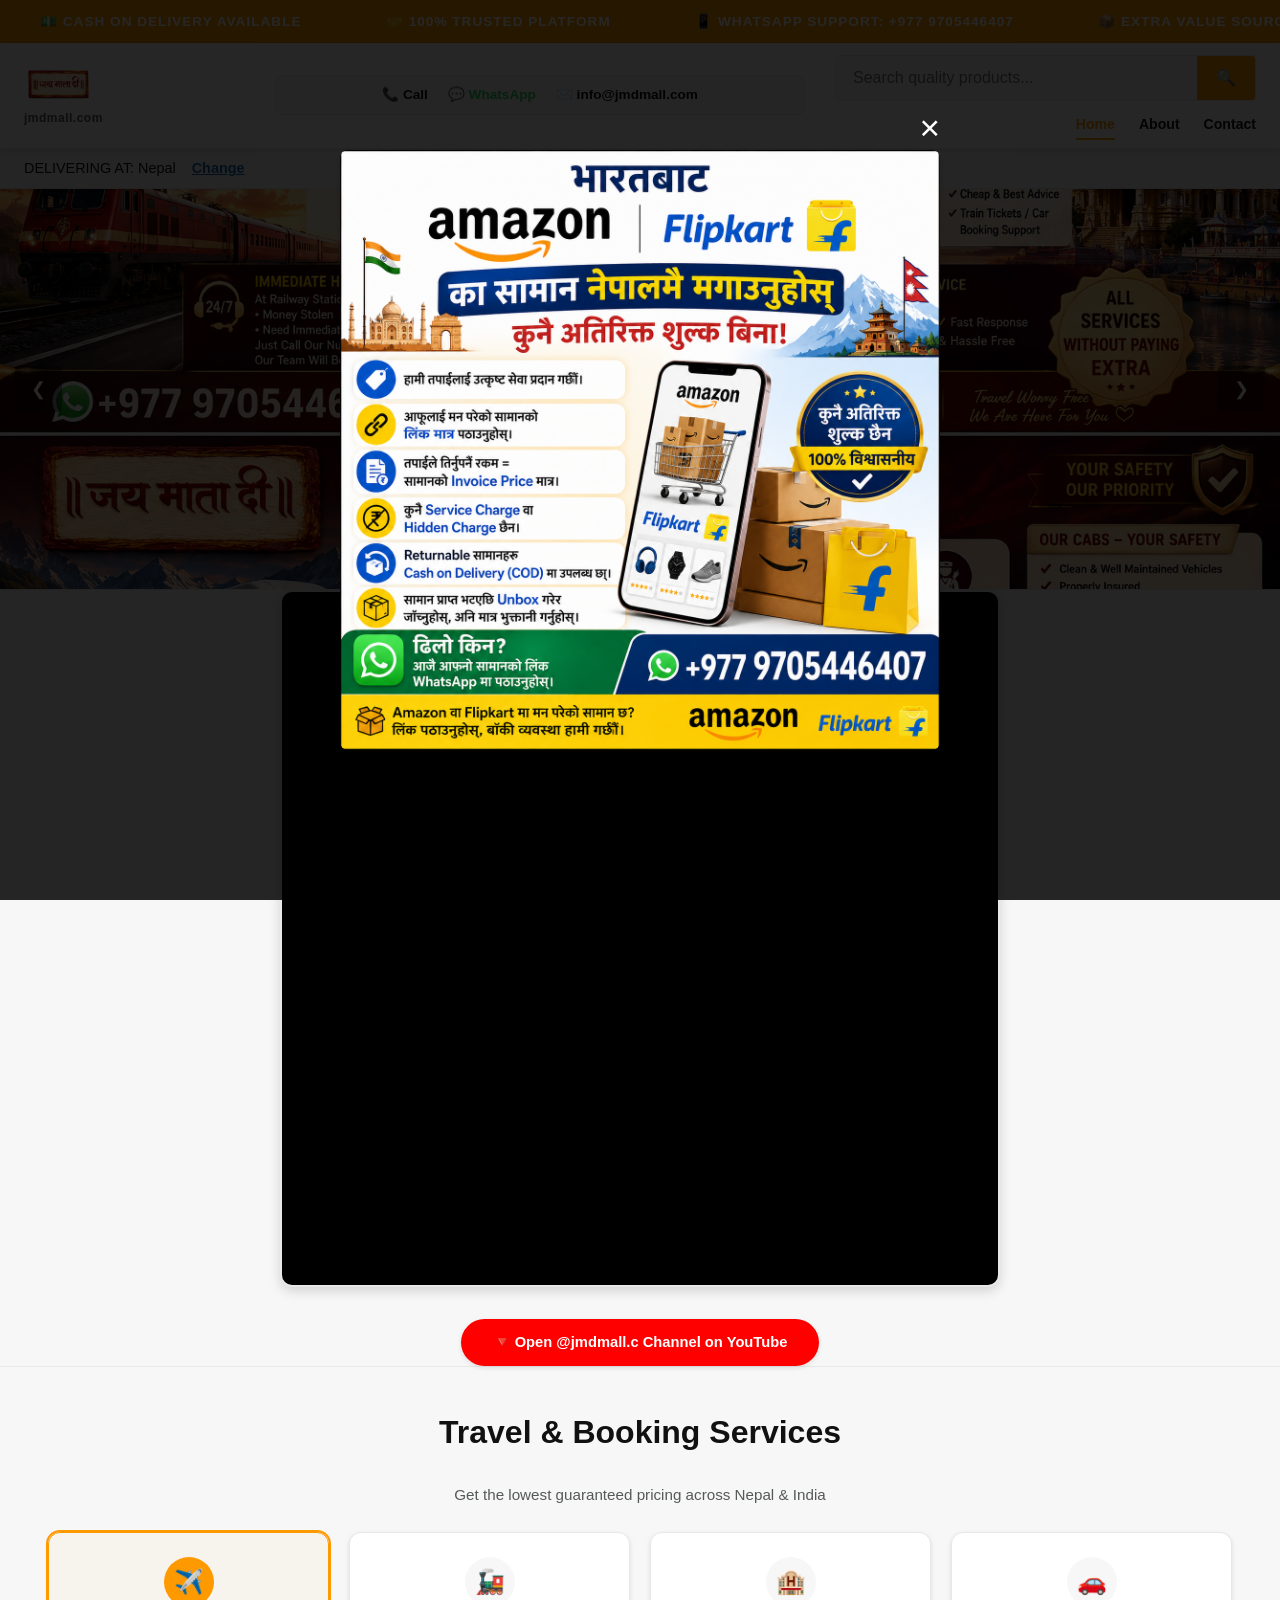
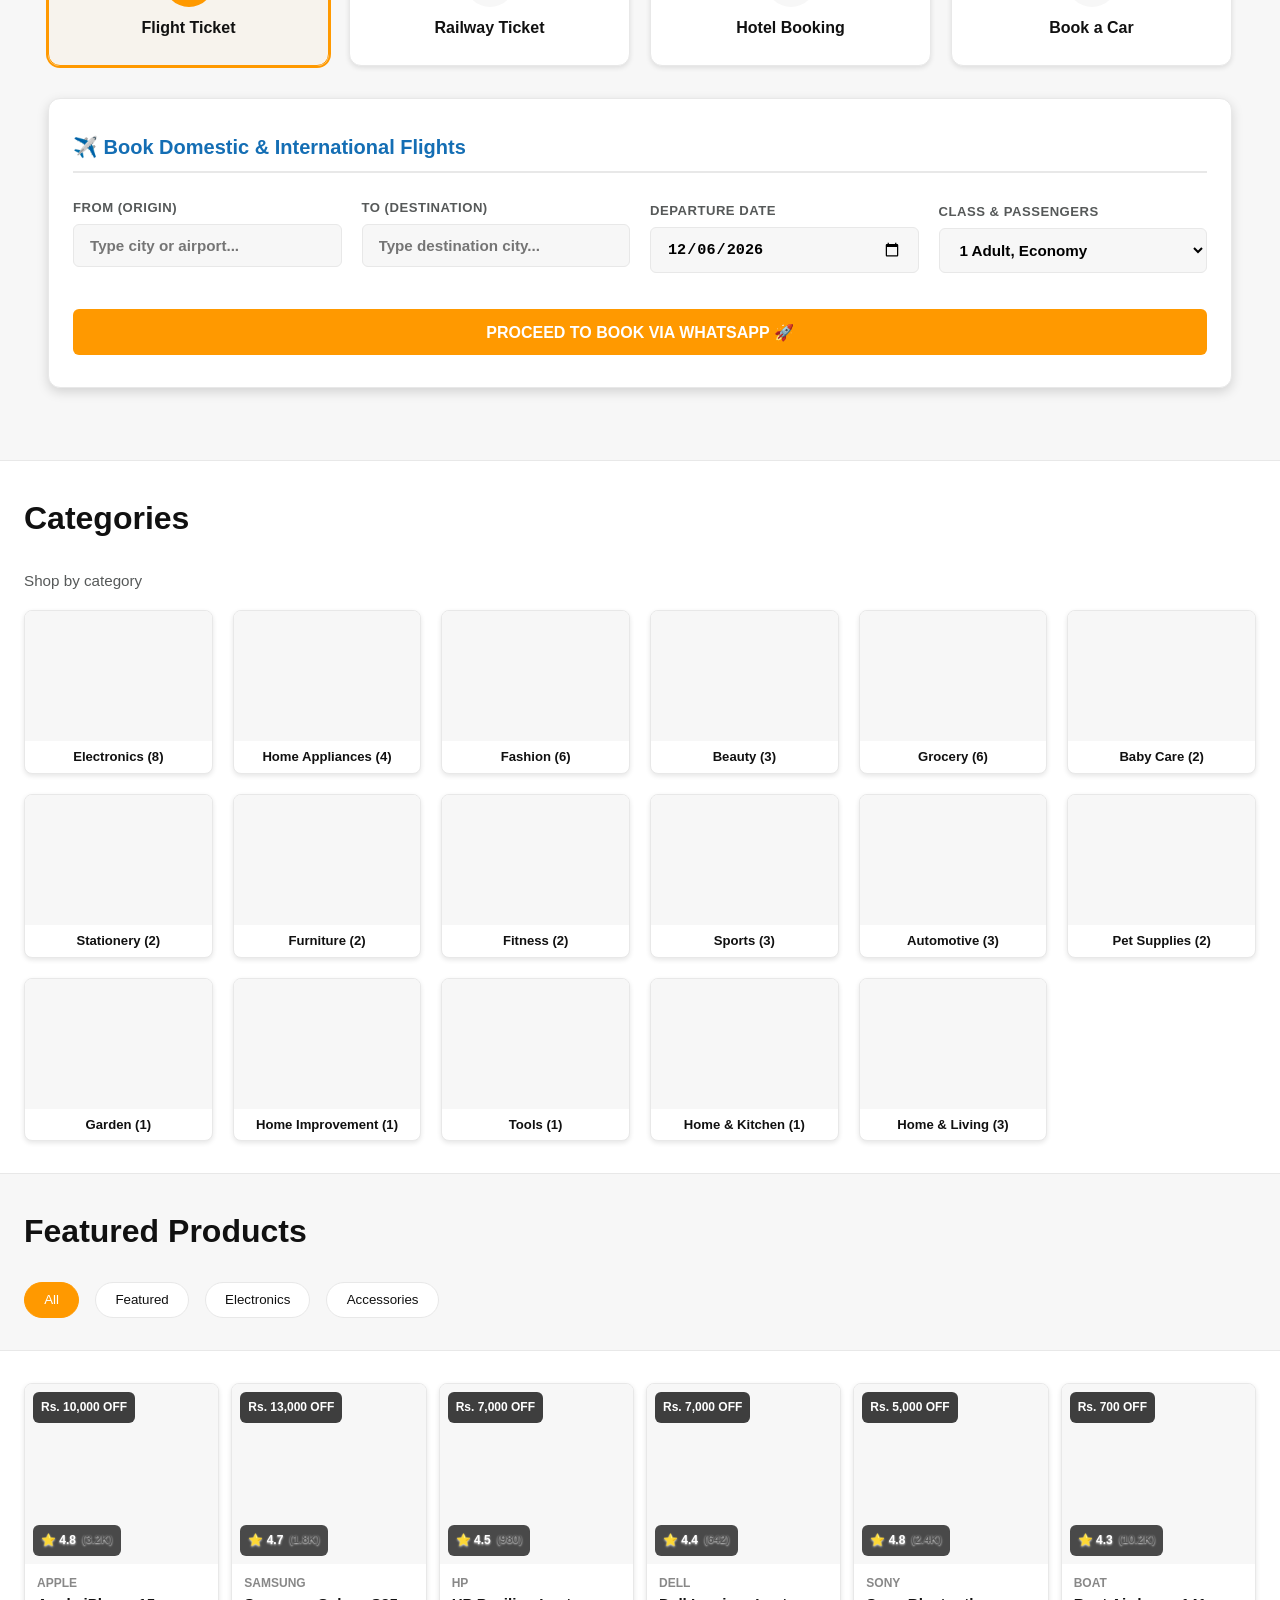
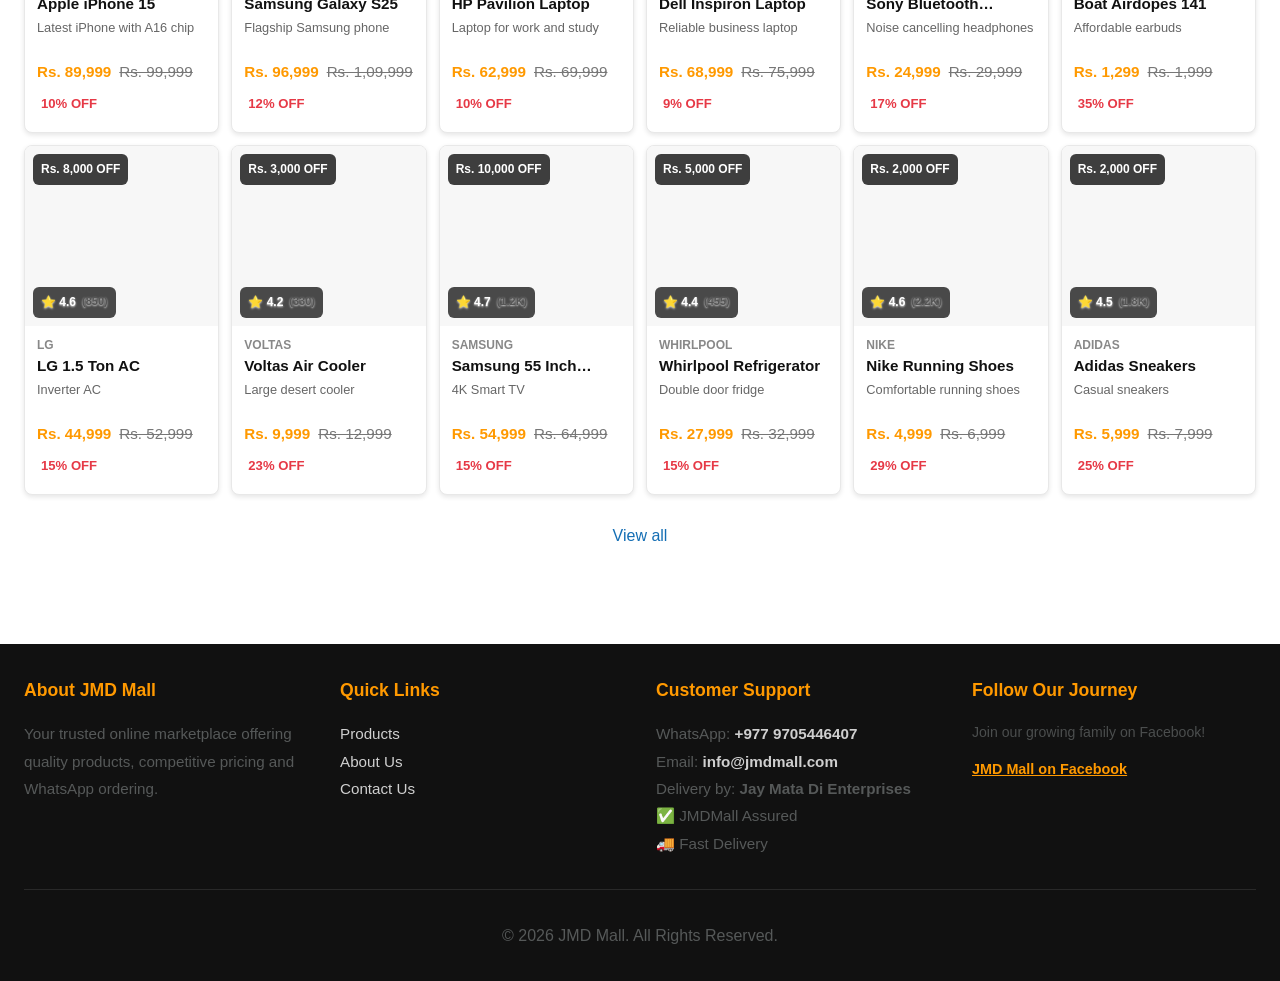
==== index.html @ 08563d74 "space" ====
<!DOCTYPE html>
<html lang="en">
<head>
    <meta charset="UTF-8">
    <meta name="viewport" content="width=device-width, initial-scale=1.0">
    <title>JMD Mall - Online Marketplace</title>
    <meta name="ga-id" content="G-SX4MCKDF7F">
    <link rel="stylesheet" href="css/style.css">
    <link rel="stylesheet" href="css/grid.css">
</head>
<body>
    <div class="jmd-ticker-bar">
        <div class="jmd-ticker-track">
            <span>💵 CASH ON DELIVERY AVAILABLE</span>
            <span>🤝 100% TRUSTED PLATFORM</span>
            <span>📱 WHATSAPP SUPPORT: +977 9705446407</span>
            <span>📦 EXTRA VALUE SOURCING SERVICE</span>
            <span>🛡️ JMDMALL ASSURED QUALITY</span>
            <span>📍 SERVING ALL ACROSS NEPAL</span>
            
            <span>💵 CASH ON DELIVERY AVAILABLE</span>
            <span>🤝 100% TRUSTED PLATFORM</span>
            <span>📱 WHATSAPP SUPPORT: +977 9705446407</span>
            <span>📦 EXTRA VALUE SOURCING SERVICE</span>
            <span>🛡️ JMDMALL ASSURED QUALITY</span>
            <span>📍 SERVING ALL ACROSS NEPAL</span>
        </div>
    </div>

    <div class="top-contact-bar">
        <div class="top-contact-container">
            <a class="top-contact-link" id="topPhone" href="https://wa.me/9779705446407?text=Hello%20JMD%20Mall" target="_blank">📱 +977 9705446407</a>
            <a class="top-contact-link" id="topEmail" href="mailto:info@jmdmall.com">✉️ info@jmdmall.com</a>
        </div>
    </div>

   <nav class="navbar">
        <div class="nav-container">

            <div class="nav-brand-wrapper">
                <a href="index.html" style="display: block; border: none; text-decoration: none;">
                    <img src="images/logo.png" alt="JMD Mall Logo" class="nav-logo-img" onerror="this.style.display='none'">
                </a>
                <span class="nav-logo-subtext">jmdmall.com</span>
            </div>

            <div class="nav-center-contacts">
                <a href="tel:+9779705446407" class="header-contact-link">📞 Call</a>
                <a href="https://wa.me/9779705446407?text=Hello%20JMD%20Mall" target="_blank" class="header-contact-link" style="color: #25D366;">💬 WhatsApp</a>
                <a href="mailto:info@jmdmall.com" class="header-contact-link">✉️ info@jmdmall.com</a>
            </div>

            <div class="nav-right-actions">
                <div class="search-bar">
                    <input type="text" id="searchInput" placeholder="Search quality products..." class="search-input">
                    <button class="search-btn" id="searchBtn">🔍</button>
                </div>
                
                <div class="header-menu-links">
                    <a href="index.html" class="header-menu-link active">Home</a>
                    <a href="about.html" class="header-menu-link">About</a>
                    <a href="contact.html" class="header-menu-link">Contact</a>
                </div>
            </div>

        </div>
    </nav>

    <div class="location-bar">
        <div class="location-container">
            <span class="location-text" id="locationDisplay">📍 Detecting your delivery area...</span>
            <button class="location-edit-btn" id="editLocationBtn">Change</button>
        </div>
    </div>

    <section class="slideshow-container">

        <div class="slides-wrapper" id="slidesWrapper">

            <div class="slide">
                <img src="images/travel.png" alt="Promotion 1">
            </div>

            <div class="slide">
                <img src="images/cake.png" alt="Promotion 2">
            </div>

            <div class="slide">
                <img src="images/mehandi.png" alt="Promotion 3">
            </div>
            
            <div class="slide">
                <img src="images/amazonbanner.png" alt="Promotion 2">
            </div>

            <div class="slide">
                <img src="images/nyka.png" alt="Promotion 3">
            </div>
            
            <div class="slide">
                <img src="images/placeholder.svg" alt="Promotion 3">
            </div>

            <div class="slide">
                <img src="images/placeholder.svg" alt="Promotion 4">
            </div>
            
            <div class="slide">
                <img src="images/placeholder.svg" alt="Promotion 5">
            </div>

            <div class="slide">
                <img src="images/placeholder.svg" alt="Promotion 6">
            </div>

        </div>

        <button class="slide-arrow prev" id="prevSlide">&#10094;</button>
        <button class="slide-arrow next" id="nextSlide">&#10095;</button>

        <div class="slide-dots" id="slideDots"></div>

    </section>

 <section class="youtube-channel-section py-5" style="background-color: var(--bg-gray); border-top: 1px solid var(--border-color); border-bottom: 1px solid var(--border-color);">
        <div class="container text-center">

            <div class="youtube-player-frame-wrapper" style="position: relative; width: 100%; max-width: 720px; margin: 0 auto 2rem auto; padding-top: 56.25%; background-color: #000; border-radius: 12px; overflow: hidden; box-shadow: var(--shadow-medium); border: 2px solid var(--border-color);">
                
                <iframe 
                    style="position: absolute; top: 0; left: 0; width: 100%; height: 100%; border: none;"
                    src="https://www.youtube.com/embed/Gdzh0i2XVPg?rel=0" 
                    title="JMDMall Featured YouTube Video"
                    allow="accelerometer; autoplay; clipboard-write; encrypted-media; gyroscope; picture-in-picture; web-share" 
                    allowfullscreen>
                </iframe>
                
            </div>

            <div class="youtube-actions-row" style="display: flex; gap: 1rem; justify-content: center; flex-wrap: wrap;">
                <a href="https://www.youtube.com/@jmdmall.c" target="_blank" class="yt-subscribe-btn" style="background-color: #FF0000; color: #FFFFFF; font-weight: 700; padding: 0.75rem 2rem; border-radius: 30px; text-decoration: none; display: flex; align-items: center; gap: 8px; font-size: 0.92rem; box-shadow: var(--shadow-light); transition: var(--transition);">
                    🔻 Open @jmdmall.c Channel on YouTube
                </a>
            </div>

        </div>
    </section>

    <section class="services-section">
        <div class="container">
            <h2 class="text-center">Travel & Booking Services</h2>
            <p class="products-subtitle text-center">Get the lowest guaranteed pricing across Nepal & India</p>
            
            <div class="services-tabs-grid" id="servicesTabsGrid">
                <div class="service-tab-card active-tab" data-service="flight">
                    <div class="service-icon-circle">✈️</div>
                    <h3 style="font-size: 1rem; font-weight: 700;">Flight Ticket</h3>
                </div>
                <div class="service-tab-card" data-service="railway">
                    <div class="service-icon-circle">🚂</div>
                    <h3 style="font-size: 1rem; font-weight: 700;">Railway Ticket</h3>
                </div>
                <div class="service-tab-card" data-service="hotel">
                    <div class="service-icon-circle">🏨</div>
                    <h3 style="font-size: 1rem; font-weight: 700;">Hotel Booking</h3>
                </div>
                <div class="service-tab-card" data-service="car">
                    <div class="service-icon-circle">🚗</div>
                    <h3 style="font-size: 1rem; font-weight: 700;">Book a Car</h3>
                </div>
            </div>

            <div class="booking-dashboard-panel" id="bookingDashboardPanel">
                <h3 id="bookingPanelTitle" style="color: var(--secondary-color); font-weight: 700; border-bottom: 2px solid var(--border-color); padding-bottom: 0.5rem; margin-bottom: 1.5rem;">✈️ Book Domestic & International Flights</h3>
                
                <form id="travelBookingForm" onsubmit="event.preventDefault();">
                    <div class="booking-form-grid" id="dynamicFieldsContainer">
                        </div>
                </form>
            </div>

        </div>
    </section>

    <section class="categories-section">
        <div class="filter-container">
            <h2>Categories</h2>
            <p class="products-subtitle">Shop by category</p>
            <div class="categories-grid" id="categoriesGrid">
                </div>
        </div>
    </section>

    <section class="filter-section">
        <div class="filter-container">
            <h2>Featured Products</h2>
            <div class="category-filters">
                <button class="filter-btn active" data-filter="all">All</button>
                <button class="filter-btn" data-filter="featured">Featured</button>
                <button class="filter-btn" data-filter="Electronics">Electronics</button>
                <button class="filter-btn" data-filter="Accessories">Accessories</button>
            </div>
        </div>
    </section>

    <main class="products-container">
        <div class="products-grid" id="productsGrid">
            <div class="loading">
                Loading products...
            </div>
        </div>
        <div class="view-all-wrapper" id="viewAllWrapper" style="display:none;text-align:center;margin-top:12px;">
            <a id="viewAllLink" class="action-btn" href="all-products.html">View all</a>
        </div>
    </main>

   <div class="location-modal" id="locationModal">
        <div class="location-modal-content">
            <h3>Enter Delivery Location</h3>
            <p>Search your city or neighborhood in Nepal:</p>
            
            <button class="modal-btn save" id="modalDetectBtn" style="width:100%; margin-bottom: 1rem; display: flex; align-items: center; justify-content: center; gap: 8px;">
                📍 Detect My Location
            </button>

            <div style="border-top: 1px solid var(--border-color); margin-bottom: 1rem; padding-top: 1rem; text-align: center; font-size: 0.85rem; color: var(--text-light);">OR SEARCH MANUALLY</div>

            <div class="autocomplete-wrapper" style="position: relative; margin-bottom: 1.5rem;">
                <input type="text" id="manualLocationInput" placeholder="Type your town or city..." autocomplete="off" style="margin-bottom: 0;">
                <div id="autocompleteResults" class="autocomplete-results" style="position: absolute; top: 100%; left: 0; width: 100%; background: #fff; border: 1px solid var(--border-color); border-top: none; max-height: 200px; overflow-y: auto; z-index: 3000; display: none; box-shadow: var(--shadow-medium); border-radius: 0 0 4px 4px;"></div>
            </div>

            <div id="locationErrorMsg" style="color: #e63946; font-size: 0.85rem; font-weight: 600; margin-bottom: 1rem; text-align: center; display: none;"></div>

            <div class="location-modal-actions">
                <button class="modal-btn cancel" id="closeLocationModal">Cancel</button>
                <button class="modal-btn save" id="saveLocationBtn" disabled style="opacity: 0.5; cursor: not-allowed;">Save Location</button>
            </div>
        </div>
    </div>

    <div class="announcement-modal" id="noticeModal">
        <div class="notice-content">
            <button class="notice-close-btn" id="closeNoticeBtn" aria-label="Close Notice">&times;</button>
            <a href="all-products.html" id="noticeLink">
                <img src="images/amazonbanner.png" alt="Special Sale Notice" class="notice-image">
            </a>
        </div>
    </div>

    <div id="productModal"></div>

    <footer class="footer">
        <div class="footer-container">
            
            <div class="footer-section">
                <h4>About JMD Mall</h4>
                <p>
                    Your trusted online marketplace offering quality products,
                    competitive pricing and WhatsApp ordering.
                </p>
            </div>

            <div class="footer-section">
                <h4>Quick Links</h4>
                <ul>
                    <li><a href="index.html">Products</a></li>
                    <li><a href="about.html">About Us</a></li>
                    <li><a href="contact.html">Contact Us</a></li>
                </ul>
            </div>

            <div class="footer-section">
                <h4>Customer Support</h4>
                <p>WhatsApp: <strong><a href="https://wa.me/9779705446407?text=Hello%20JMD%20Mall" target="_blank">+977 9705446407</a></strong></p>
                <p>Email: <strong><a href="mailto:info@jmdmall.com">info@jmdmall.com</a></strong></p>
                <p>Delivery by: <strong>Jay Mata Di Enterprises</strong></p>
                <p>
                    ✅ JMDMall Assured<br>
                    🚚 Fast Delivery
                </p>
            </div>
            <div class="footer-section">
                <h4>Follow Our Journey</h4>
                <p style="font-size: 0.88rem; margin-bottom: 0.75rem; opacity: 0.85;">
                    Join our growing family on Facebook!
                </p>
                
                <div class="fb-page" 
                     data-href="https://www.facebook.com/jmdmall" 
                     data-tabs="" 
                     data-width="260" 
                     data-height="100" 
                     data-small-header="false" 
                     data-adapt-container-width="true" 
                     data-hide-cover="true"    
                     data-show-facepile="false">
                     <blockquote class="fb-xfbml-parse-ignore" style="font-size: 0.9rem;">
                         <a href="javascript:void(0);" onclick="openFacebookApp()" style="color: var(--primary-color); font-weight: 700; text-decoration: underline;">JMD Mall on Facebook</a>
                     </blockquote>
                </div>
            </div>
        </div>

        <div class="footer-bottom">
            <p>&copy; 2026 JMD Mall. All Rights Reserved.</p>
        </div>
    </footer>

    <div id="fb-root"></div>
    <script async defer crossorigin="anonymous" src="https://connect.facebook.net/en_US/sdk.js#xfbml=1&version=v18.0"></script>

    <script src="js/script.js?v=3"></script>

</body>
</html>
---- css/style.css ----
/* ==========================================================================
   1. GLOBAL STYLES & RESET
   ========================================================================== */
* {
    margin: 0;
    padding: 0;
    box-sizing: border-box;
}

:root {
    --primary-color: #FF9900;
    --secondary-color: #146EB4;
    --text-dark: #111;
    --text-light: #565959;
    --bg-light: #FFFFFF;
    --bg-gray: #F7F7F7;
    --border-color: #E8E8E8;
    --shadow-light: 0 2px 5px rgba(0, 0, 0, 0.1);
    --shadow-medium: 0 4px 12px rgba(0, 0, 0, 0.15);
    --transition: all 0.3s ease;
}

html, body {
    height: 100%;
}

body {
    font-family: -apple-system, BlinkMacSystemFont, 'Segoe UI', Roboto, 'Helvetica Neue', Arial, sans-serif;
    line-height: 1.6;
    color: var(--text-dark);
    background-color: var(--bg-light);
}

/* ==========================================================================
   2. TYPOGRAPHY
   ========================================================================== */
h1 {
    font-size: 2.5rem;
    font-weight: 600;
    margin-bottom: 1rem;
}

h2 {
    font-size: 2rem;
    font-weight: 600;
    margin-bottom: 1.5rem;
    color: var(--text-dark);
}

h3 {
    font-size: 1.25rem;
    font-weight: 500;
    color: var(--text-dark);
}

h4 {
    font-size: 1.1rem;
    font-weight: 600;
    margin-bottom: 0.8rem;
}

p {
    font-size: 1rem;
    color: var(--text-light);
    line-height: 1.7;
}

a {
    color: var(--secondary-color);
    text-decoration: none;
    transition: var(--transition);
}

a:hover {
    color: var(--primary-color);
}

/* ==========================================================================
   3. TOP CONTACT BAR
   ========================================================================== */
.top-contact-bar {
    background-color: var(--secondary-color);
    padding: 0.8rem 1.5rem;
    text-align: center;
}

.top-contact-container {
    max-width: 1400px;
    margin: 0 auto;
    display: flex;
    justify-content: center;
    gap: 2rem;
    flex-wrap: wrap;
}

.top-contact-link {
    color: var(--bg-light);
    font-size: 0.95rem;
    font-weight: 500;
    transition: var(--transition);
}

.top-contact-link:hover {
    color: var(--primary-color);
}

/* ==========================================================================
   4. NEW PREMIUM RESPONSIVE HEADER ENGINE
   ========================================================================== */
.navbar {
    background-color: var(--bg-light);
    border-bottom: 1px solid var(--border-color);
    position: sticky;
    top: 0;
    z-index: 1000;
    box-shadow: var(--shadow-light);
    padding: 0.75rem 0;
}

.nav-container {
    max-width: 1400px;
    margin: 0 auto;
    padding: 0 1.5rem;
    display: grid;
    grid-template-columns: 1fr; /* Stacks vertically on mobile by default */
    gap: 1rem;
    align-items: center;
}

/* Desktop 3-Column Grid Transformation */
@media (min-width: 992px) {
    .nav-container {
        grid-template-columns: 220px 1fr auto;
        gap: 1.5rem;
    }
}

/* Column 1: Logo & Text Combo */
.nav-brand-wrapper {
    display: flex;
    flex-direction: column;
    align-items: center;
}
@media (min-width: 992px) {
    .nav-brand-wrapper {
        align-items: flex-start; /* Align left on desktop */
    }
}

.nav-logo-img {
    height: 45px; /* Clean, professional corporate scaling */
    width: auto;
    object-fit: contain;
    display: block;
}

.nav-logo-subtext {
    font-size: 0.75rem;
    color: var(--text-light);
    font-weight: 600;
    letter-spacing: 0.5px;
    margin-top: 2px;
}

/* Column 2: Center Contact Cluster Dashboard */
.nav-center-contacts {
    display: flex;
    justify-content: center;
    align-items: center;
    gap: 1.25rem;
    flex-wrap: wrap;
    background-color: var(--bg-gray);
    padding: 0.5rem 1rem;
    border-radius: 6px;
    border: 1px solid var(--border-color);
}

.header-contact-link {
    font-size: 0.85rem;
    font-weight: 600;
    color: var(--text-dark);
    display: flex;
    align-items: center;
    gap: 5px;
    transition: var(--transition);
}

.header-contact-link:hover {
    color: var(--secondary-color);
}

/* Column 3: Search Box & Nav Links Cluster */
.nav-right-actions {
    display: flex;
    flex-direction: column;
    gap: 0.75rem;
    width: 100%;
}
@media (min-width: 992px) {
    .nav-right-actions {
        width: 420px; /* Precise layout containment width */
    }
}

.search-bar {
    width: 100%;
    display: flex;
    align-items: center;
    background-color: var(--bg-gray);
    border-radius: 4px;
    border: 1px solid var(--border-color);
    overflow: hidden;
}

.search-input {
    flex: 1;
    padding: 0.5rem 0.75rem;
    border: none;
    background: transparent;
    outline: none;
    font-size: 0.9rem;
}

.search-btn {
    padding: 0.5rem 1rem;
    background-color: var(--primary-color);
    color: var(--bg-light);
    border: none;
    cursor: pointer;
    font-size: 0.9rem;
    transition: var(--transition);
}

.search-btn:hover {
    background-color: #ff8c3b;
}

/* Inline Compact Row Links Layout */
.header-menu-links {
    display: flex;
    justify-content: center;
    gap: 1.5rem;
}
@media (min-width: 992px) {
    .header-menu-links {
        justify-content: flex-end; /* Align right on desktop */
    }
}

.header-menu-link {
    font-size: 0.88rem;
    font-weight: 600;
    color: var(--text-dark);
    position: relative;
    transition: var(--transition);
}

.header-menu-link:hover,
.header-menu-link.active {
    color: var(--primary-color);
}

.header-menu-link.active::after {
    content: '';
    position: absolute;
    bottom: -4px;
    left: 0;
    right: 0;
    height: 2px;
    background-color: var(--primary-color);
}

/* Hide old top contact bar utility class rules since it's merged inside navigation */
.top-contact-bar { display: none !important; }

.search-bar {
    flex: 1;
    display: flex;
    align-items: center;
    background-color: var(--bg-gray);
    border-radius: 4px;
    border: 1px solid var(--border-color);
    overflow: hidden;
}

.search-input {
    flex: 1;
    padding: 0.8rem 1rem;
    border: none;
    background: transparent;
    outline: none;
    font-size: 1rem;
}

.search-btn {
    padding: 0.8rem 1.2rem;
    background-color: var(--primary-color);
    color: var(--bg-light);
    border: none;
    cursor: pointer;
    font-size: 1rem;
    transition: var(--transition);
}

.search-btn:hover {
    background-color: #ff8c3b;
}

.nav-links {
    display: flex;
    gap: 2rem;
    align-items: center;
}

.nav-link {
    color: var(--text-dark);
    font-weight: 500;
    transition: var(--transition);
    position: relative;
}

.nav-link:hover,
.nav-link.active {
    color: var(--primary-color);
}

.nav-link.active::after {
    content: '';
    position: absolute;
    bottom: -8px;
    left: 0;
    right: 0;
    height: 3px;
    background-color: var(--primary-color);
}

/* ==========================================================================
   5. RESPONSIVE GEOLOCATION BAR & PICKER MODAL
   ========================================================================== */
.location-bar {
    background-color: var(--bg-gray);
    border-bottom: 1px solid var(--border-color);
    padding: 0.5rem 1.5rem;
}

.location-container {
    max-width: 1400px;
    margin: 0 auto;
    display: flex;
    align-items: center;
    gap: 1rem;
}

.location-text {
    font-size: 0.9rem;
    font-weight: 500;
    color: var(--text-dark);
}

.location-edit-btn {
    background: none;
    border: none;
    color: var(--secondary-color);
    font-weight: 600;
    font-size: 0.9rem;
    cursor: pointer;
    padding: 0;
    text-decoration: underline;
    transition: var(--transition);
}

.location-edit-btn:hover {
    color: var(--primary-color);
}

/* Location Selector Modal Overlays */
.location-modal {
    position: fixed;
    top: 0;
    left: 0;
    width: 100%;
    height: 100%;
    background-color: rgba(0, 0, 0, 0.5);
    display: none;
    justify-content: center;
    align-items: center;
    z-index: 2000;
    padding: 1rem;
}

.location-modal-content {
    background-color: var(--bg-light);
    padding: 2rem;
    border-radius: 8px;
    max-width: 450px;
    width: 100%;
    box-shadow: var(--shadow-medium);
}

.location-modal-content h3 {
    margin-bottom: 0.5rem;
    color: var(--text-dark);
}

.location-modal-content p {
    font-size: 0.9rem;
    margin-bottom: 1.2rem;
}

.location-modal-content input {
    width: 100%;
    padding: 0.8rem;
    border: 1px solid var(--border-color);
    border-radius: 4px;
    font-size: 1rem;
    margin-bottom: 1.5rem;
    outline: none;
}

.location-modal-content input:focus {
    border-color: var(--primary-color);
}

.location-modal-actions {
    display: flex;
    justify-content: flex-end;
    gap: 1rem;
}

.modal-btn {
    padding: 0.6rem 1.2rem;
    border: none;
    border-radius: 4px;
    font-weight: 600;
    cursor: pointer;
    font-size: 0.95rem;
    transition: var(--transition);
}

.modal-btn.cancel {
    background-color: var(--bg-gray);
    color: var(--text-dark);
}

.modal-btn.cancel:hover {
    background-color: #e0e0e0;
}

.modal-btn.save {
    background-color: var(--primary-color);
    color: var(--bg-light);
}

.modal-btn.save:hover {
    background-color: #ff8c3b;
}

/* ==========================================================================
   6. CATEGORIES SECTION (Upgraded Flipkart-Style Edge-to-Edge Compact Layout)
   ========================================================================== */
.categories-section {
    background-color: var(--bg-light);
    padding: 2rem 1.5rem;
    border-bottom: 1px solid var(--border-color);
}

.categories-grid {
    display: grid;
    grid-template-columns: repeat(2, 1fr);
    gap: 1rem;
    margin-top: 1rem;
    width: 100%;
}

.category-tile {
    background: #ffffff;
    border: 1px solid var(--border-color) !important;
    border-radius: 8px;
    padding: 0 !important; /* Strips old padding box frames so imagery touches card boundaries */
    text-align: center;
    cursor: pointer;
    transition: transform 0.2s ease, box-shadow 0.2s ease;
    display: flex;
    flex-direction: column;
    overflow: hidden; /* Encapsulates asset content safely within border corner radius limits */
    box-shadow: var(--shadow-light);
}

.category-tile:hover {
    transform: translateY(-3px);
    box-shadow: var(--shadow-medium);
    border-color: var(--secondary-color);
}

.category-image {
    width: 100% !important;
    height: 130px !important; /* Fixed responsive block height aspect tracking */
    background-color: var(--bg-gray);
    overflow: hidden;
    padding: 0 !important;
    margin: 0 !important;
}

.category-image img {
    width: 100% !important;
    height: 100% !important;
    object-fit: cover !important; /* Forces asset block space filling seamlessly without squishing */
    display: block !important;
}

.category-name {
    padding: 8px 6px !important;
    font-size: 0.82rem !important; /* Downscaled compact text design size */
    font-weight: 600;
    color: var(--text-dark);
    white-space: nowrap !important; /* Constrains typography explicitly down to a single row line */
    overflow: hidden !important; /* Cleans layout breaking text overflow anomalies */
    text-overflow: ellipsis !important; /* Implements trailing (...) truncation for long names */
    line-height: 1.2 !important;
}

/* ==========================================================================
   7. FILTER SECTION
   ========================================================================== */
.filter-section {
    background-color: var(--bg-gray);
    padding: 2rem 1.5rem;
    border-bottom: 1px solid var(--border-color);
}

.filter-container {
    max-width: 1400px;
    margin: 0 auto;
}

.products-subtitle {
    color: var(--text-light);
    font-size: 0.95rem;
    margin-bottom: 1rem;
}

.category-filters {
    display: flex;
    gap: 1rem;
    flex-wrap: wrap;
}

.filter-btn {
    padding: 0.6rem 1.2rem;
    background-color: var(--bg-light);
    color: var(--text-dark);
    border: 1px solid var(--border-color);
    border-radius: 20px;
    cursor: pointer;
    font-weight: 500;
    transition: var(--transition);
}

.filter-btn:hover,
.filter-btn.active {
    background-color: var(--primary-color);
    color: var(--bg-light);
    border-color: var(--primary-color);
}

/* ==========================================================================
   8. VALUE TRUST BAR
   ========================================================================== */
.trust-bar {
    display: grid;
    grid-template-columns: repeat(auto-fit, minmax(200px, 1fr));
    gap: 2rem;
    background-color: var(--bg-gray);
    padding: 2rem 1.5rem;
    text-align: center;
    max-width: 1400px;
    margin: 0 auto;
    font-size: 1rem;
    font-weight: 500;
    color: var(--text-dark);
}

/* ==========================================================================
   9. FLIPKART-STYLE COMPACT PRODUCT CARD ENGINE
   ========================================================================== */
.products-container {
    max-width: 1400px;
    margin: 0 auto;
    padding: 2rem 1.5rem;
}

.products-grid {
    display: grid;
    grid-template-columns: repeat(2, 1fr);
    gap: 1rem;
}

.loading {
    grid-column: 1 / -1;
    text-align: center;
    padding: 2rem;
    color: var(--text-light);
    font-size: 1.1rem;
}

.product-card {
    background-color: var(--bg-light);
    border: 1px solid var(--border-color);
    border-radius: 8px;
    overflow: hidden;
    transition: var(--transition);
    box-shadow: var(--shadow-light);
    display: flex;
    flex-direction: column;
    position: relative;
}

.product-card:hover {
    box-shadow: var(--shadow-medium);
    transform: translateY(-4px);
}

.product-image-wrapper {
    width: 100%;
    height: 250px;
    background-color: var(--bg-gray);
    display: flex;
    align-items: center;
    justify-content: center;
    overflow: hidden;
    position: relative;
}

.product-image {
    width: 100%;
    height: 100%;
    object-fit: cover;
    transition: var(--transition);
}

.product-card:hover .product-image {
    transform: scale(1.05);
}

/* Floating discount-off overlay badge styling rules */
.flat-image-badge {
    position: absolute;
    top: 8px;
    left: 8px;
    background: rgba(0, 0, 0, 0.75);
    color: #fff;
    padding: 4px 6px;
    border-radius: 6px;
    font-size: 11px;
    font-weight: 700;
    z-index: 6;
}

/* Overlaid absolute rating elements layout styling rules */
.image-rating-badge {
    position: absolute;
    bottom: 8px;
    left: 8px;
    background: transparent;
    color: #f39c12;
    font-size: 11px;
    font-weight: 700;
    z-index: 6;
    display: flex;
    align-items: center;
    gap: 6px;
    text-shadow: 0 1px 2px rgba(255, 255, 255, 0.8);
}

.image-rating-badge .rating-count {
    font-weight: 600;
    color: #555;
    font-size: 11px;
}

.product-info.compact {
    padding: 10px 12px;
    flex-grow: 1;
    display: flex;
    flex-direction: column;
}

.grid-product-name {
    font-size: 0.95rem;
    font-weight: 600;
    margin: 0 0 4px 0;
    line-height: 1.2;
    display: -webkit-box;
    -webkit-line-clamp: 1;
    -webkit-box-orient: vertical;
    overflow: hidden;
    text-overflow: ellipsis;
    color: var(--text-dark);
}

.grid-product-desc {
    font-size: 0.80rem;
    color: #666;
    margin: 4px 0;
    line-height: 1.1;
    display: -webkit-box;
    -webkit-line-clamp: 2;
    -webkit-box-orient: vertical;
    overflow: hidden;
    min-height: calc(1.1rem * 2);
}

.price-row-grid {
    display: flex;
    gap: 8px;
    align-items: baseline;
    flex-wrap: wrap;
    margin-top: auto;
    padding-bottom: 8px;
}

.price-row-grid .selling-price {
    font-size: 0.95rem;
    font-weight: 700;
    color: #e63946;
    white-space: nowrap;
}

.price-row-grid .mrp-price {
    font-size: 0.95rem;
    color: #777;
    text-decoration: line-through;
}

.price-row-grid .discount-percent {
    font-size: 0.82rem;
    color: #28a745;
    font-weight: 700;
}

.buy-now-btn {
    display: block;
    width: 100%;
    text-align: center;
    padding: 10px 5px;
    background-color: var(--primary-color);
    color: var(--bg-light);
    font-size: 0.9rem;
    font-weight: 600;
    border-radius: 4px;
    transition: var(--transition);
}

.buy-now-btn:hover {
    background-color: #ff8c3b;
}

.product-category, .discount-badge { display: none !important; }

/* ==========================================================================
   10. HERO CAROUSEL / SLIDESHOW
   ========================================================================== */
.slideshow-container {
    position: relative;
    max-width: 100%;
    overflow: hidden;
    background: #f0f0f0;
}

.slides-wrapper {
    display: flex;
    transition: transform 0.5s ease-in-out;
}

.slide {
    min-width: 100%;
}

.slide img {
    width: 100%;
    height: 400px;
    object-fit: cover;
    display: block;
}

.slide-arrow {
    position: absolute;
    top: 50%;
    transform: translateY(-50%);
    background: rgba(0, 0, 0, 0.4);
    color: #fff;
    border: none;
    font-size: 18px;
    padding: 12px 16px;
    cursor: pointer;
    border-radius: 4px;
    transition: background 0.3s;
    z-index: 10;
}

.slide-arrow:hover {
    background: rgba(0, 0, 0, 0.7);
}

.slide-arrow.prev { left: 15px; }
.slide-arrow.next { right: 15px; }

.slide-dots {
    position: absolute;
    bottom: 15px;
    left: 50%;
    transform: translateX(-50%);
    display: flex;
    gap: 8px;
    z-index: 10;
}

.dot {
    width: 10px;
    height: 10px;
    border-radius: 50%;
    background: rgba(255, 255, 255, 0.6);
    cursor: pointer;
    transition: background 0.3s;
}

.dot.active {
    background: #fff;
}

/* ==========================================================================
   11. TEXT-CONTENT PAGES LAYOUT (ABOUT, CONTACT, CTA, FAQ)
   ========================================================================== */
.about-container,
.contact-container {
    max-width: 1000px;
    margin: 0 auto;
    padding: 0 1.5rem;
}

.about-hero,
.contact-hero {
    text-align: center;
    padding: 3rem 0;
    border-bottom: 1px solid var(--border-color);
    margin-bottom: 3rem;
}

.about-hero h1,
.contact-hero h1 {
    color: var(--secondary-color);
}

.about-content,
.contact-content {
    margin-bottom: 3rem;
}

.about-section,
.contact-info,
.contact-form-section {
    margin-bottom: 2.5rem;
    padding: 2rem;
    background-color: var(--bg-gray);
    border-radius: 8px;
}

.about-section h2,
.contact-form-section h2 {
    color: var(--secondary-color);
    margin-bottom: 1.5rem;
}

.about-list {
    list-style: none;
    margin-left: 0;
}

.about-list li {
    padding: 0.6rem 0;
    font-size: 1rem;
    line-height: 1.6;
}

.contact-content {
    display: grid;
    grid-template-columns: 1fr 1fr;
    gap: 2rem;
    margin-bottom: 3rem;
}

.info-card {
    background-color: var(--bg-light);
    padding: 1.5rem;
    border-radius: 8px;
    border: 1px solid var(--border-color);
    margin-bottom: 1.5rem;
    transition: var(--transition);
}

.info-card:hover {
    box-shadow: var(--shadow-medium);
    transform: translateY(-2px);
}

.info-card h3 {
    margin-bottom: 0.8rem;
    color: var(--primary-color);
}

.info-card p {
    margin-bottom: 0.8rem;
}

.info-card ul {
    list-style: none;
    margin-left: 0;
}

.info-card li {
    padding: 0.4rem 0;
}

.contact-link {
    display: inline-block;
    color: var(--secondary-color);
    font-weight: 600;
    transition: var(--transition);
}

.contact-link:hover {
    color: var(--primary-color);
}

.contact-form {
    background-color: var(--bg-light);
    padding: 2rem;
    border-radius: 8px;
    border: 1px solid var(--border-color);
}

.form-group {
    margin-bottom: 1.5rem;
}

.form-group label {
    display: block;
    margin-bottom: 0.5rem;
    font-weight: 600;
    color: var(--text-dark);
}

.form-group input,
.form-group textarea {
    width: 100%;
    padding: 0.8rem;
    border: 1px solid var(--border-color);
    border-radius: 4px;
    font-family: inherit;
    font-size: 1rem;
    transition: var(--transition);
}

.form-group input:focus,
.form-group textarea:focus {
    outline: none;
    border-color: var(--primary-color);
    box-shadow: 0 0 0 3px rgba(255, 153, 0, 0.1);
}

.form-message {
    margin-top: 1rem;
    padding: 1rem;
    border-radius: 4px;
    text-align: center;
    display: none;
}

.form-message.success {
    display: block;
    background-color: #d4edda;
    color: #155724;
    border: 1px solid #c3e6cb;
}

.form-message.error {
    display: block;
    background-color: #f8d7da;
    color: #721c24;
    border: 1px solid #f5c6cb;
}

.faq-section {
    max-width: 1000px;
    margin: 0 auto;
    padding: 3rem 1.5rem;
}

.faq-section h2 {
    text-align: center;
    margin-bottom: 2rem;
    color: var(--secondary-color);
}

.faq-item {
    background-color: var(--bg-gray);
    padding: 1.5rem;
    margin-bottom: 1.5rem;
    border-radius: 8px;
    border-left: 4px solid var(--primary-color);
    transition: var(--transition);
}

.faq-item:hover {
    box-shadow: var(--shadow-medium);
    transform: translateX(4px);
}

.faq-item h3 {
    margin-bottom: 0.8rem;
    color: var(--secondary-color);
}

.faq-item p {
    margin: 0;
}

.cta-section {
    text-align: center;
    padding: 3rem 1.5rem;
    background: linear-gradient(135deg, #667eea 0%, #764ba2 100%);
    color: var(--bg-light);
    border-radius: 8px;
    margin-bottom: 3rem;
    max-width: 1000px;
    margin-left: auto;
    margin-right: auto;
}

.cta-section h2 {
    color: var(--bg-light);
    margin-bottom: 1rem;
}

.cta-section p {
    color: rgba(255, 255, 255, 0.9);
    margin-bottom: 1.5rem;
}

.cta-btn {
    display: inline-block;
    background-color: var(--primary-color);
    color: var(--bg-light);
    padding: 1rem 2.5rem;
    border: none;
    border-radius: 4px;
    font-size: 1.1rem;
    font-weight: 600;
    cursor: pointer;
    transition: var(--transition);
    text-decoration: none;
}

.cta-btn:hover {
    background-color: #ff8c3b;
    transform: translateY(-2px);
    box-shadow: var(--shadow-medium);
}

/* ==========================================================================
   12. FOOTER DEFINITIONS
   ========================================================================== */
.footer {
    background-color: var(--text-dark);
    color: var(--bg-light);
    padding: 2rem 1.5rem;
    margin-top: 3rem;
}

.footer-container {
    max-width: 1400px;
    margin: 0 auto;
    display: grid;
    grid-template-columns: repeat(auto-fit, minmax(250px, 1fr));
    gap: 2rem;
    margin-bottom: 2rem;
}

.footer-section h4 {
    color: var(--primary-color);
    margin-bottom: 1rem;
}

.footer-section p,
.footer-section ul {
    font-size: 0.95rem;
    line-height: 1.8;
}

.footer-section ul {
    list-style: none;
    margin-left: 0;
}

.footer-section a {
    color: rgba(255, 255, 255, 0.8);
    transition: var(--transition);
}

.footer-section a:hover {
    color: var(--primary-color);
}

.footer-bottom {
    text-align: center;
    padding-top: 2rem;
    border-top: 1px solid rgba(255, 255, 255, 0.1);
    color: rgba(255, 255, 255, 0.7);
}

.view-all-wrapper {
    grid-column: 1 / -1;
    text-align: center;
    margin-top: 2rem;
    padding: 1rem 0;
}

.container {
    max-width: 1400px;
    margin: 0 auto;
    padding: 0 1.5rem;
}

.text-center {
    text-align: center;
}

/* ==========================================================================
   13. MULTI-PLATFORM RESPONSIVE HOOK BREAKPOINTS
   ========================================================================== */
@media (min-width: 768px) {
    .nav-container {
        flex-direction: row;
        gap: 2rem;
    }
    .categories-grid {
        grid-template-columns: repeat(4, 1fr);
    }
    .products-grid {
        grid-template-columns: repeat(4, 1fr);
        gap: 1rem;
    }
}

@media (min-width: 1024px) {
    .categories-grid {
        grid-template-columns: repeat(6, 1fr);
        gap: 1.25rem;
    }
}

@media (min-width: 1200px) {
    .products-grid {
        grid-template-columns: repeat(6, 1fr);
        gap: 0.75rem;
    }
    .product-image-wrapper { height: 180px; }
    .product-info.compact { padding: 8px 10px; }
    .grid-product-name { font-size: 0.93rem; }
    .grid-product-desc { font-size: 0.78rem; }
    .price-row-grid .mrp-price, .price-row-grid .selling-price { font-size: 0.92rem; }
}

@media (max-width: 768px) {
    h1 { font-size: 2rem; }
    h2 { font-size: 1.5rem; }
    
    .nav-container {
        flex-direction: column;
        gap: 1rem;
        padding: 0.8rem 1rem;
    }
    .search-bar { width: 100%; }
    .nav-links {
        width: 100%;
        justify-content: space-around;
        gap: 0.5rem;
    }
    .nav-link { font-size: 0.9rem; }
    .category-filters { gap: 0.5rem; }
    .filter-btn { padding: 0.5rem 1rem; font-size: 0.9rem; }
    
    .slide img { height: 220px; }
    .contact-content { grid-template-columns: 1fr; }
    .about-section, .contact-form-section, .info-card, .contact-form { padding: 1.5rem; }
}

@media (max-width: 576px) {
    .top-contact-container {
        flex-direction: column;
        gap: 0.5rem;
    }
    .top-contact-link { font-size: 0.85rem; }
}

@media (max-width: 480px) {
    h1 { font-size: 1.5rem; }
    h2 { font-size: 1.25rem; }
    
    .nav-container { padding: 0.6rem 0.8rem; gap: 0.8rem; }
    .nav-logo a { font-size: 1.3rem; }
    .search-input { font-size: 0.9rem; padding: 0.6rem 0.8rem; }
    .search-btn { padding: 0.6rem; font-size: 0.9rem; }
    .nav-links { flex-direction: column; gap: 0.3rem; }
    .nav-link { font-size: 0.8rem; }
    
    .filter-section { padding: 1.5rem 1rem; }
    .filter-container h2 { font-size: 1.3rem; margin-bottom: 1rem; }
    .category-filters { gap: 0.4rem; }
    .filter-btn { padding: 0.4rem 0.8rem; font-size: 0.85rem; }
    
    .categories-grid { grid-template-columns: repeat(2, 1fr); gap: 0.8rem; }
    .products-container { padding: 1rem; }
    .products-grid { grid-template-columns: repeat(2, 1fr); gap: 0.8rem; }
    
    .grid-product-name { font-size: 0.92rem; }
    .grid-product-desc { font-size: 0.78rem; }
    .price-row-grid .selling-price { font-size: 0.92rem; }
    .flat-image-badge { font-size: 11px; padding: 5px 7px; }
    .image-rating-badge { font-size: 11px; padding: 0; gap: 4px; bottom: 6px; left: 6px; }
    
    .action-btn { padding: 0.6rem; font-size: 0.85rem; }
    .footer-container { grid-template-columns: 1fr; gap: 1.5rem; }
    .cta-section { margin: 2rem 1rem 3rem 1rem; padding: 2rem 1rem; }
}

/* ==========================================================================
   14. ENTRY FULL-SCREEN ANNOUNCEMENT NOTICE MODAL POPUP (AD-BLOCK IMMUNE)
   ========================================================================== */
.announcement-modal {
    position: fixed;
    top: 0;
    left: 0;
    width: 100%;
    height: 100%;
    background-color: rgba(0, 0, 0, 0.85); /* Solid deep shadow opacity */
    display: none; /* Injected and manipulated cleanly by script.js runtime values */
    justify-content: center;
    align-items: center;
    z-index: 5000; /* Stays fixed cleanly over top nav menus and product card relative wrappers */
    padding: 1.5rem;
}

.notice-content {
    position: relative;
    max-width: 600px;
    width: 100%;
    background-color: transparent;
    display: flex;
    justify-content: center;
    align-items: center;
}

.notice-image {
    width: 100%;
    height: auto;
    max-height: 80vh; /* Prevents overflow clipping on small screen heights */
    object-fit: contain;
    border-radius: 8px;
    box-shadow: var(--shadow-medium);
    display: block;
}

.notice-close-btn {
    position: absolute;
    top: -40px; /* Aligned beautifully floating directly over the target media layout */
    right: 0;
    background: none;
    border: none;
    color: #ffffff;
    font-size: 2.2rem;
    font-weight: 300;
    cursor: pointer;
    line-height: 1;
    transition: var(--transition);
}

.notice-close-btn:hover {
    color: var(--primary-color);
    transform: scale(1.1);
}

@media (max-width: 480px) {
    .announcement-modal { padding: 1rem; }
    .notice-close-btn {
        top: -35px;
        font-size: 1.8rem;
    }
}

/* ==========================================================================
   15. AUTOCOMPLETE LOCATION SELECTOR DROPDOWN ROW ITEMS
   ========================================================================== */
.autocomplete-item {
    padding: 10px 12px;
    font-size: 0.9rem;
    cursor: pointer;
    border-bottom: 1px solid var(--border-color);
    color: var(--text-dark);
    text-align: left;
    transition: background 0.2s ease;
}

.autocomplete-item:last-child {
    border-bottom: none;
}

.autocomplete-item:hover {
    background-color: var(--bg-gray);
    color: var(--secondary-color);
}

/* ==========================================================================
   16. TRAVEL & BOOKING SERVICES DASHBOARD UI
   ========================================================================== */
.services-section {
    background-color: var(--bg-gray);
    padding: 2.5rem 1.5rem;
    border-bottom: 1px solid var(--border-color);
}

.services-tabs-grid {
    display: grid;
    grid-template-columns: repeat(2, 1fr);
    gap: 1rem;
    max-width: 1400px;
    margin: 1.5rem auto 0 auto;
}

@media (min-width: 768px) {
    .services-tabs-grid {
        grid-template-columns: repeat(4, 1fr);
        gap: 1.25rem;
    }
}

.service-tab-card {
    background: #ffffff;
    border: 1px solid var(--border-color);
    border-radius: 12px;
    padding: 1.5rem 1rem;
    text-align: center;
    cursor: pointer;
    transition: all 0.25s ease;
    box-shadow: var(--shadow-light);
    display: flex;
    flex-direction: column;
    align-items: center;
    gap: 8px;
}

.service-tab-card:hover {
    transform: translateY(-4px);
    box-shadow: var(--shadow-medium);
    border-color: var(--secondary-color);
}

.service-tab-card.active-tab {
    border-color: var(--primary-color);
    background-color: rgba(255, 153, 0, 0.04);
    box-shadow: 0 0 0 2px var(--primary-color);
}

.service-icon-circle {
    width: 50px;
    height: 50px;
    border-radius: 50%;
    background-color: var(--bg-gray);
    display: flex;
    align-items: center;
    justify-content: center;
    font-size: 1.5rem;
    transition: var(--transition);
}

.service-tab-card.active-tab .service-icon-circle {
    background-color: var(--primary-color);
    color: white;
}

/* Master Booking Panel Layout */
.booking-dashboard-panel {
    max-width: 1400px;
    margin: 2rem auto;
    background: #ffffff;
    border: 1px solid var(--border-color);
    border-radius: 12px;
    padding: 2rem 1.5rem;
    box-shadow: var(--shadow-medium);
}

.booking-form-grid {
    display: grid;
    grid-template-columns: 1fr;
    gap: 1.25rem;
    margin-top: 1rem;
}

@media (min-width: 992px) {
    .booking-form-grid {
        grid-template-columns: repeat(4, 1fr);
        align-items: end;
    }
}

.input-field-block {
    position: relative;
    display: flex;
    flex-direction: column;
    gap: 6px;
}

.input-field-block label {
    font-size: 0.82rem;
    font-weight: 700;
    text-transform: uppercase;
    color: var(--text-light);
    letter-spacing: 0.5px;
}

.input-field-block input, 
.input-field-block select {
    width: 100%;
    padding: 0.75rem 1rem;
    border: 1px solid var(--border-color);
    border-radius: 6px;
    font-size: 0.95rem;
    font-weight: 600;
    outline: none;
    background-color: var(--bg-gray);
    transition: var(--transition);
}

.input-field-block input:focus {
    border-color: var(--secondary-color);
    background-color: #ffffff;
}

.book-submit-btn {
    width: 100%;
    padding: 0.85rem;
    background-color: var(--primary-color);
    color: white;
    border: none;
    border-radius: 6px;
    font-size: 1rem;
    font-weight: 700;
    cursor: pointer;
    transition: var(--transition);
    text-transform: uppercase;
}

.book-submit-btn:hover {
    background-color: #ff8c3b;
}

/* ==========================================================================
   HIGH-PERFORMANCE ENDLESS SCROLLING TEXT TICKER BAR
   ========================================================================== */
.jmd-ticker-bar {
    background-color: #FF9900; /* Vibrant Orange Background matching your theme */
    border-bottom: 1px solid rgba(0, 0, 0, 0.05);
    overflow: hidden;
    white-space: nowrap;
    padding: 0.5rem 0;
    width: 100%;
    box-shadow: 0 2px 4px rgba(0, 0, 0, 0.05);
}

.jmd-ticker-track {
    display: inline-block;
    white-space: nowrap;
    animation: endlessTickerMovement 30s linear infinite; /* Controls the scroll speed */
}

.jmd-ticker-track span {
    font-size: 0.85rem;
    font-weight: 700;
    color: #FFFFFF; /* Crisp white text */
    letter-spacing: 1px;
    padding: 0 2.5rem; /* Spacious padding separator between metrics statements */
    display: inline-block;
}

/* Cinematic Hardware-Accelerated Smooth Movement keyframes */
@keyframes endlessTickerMovement {
    0% {
        transform: translate3d(0, 0, 0);
    }
    100% {
        transform: translate3d(-50%, 0, 0); /* Slides cleanly halfway through the duplicated string track */
    }
}

/* ==========================================================================
   17. YOUTUBE VIDEO SECTION ACTIONS HOVER EFFECTS
   ========================================================================== */
.yt-subscribe-btn:hover {
    background-color: #cc0000 !important;
    transform: scale(1.05);
    box-shadow: var(--shadow-medium) !important;
    color: #ffffff !important;
}
---- css/grid.css ----
/* Compact grid card (Flipkart-like) */
.product-image-wrapper .product-category { display: none !important; } /* remove category badge */

.product-info.compact {
  padding: 10px 12px; /* reduced padding */
}

.grid-product-name {
  font-size: 0.95rem;   /* smaller first-line name */
  font-weight: 600;
  margin: 0 0 4px 0;    /* minimal spacing */
  line-height: 1.2;
  display: -webkit-box;
  -webkit-line-clamp: 1;
  -webkit-box-orient: vertical;
  overflow: hidden;
  text-overflow: ellipsis;
}

.grid-product-desc {
  font-size: 0.80rem;
  color: #666;
  margin: 4px 0;
  line-height: 1.1;
  display: -webkit-box;
  -webkit-line-clamp: 2;
  -webkit-box-orient: vertical;
  overflow: hidden;
  min-height: calc(1.1rem * 2);
}

.price-row-grid {
  display: flex;
  gap: 8px;
  align-items: baseline;
  flex-wrap: wrap;
  margin-top: 6px;
}

/* Make MRP and selling price the same smaller size */
.price-row-grid .mrp-price {
  font-size: 0.95rem; /* reduced and same as selling-price */
  color: #777;
  text-decoration: line-through;
}

.price-row-grid .selling-price {
  font-size: 0.95rem; /* same size as MRP */
  font-weight: 700;
  color: var(--primary-color);
  white-space: nowrap;
}

.price-row-grid .discount-percent {
  font-size: 0.82rem;
  color: #e63946;
  font-weight: 700;
  margin-left: 4px;
}

/* small rupee-off badge over image */
.flat-image-badge{
  position:absolute;
  top:8px;
  left:8px;
  background:rgba(0,0,0,0.75);
  color:#fff;
  padding:6px 8px;
  border-radius:6px;
  font-size:12px;
  font-weight:700;
  z-index:6;
}

/* hide old circular discount badge */
.discount-badge{ display:none !important; }

.product-rating.small {
  margin-top:6px;
  color:#f39c12;
  font-size:0.85rem;
  font-weight:600;
}

/* Rating badge over image (moved from price area) */
.image-rating-badge{
  position:absolute;
  bottom:8px;
  left:8px; /* below corner of the image */
  background:rgba(0,0,0,0.7);
  color:#fff;
  padding:6px 8px;
  border-radius:6px;
  font-size:12px;
  font-weight:700;
  z-index:6;
  display:flex;
  align-items:center;
  gap:6px;
}

/* responsive tweaks */
@media (max-width:480px) {
  .grid-product-name { font-size:0.92rem; }
  .grid-product-desc { font-size:0.78rem; }
  .price-row-grid .selling-price { font-size:0.92rem; }
  .flat-image-badge { font-size:11px; padding:5px 7px; }
  .image-rating-badge{ font-size:11px; padding:5px 7px; bottom:6px; left:6px; }
}
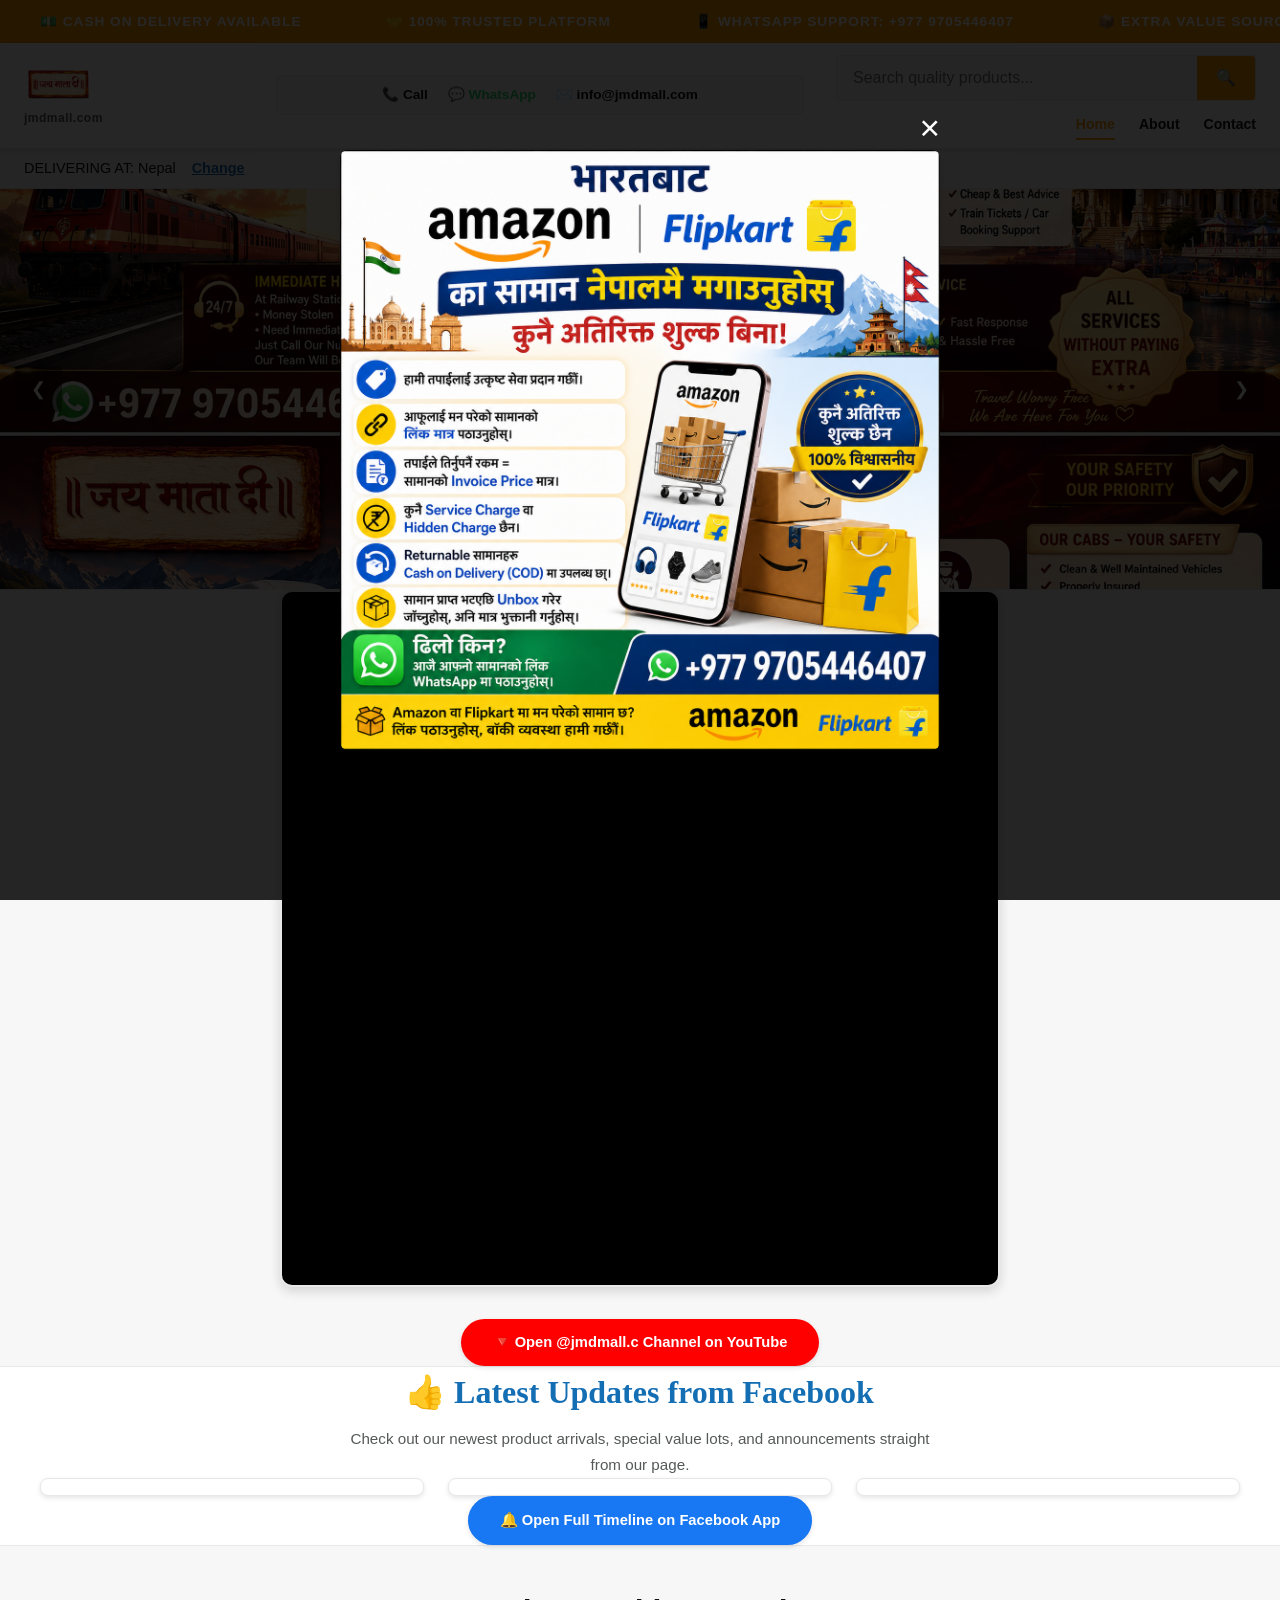
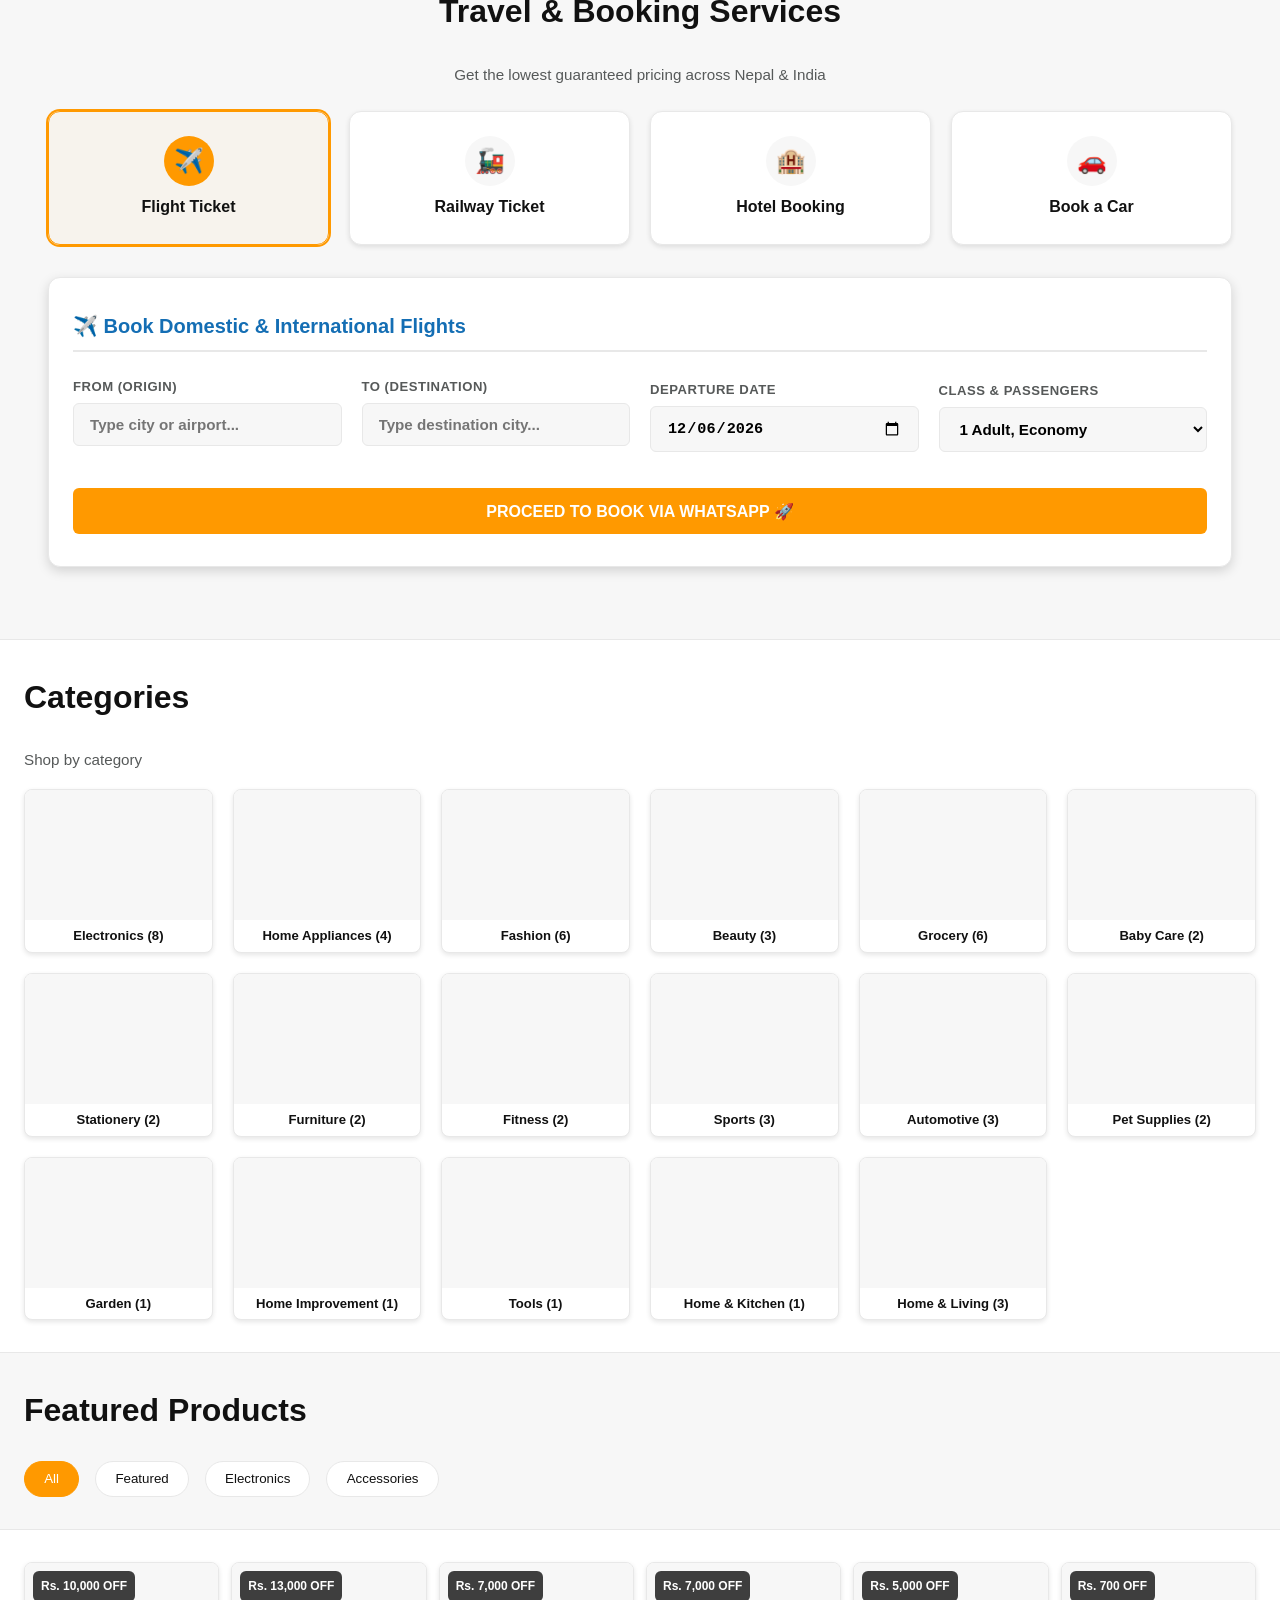
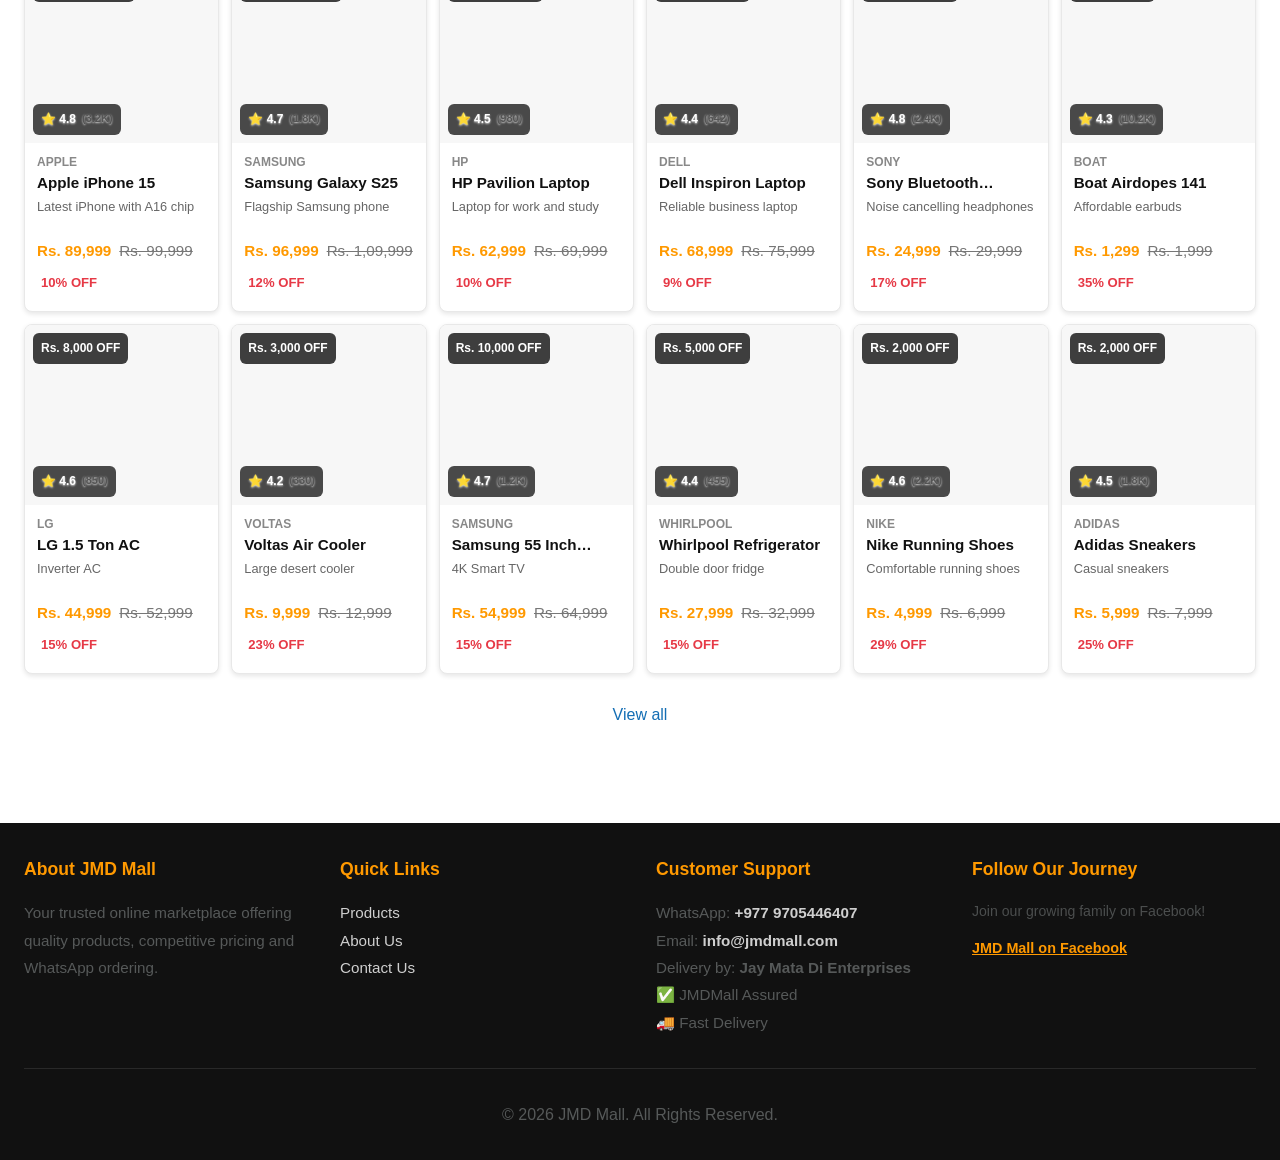
==== commit 479db7c2: "facebook" ====
--- a/index.html
+++ b/index.html
@@ -146,6 +146,55 @@
         </div>
     </section>
 
+    <section class="facebook-posts-grid-section py-5" style="background-color: var(--bg-light); border-bottom: 1px solid var(--border-color);">
+        <div class="container">
+            
+            <div class="text-center mb-5">
+                <h2 style="font-family: 'Cinzel', serif; color: var(--secondary-color); font-weight: 700; margin-bottom: 0.5rem;">
+                    👍 Latest Updates from Facebook
+                </h2>
+                <p style="font-size: 0.95rem; color: var(--text-light); max-width: 600px; margin: 0 auto;">
+                    Check out our newest product arrivals, special value lots, and announcements straight from our page.
+                </p>
+            </div>
+
+            <div class="fb-cards-marketplace-grid">
+                
+                <div class="fb-post-wrapper-card">
+                    <div class="fb-post" 
+                         data-href="https://www.facebook.com/jmdmall/posts/pfbid02RmjAEvM9YxKk6w3U8S5Z7N8L9m8X7P7Q4K5m3n9q2r1" 
+                         data-width="auto" 
+                         data-show-text="true">
+                    </div>
+                </div>
+
+                <div class="fb-post-wrapper-card">
+                    <div class="fb-post" 
+                         data-href="https://www.facebook.com/jmdmall/posts/pfbid03RmjAEvM9YxKk6w3U8S5Z7N8L9m8X7P7Q4K5m3n9q2r2" 
+                         data-width="auto" 
+                         data-show-text="true">
+                    </div>
+                </div>
+
+                <div class="fb-post-wrapper-card">
+                    <div class="fb-post" 
+                         data-href="https://www.facebook.com/jmdmall/posts/pfbid04RmjAEvM9YxKk6w3U8S5Z7N8L9m8X7P7Q4K5m3n9q2r3" 
+                         data-width="auto" 
+                         data-show-text="true">
+                    </div>
+                </div>
+
+            </div>
+
+            <div class="text-center mt-5">
+                <a href="javascript:void(0);" onclick="openFacebookApp()" class="fb-grid-action-btn">
+                    🔔 Open Full Timeline on Facebook App
+                </a>
+            </div>
+
+        </div>
+    </section>
+
     <section class="services-section">
         <div class="container">
             <h2 class="text-center">Travel & Booking Services</h2>
--- a/css/style.css
+++ b/css/style.css
@@ -1510,4 +1510,64 @@
     transform: scale(1.05);
     box-shadow: var(--shadow-medium) !important;
     color: #ffffff !important;
+}
+
+/* ==========================================================================
+   18. FACEBOOK RECENT POSTS MARKETPLACE GRID LAYOUT
+   ========================================================================== */
+.fb-cards-marketplace-grid {
+    display: grid;
+    grid-template-columns: 1fr;
+    gap: 1.5rem;
+    max-width: 1200px;
+    margin: 0 auto;
+}
+
+@media (min-width: 768px) {
+    .fb-cards-marketplace-grid {
+        grid-template-columns: repeat(2, 1fr);
+    }
+}
+
+@media (min-width: 992px) {
+    .fb-cards-marketplace-grid {
+        grid-template-columns: repeat(3, 1fr);
+    }
+}
+
+.fb-post-wrapper-card {
+    background: #ffffff;
+    border: 1px solid var(--border-color);
+    border-radius: 8px;
+    padding: 0.5rem;
+    box-shadow: var(--shadow-light);
+    transition: var(--transition);
+    overflow: hidden;
+    display: flex;
+    justify-content: center;
+}
+
+.fb-post-wrapper-card:hover {
+    transform: translateY(-4px);
+    border-color: var(--primary-color);
+    box-shadow: var(--shadow-medium);
+}
+
+.fb-grid-action-btn {
+    display: inline-block;
+    background-color: #1877F2; /* Official Facebook Identity Blue */
+    color: #FFFFFF !important;
+    font-weight: 700;
+    font-size: 0.92rem;
+    padding: 0.8rem 2rem;
+    border-radius: 30px;
+    text-decoration: none;
+    box-shadow: var(--shadow-light);
+    transition: var(--transition);
+}
+
+.fb-grid-action-btn:hover {
+    background-color: #166FE5;
+    transform: scale(1.03);
+    box-shadow: var(--shadow-medium);
 }
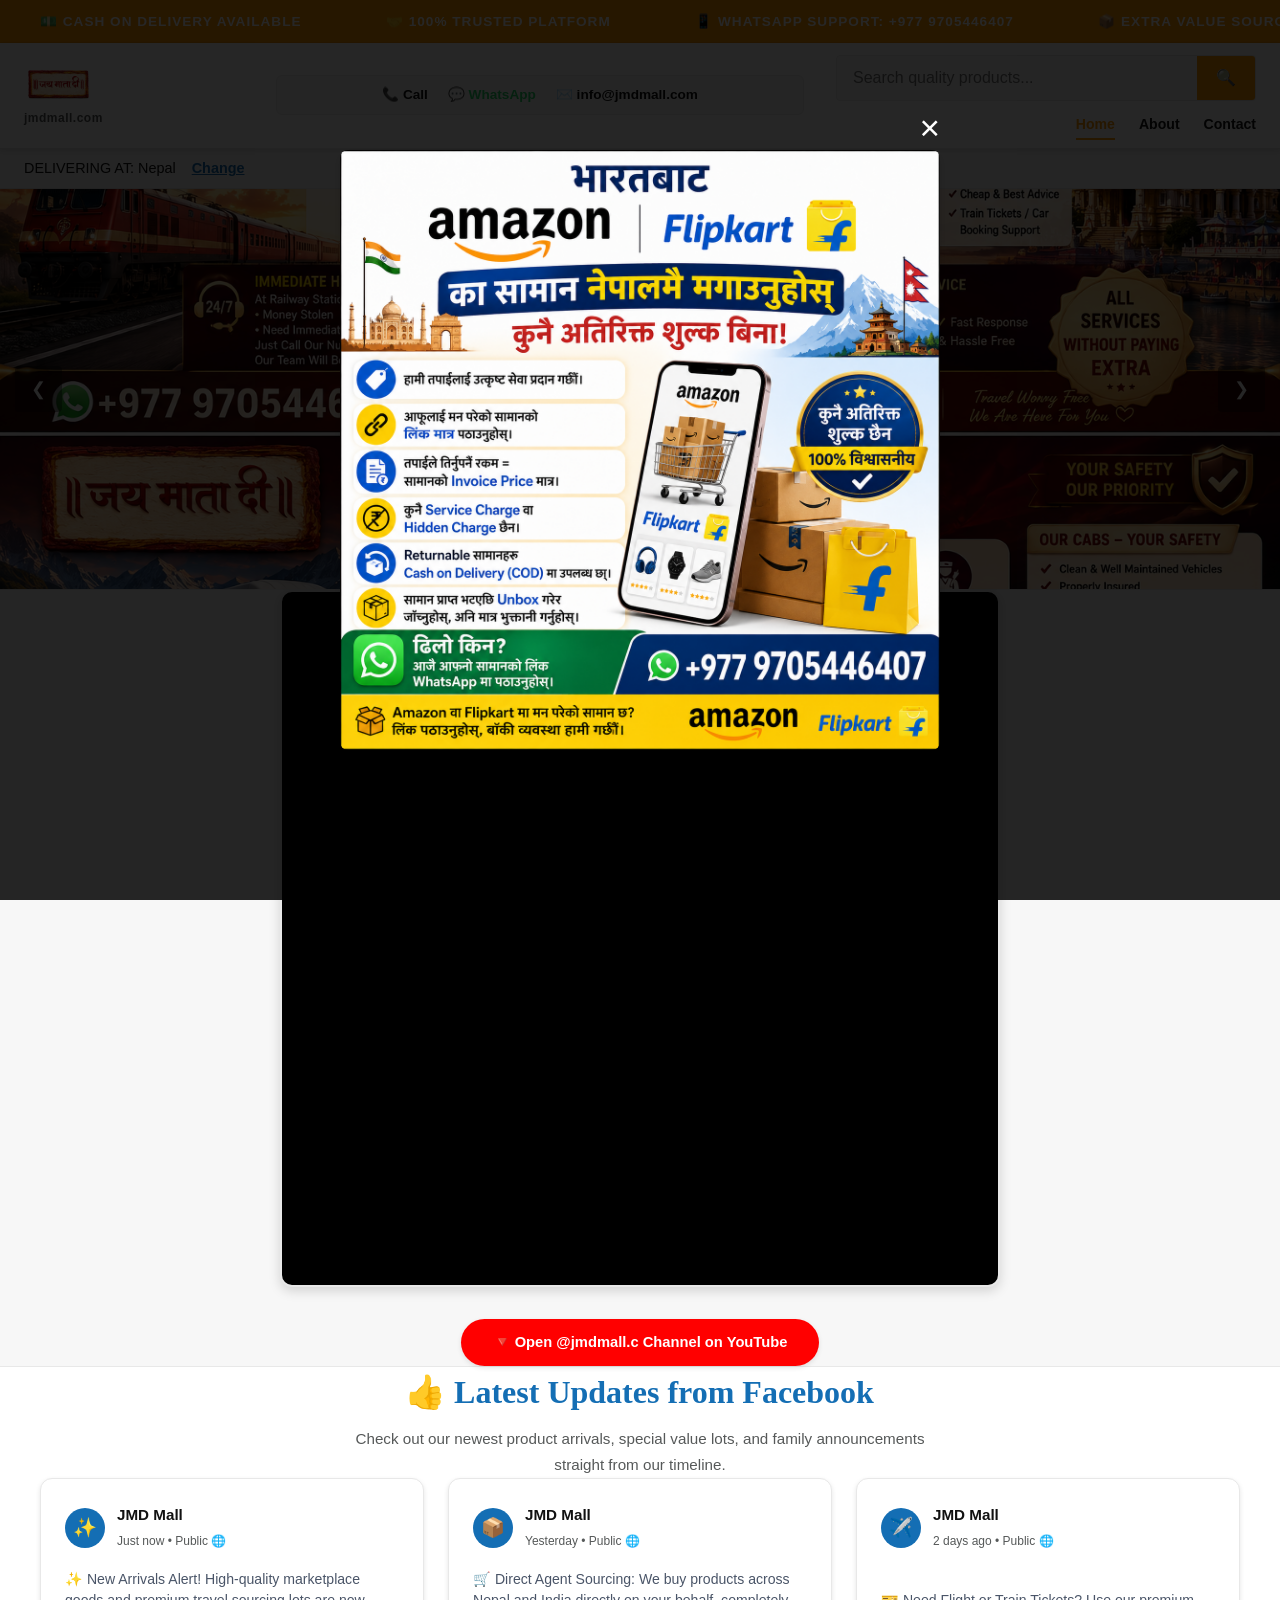
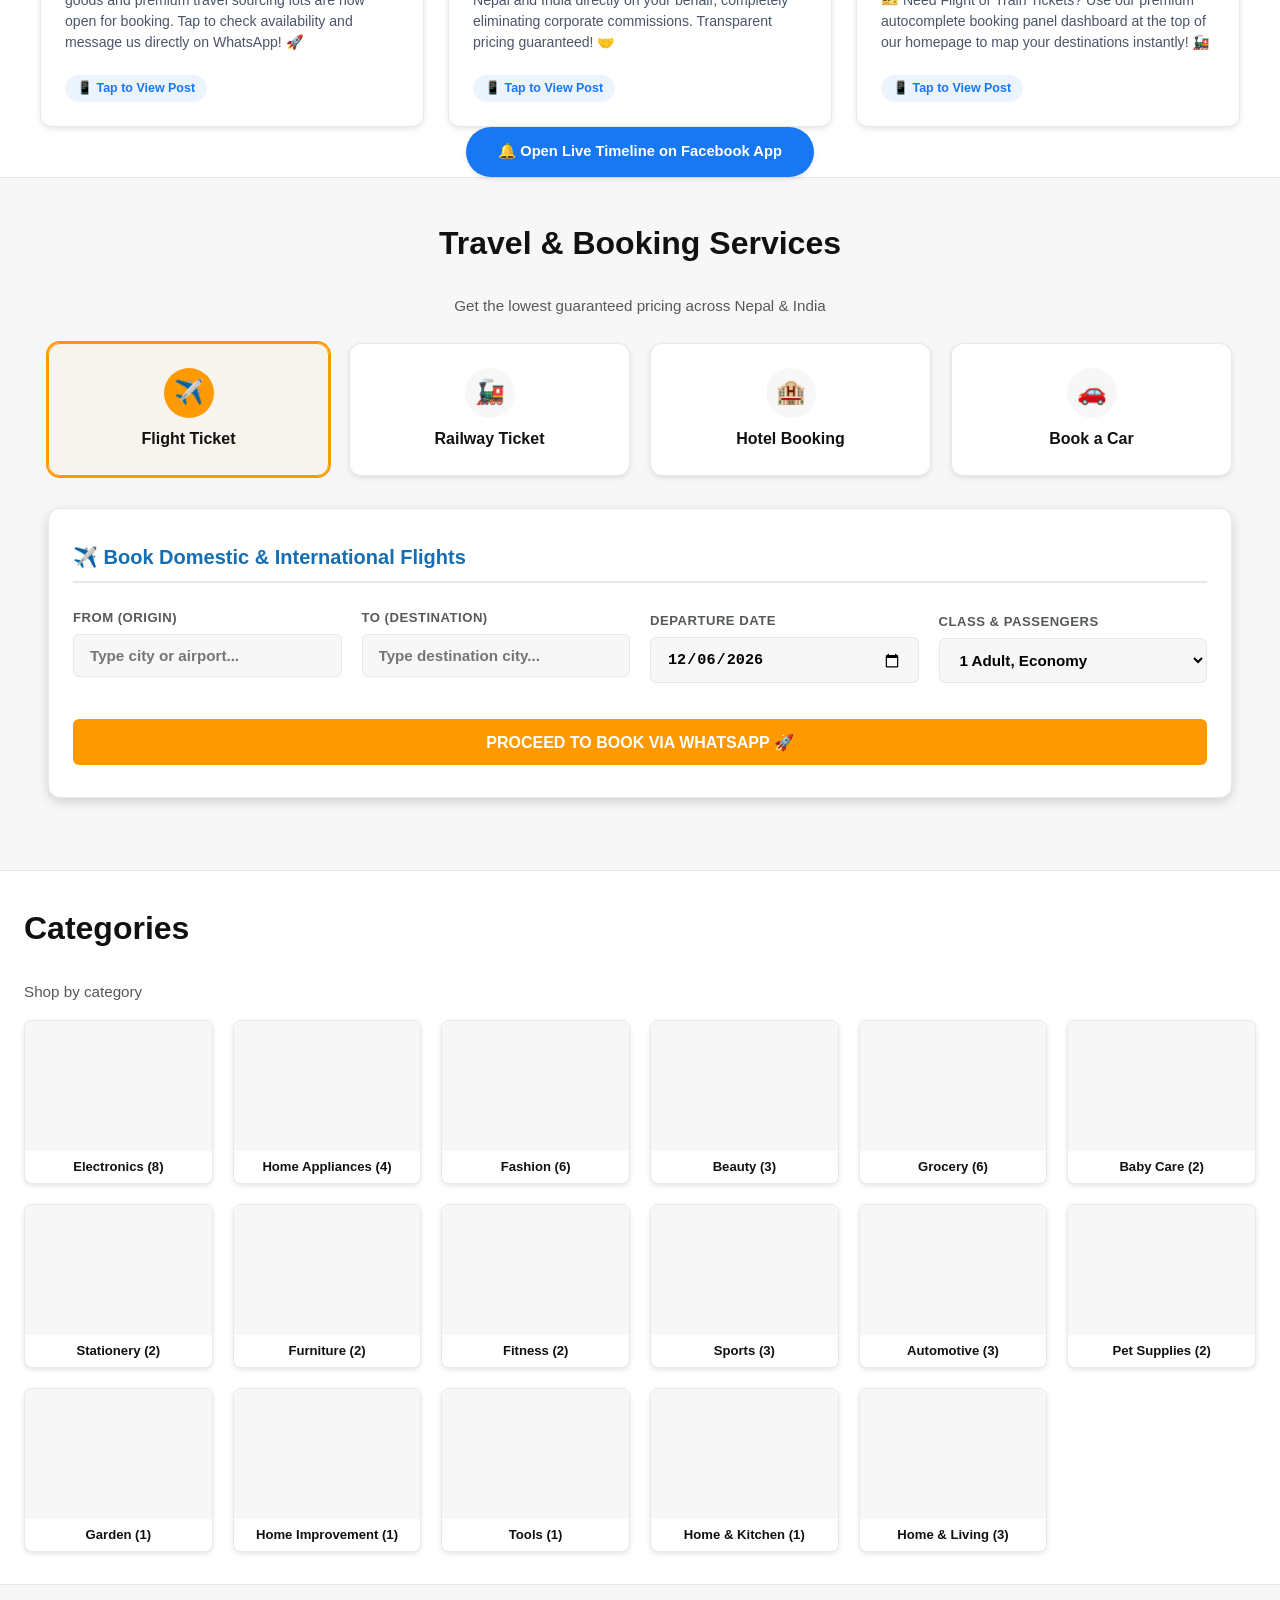
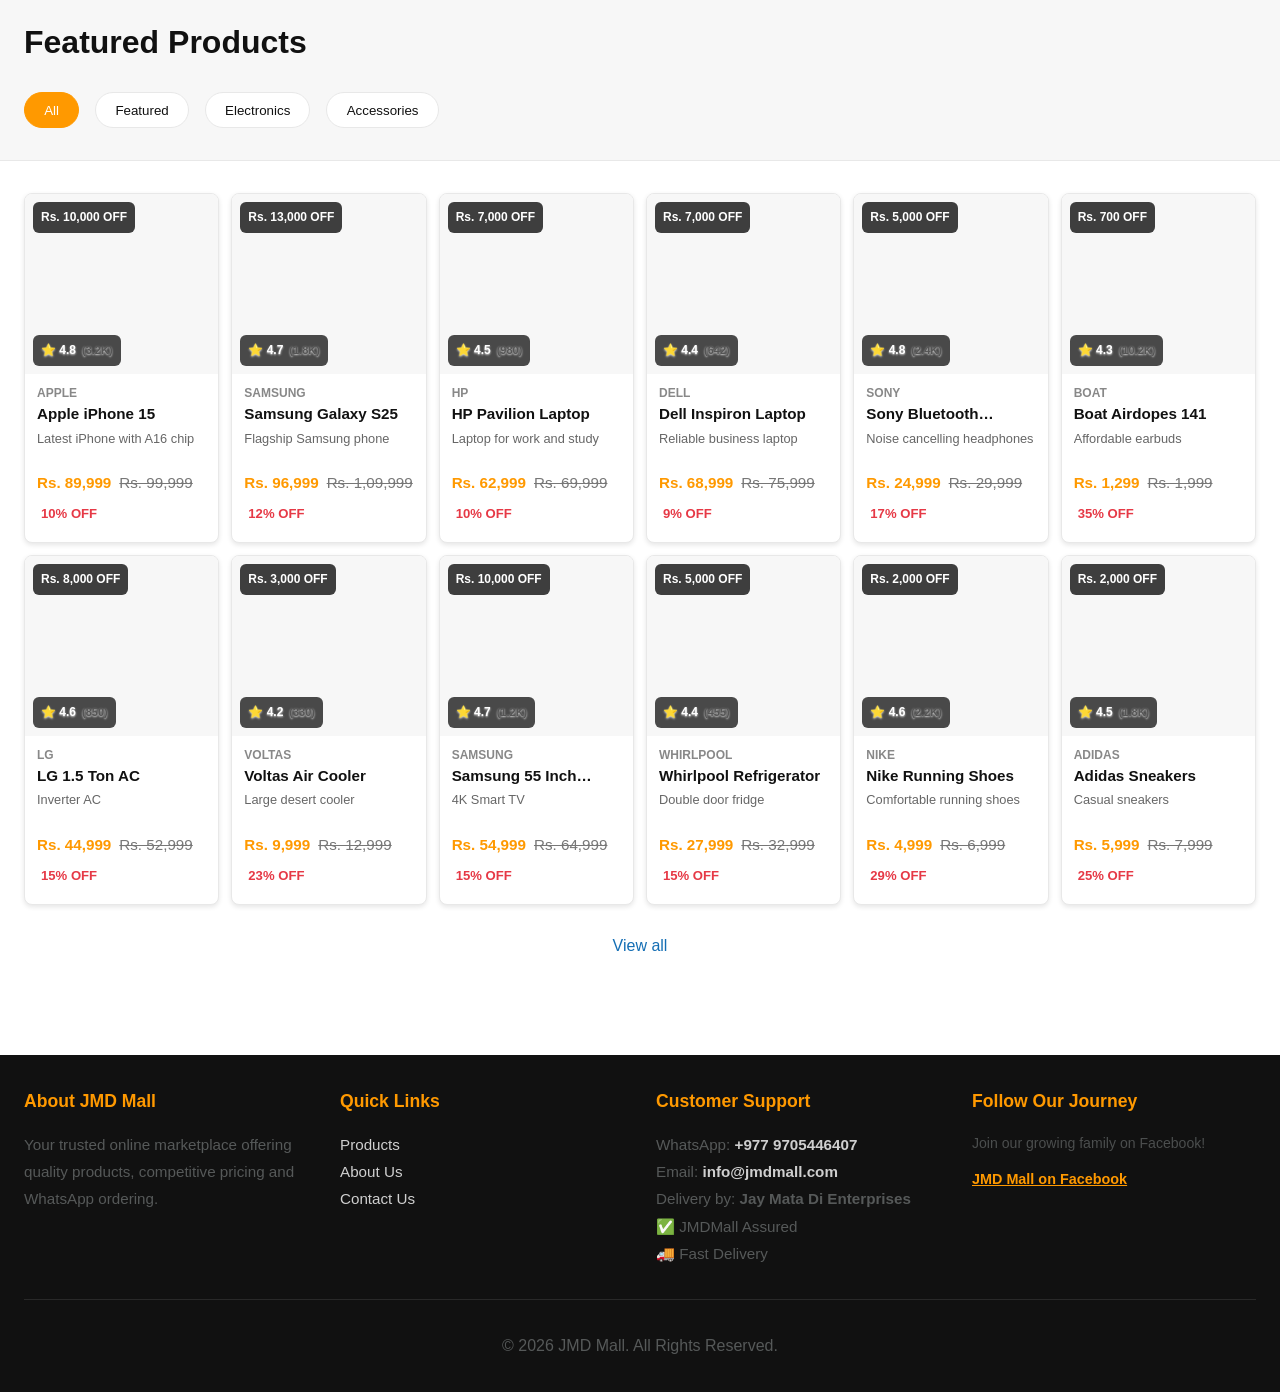
==== commit 4d6e5085: "fb" ====
--- a/index.html
+++ b/index.html
@@ -154,33 +154,51 @@
                     👍 Latest Updates from Facebook
                 </h2>
                 <p style="font-size: 0.95rem; color: var(--text-light); max-width: 600px; margin: 0 auto;">
-                    Check out our newest product arrivals, special value lots, and announcements straight from our page.
+                    Check out our newest product arrivals, special value lots, and family announcements straight from our timeline.
                 </p>
             </div>
 
             <div class="fb-cards-marketplace-grid">
                 
-                <div class="fb-post-wrapper-card">
-                    <div class="fb-post" 
-                         data-href="https://www.facebook.com/jmdmall/posts/pfbid02RmjAEvM9YxKk6w3U8S5Z7N8L9m8X7P7Q4K5m3n9q2r1" 
-                         data-width="auto" 
-                         data-show-text="true">
-                    </div>
-                </div>
-
-                <div class="fb-post-wrapper-card">
-                    <div class="fb-post" 
-                         data-href="https://www.facebook.com/jmdmall/posts/pfbid03RmjAEvM9YxKk6w3U8S5Z7N8L9m8X7P7Q4K5m3n9q2r2" 
-                         data-width="auto" 
-                         data-show-text="true">
-                    </div>
-                </div>
-
-                <div class="fb-post-wrapper-card">
-                    <div class="fb-post" 
-                         data-href="https://www.facebook.com/jmdmall/posts/pfbid04RmjAEvM9YxKk6w3U8S5Z7N8L9m8X7P7Q4K5m3n9q2r3" 
-                         data-width="auto" 
-                         data-show-text="true">
+                <div class="market-social-post-card" onclick="openFacebookApp()">
+                    <div class="social-card-header">
+                        <div class="social-profile-avatar">✨</div>
+                        <div>
+                            <h5>JMD Mall</h5>
+                            <span>Just now • Public 🌐</span>
+                        </div>
+                    </div>
+                    <div class="social-card-body">
+                        <p>✨ New Arrivals Alert! High-quality marketplace goods and premium travel sourcing lots are now open for booking. Tap to check availability and message us directly on WhatsApp! 🚀</p>
+                        <div class="social-body-badge">📱 Tap to View Post</div>
+                    </div>
+                </div>
+
+                <div class="market-social-post-card" onclick="openFacebookApp()">
+                    <div class="social-card-header">
+                        <div class="social-profile-avatar">📦</div>
+                        <div>
+                            <h5>JMD Mall</h5>
+                            <span>Yesterday • Public 🌐</span>
+                        </div>
+                    </div>
+                    <div class="social-card-body">
+                        <p>🛒 Direct Agent Sourcing: We buy products across Nepal and India directly on your behalf, completely eliminating corporate commissions. Transparent pricing guaranteed! 🤝</p>
+                        <div class="social-body-badge">📱 Tap to View Post</div>
+                    </div>
+                </div>
+
+                <div class="market-social-post-card" onclick="openFacebookApp()">
+                    <div class="social-card-header">
+                        <div class="social-profile-avatar">✈️</div>
+                        <div>
+                            <h5>JMD Mall</h5>
+                            <span>2 days ago • Public 🌐</span>
+                        </div>
+                    </div>
+                    <div class="social-card-body">
+                        <p>🎫 Need Flight or Train Tickets? Use our premium autocomplete booking panel dashboard at the top of our homepage to map your destinations instantly! 🚂</p>
+                        <div class="social-body-badge">📱 Tap to View Post</div>
                     </div>
                 </div>
 
@@ -188,7 +206,7 @@
 
             <div class="text-center mt-5">
                 <a href="javascript:void(0);" onclick="openFacebookApp()" class="fb-grid-action-btn">
-                    🔔 Open Full Timeline on Facebook App
+                    🔔 Open Live Timeline on Facebook App
                 </a>
             </div>
 
--- a/css/style.css
+++ b/css/style.css
@@ -1511,9 +1511,8 @@
     box-shadow: var(--shadow-medium) !important;
     color: #ffffff !important;
 }
-
-/* ==========================================================================
-   18. FACEBOOK RECENT POSTS MARKETPLACE GRID LAYOUT
+/* ==========================================================================
+   18. PREMIUM RESPONSIVE SOCIAL WALL CARDS TUNING
    ========================================================================== */
 .fb-cards-marketplace-grid {
     display: grid;
@@ -1524,38 +1523,82 @@
 }
 
 @media (min-width: 768px) {
-    .fb-cards-marketplace-grid {
-        grid-template-columns: repeat(2, 1fr);
-    }
-}
-
+    .fb-cards-marketplace-grid { grid-template-columns: repeat(2, 1fr); }
+}
 @media (min-width: 992px) {
-    .fb-cards-marketplace-grid {
-        grid-template-columns: repeat(3, 1fr);
-    }
-}
-
-.fb-post-wrapper-card {
+    .fb-cards-marketplace-grid { grid-template-columns: repeat(3, 1fr); }
+}
+
+.market-social-post-card {
     background: #ffffff;
     border: 1px solid var(--border-color);
-    border-radius: 8px;
-    padding: 0.5rem;
+    border-radius: 12px;
+    padding: 1.5rem;
     box-shadow: var(--shadow-light);
-    transition: var(--transition);
-    overflow: hidden;
-    display: flex;
+    cursor: pointer;
+    transition: all 0.3s cubic-bezier(0.165, 0.84, 0.44, 1);
+    display: flex;
+    flex-direction: column;
+    justify-content: space-between;
+}
+
+.market-social-post-card:hover {
+    transform: translateY(-5px);
+    border-color: #1877F2; /* Highlights with Facebook Blue on hover */
+    box-shadow: var(--shadow-medium);
+}
+
+.social-card-header {
+    display: flex;
+    align-items: center;
+    gap: 12px;
+    margin-bottom: 1rem;
+}
+
+.social-profile-avatar {
+    width: 40px;
+    height: 40px;
+    background: var(--secondary-color);
+    color: white;
+    border-radius: 50%;
+    display: flex;
+    align-items: center;
     justify-content: center;
-}
-
-.fb-post-wrapper-card:hover {
-    transform: translateY(-4px);
-    border-color: var(--primary-color);
-    box-shadow: var(--shadow-medium);
+    font-size: 1.2rem;
+}
+
+.social-card-header h5 {
+    font-size: 0.95rem;
+    font-weight: 700;
+    margin: 0;
+    color: var(--text-dark);
+}
+
+.social-card-header span {
+    font-size: 0.75rem;
+    color: var(--text-light);
+}
+
+.social-card-body p {
+    font-size: 0.88rem;
+    line-height: 1.5;
+    color: #4a5568;
+    margin-bottom: 1.25rem;
+}
+
+.social-body-badge {
+    display: inline-block;
+    font-size: 0.78rem;
+    font-weight: 700;
+    color: #1877F2;
+    background-color: rgba(24, 119, 242, 0.08);
+    padding: 4px 12px;
+    border-radius: 20px;
 }
 
 .fb-grid-action-btn {
     display: inline-block;
-    background-color: #1877F2; /* Official Facebook Identity Blue */
+    background-color: #1877F2;
     color: #FFFFFF !important;
     font-weight: 700;
     font-size: 0.92rem;
@@ -1569,5 +1612,4 @@
 .fb-grid-action-btn:hover {
     background-color: #166FE5;
     transform: scale(1.03);
-    box-shadow: var(--shadow-medium);
 }
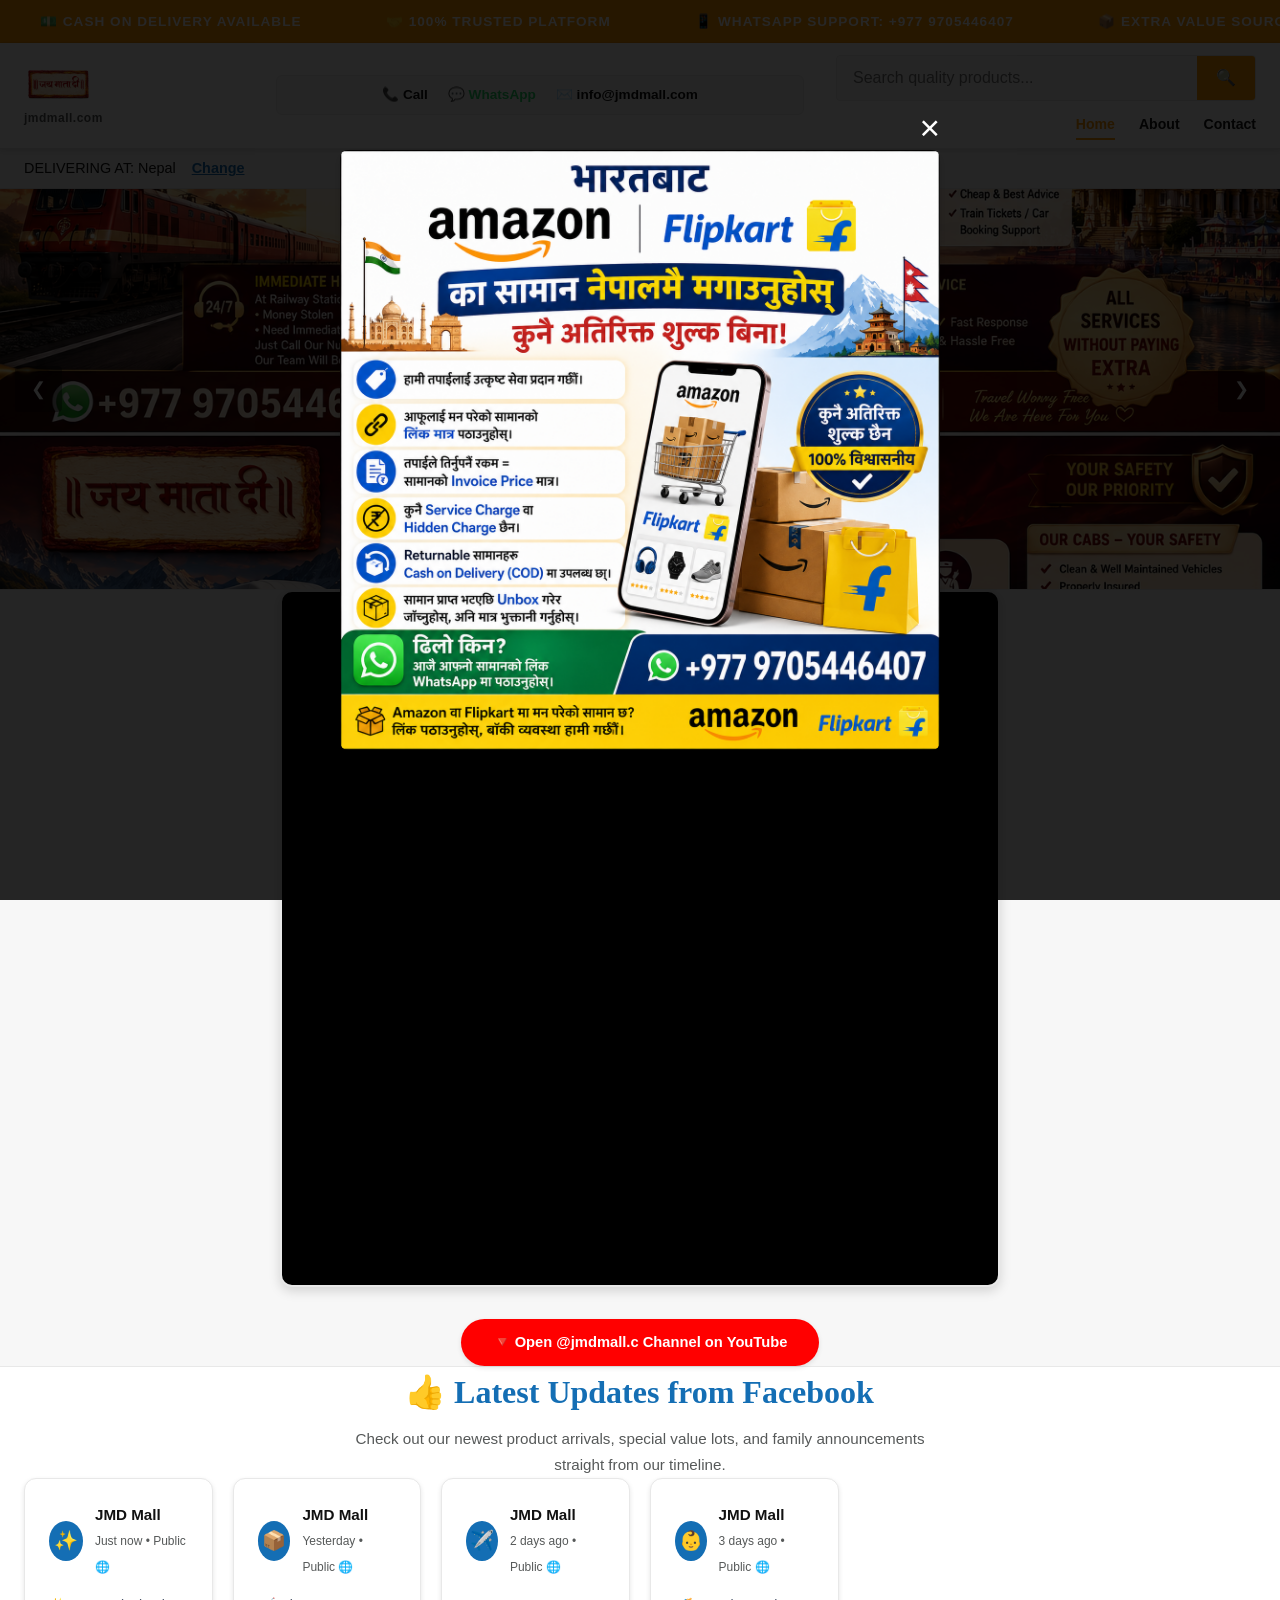
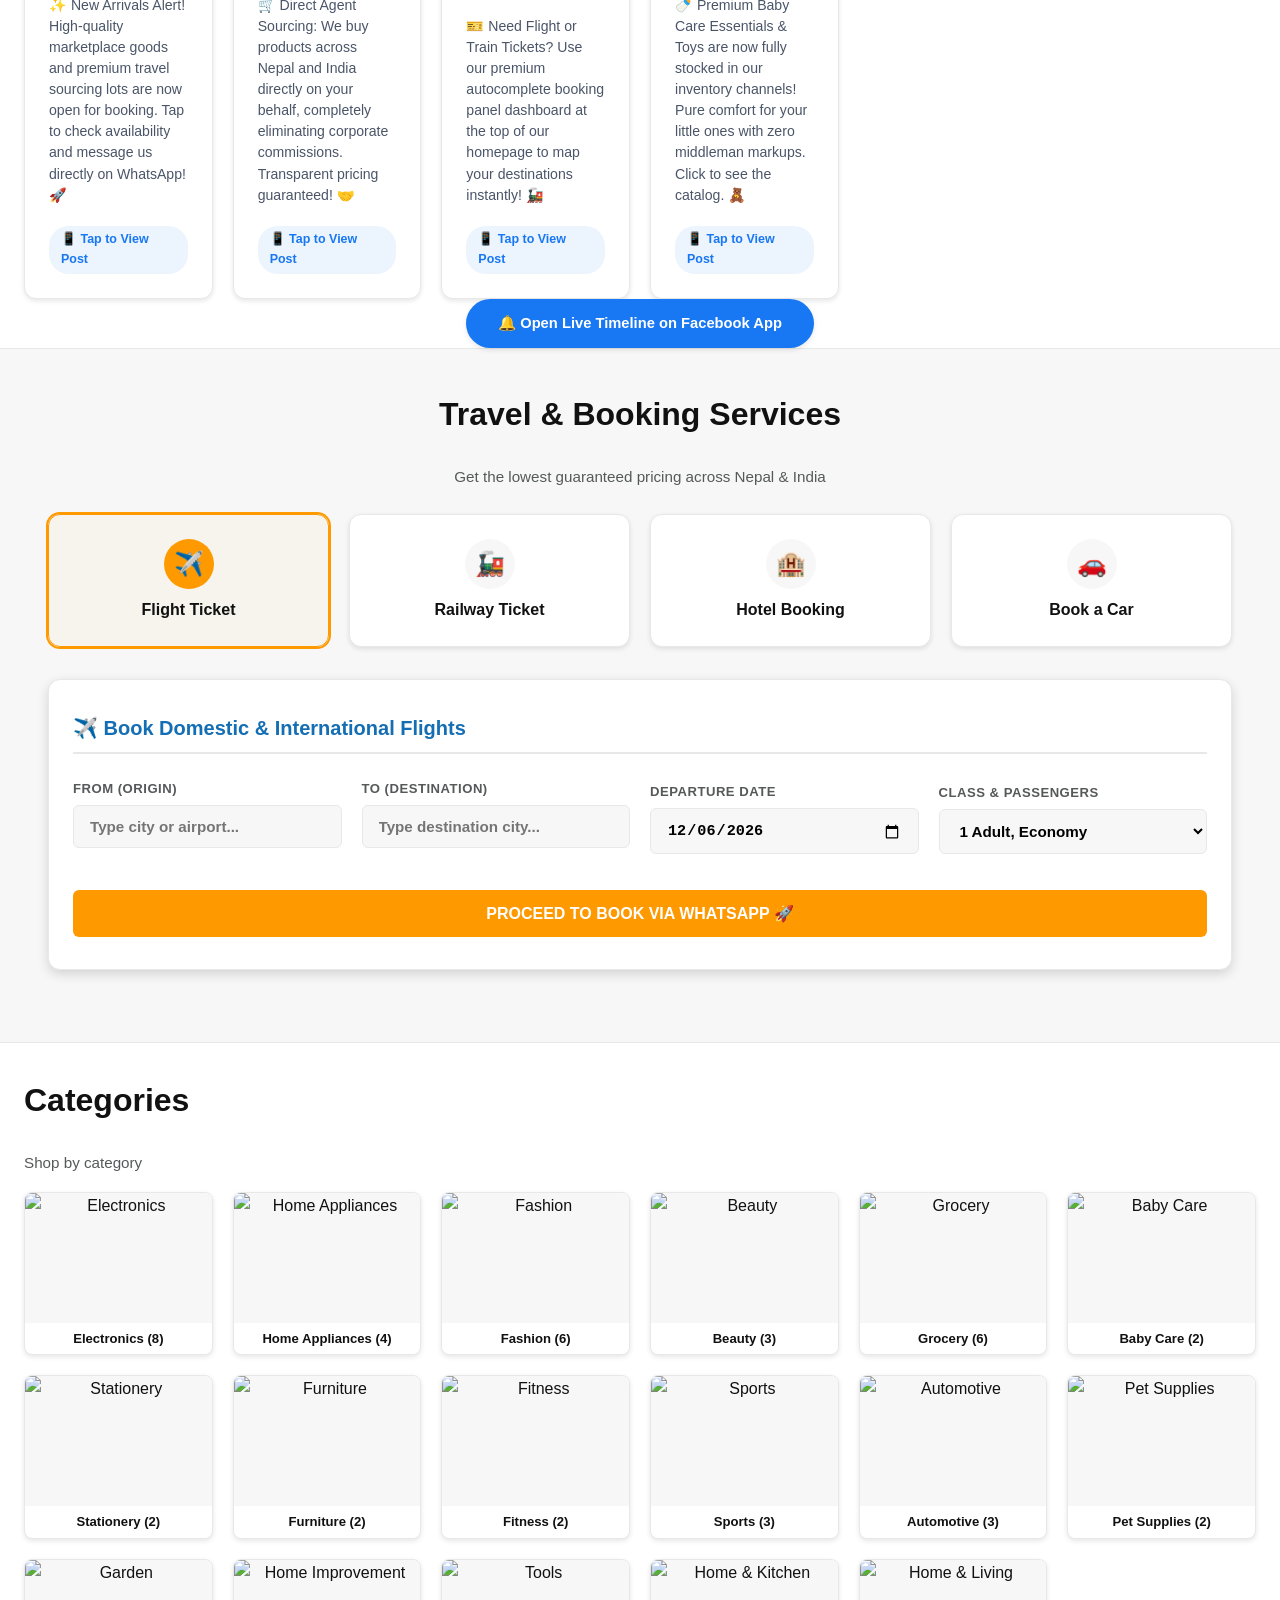
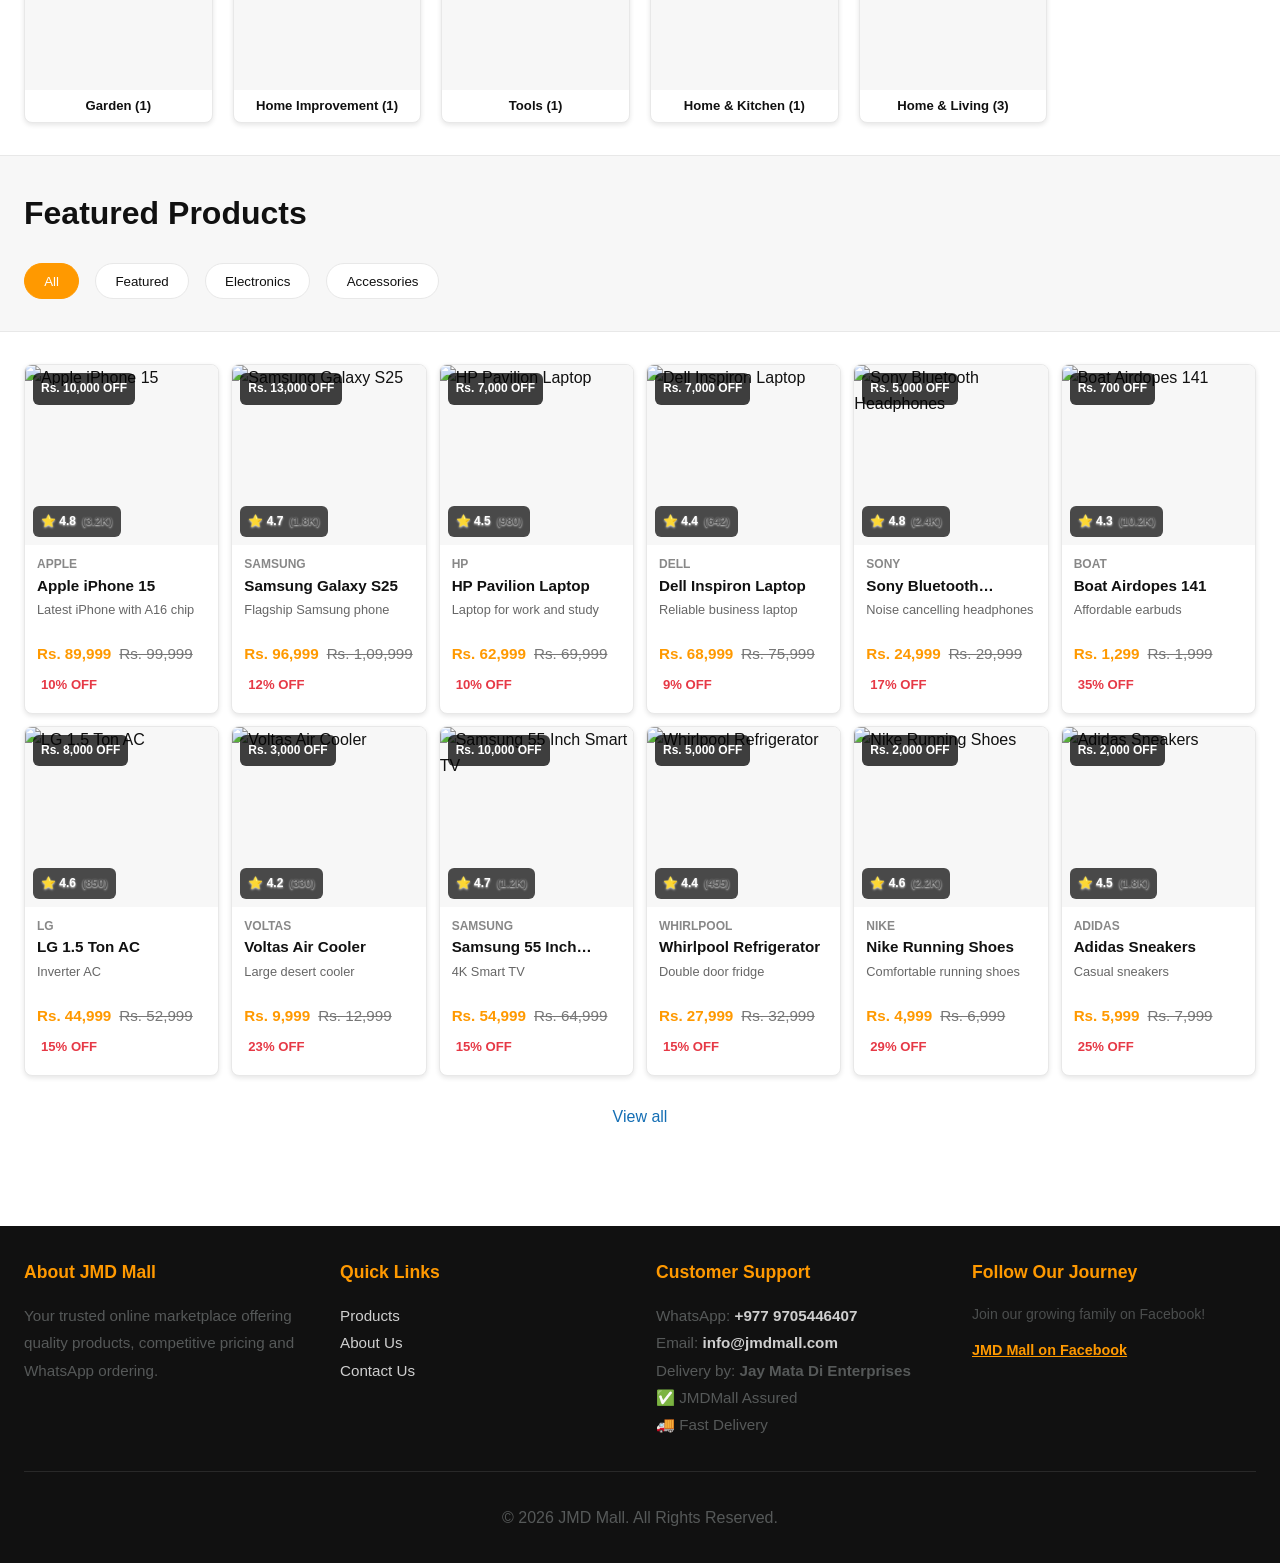
==== commit e3f89b5d: "fb" ====
--- a/index.html
+++ b/index.html
@@ -158,7 +158,7 @@
                 </p>
             </div>
 
-            <div class="fb-cards-marketplace-grid">
+            <div class="fb-cards-marketplace-grid text-start">
                 
                 <div class="market-social-post-card" onclick="openFacebookApp()">
                     <div class="social-card-header">
@@ -198,6 +198,20 @@
                     </div>
                     <div class="social-card-body">
                         <p>🎫 Need Flight or Train Tickets? Use our premium autocomplete booking panel dashboard at the top of our homepage to map your destinations instantly! 🚂</p>
+                        <div class="social-body-badge">📱 Tap to View Post</div>
+                    </div>
+                </div>
+
+                <div class="market-social-post-card" onclick="openFacebookApp()">
+                    <div class="social-card-header">
+                        <div class="social-profile-avatar">👶</div>
+                        <div>
+                            <h5>JMD Mall</h5>
+                            <span>3 days ago • Public 🌐</span>
+                        </div>
+                    </div>
+                    <div class="social-card-body">
+                        <p>🍼 Premium Baby Care Essentials & Toys are now fully stocked in our inventory channels! Pure comfort for your little ones with zero middleman markups. Click to see the catalog. 🧸</p>
                         <div class="social-body-badge">📱 Tap to View Post</div>
                     </div>
                 </div>
--- a/css/style.css
+++ b/css/style.css
@@ -1516,17 +1516,26 @@
    ========================================================================== */
 .fb-cards-marketplace-grid {
     display: grid;
-    grid-template-columns: 1fr;
-    gap: 1.5rem;
-    max-width: 1200px;
+    /* 2 Columns on small mobile viewports by default */
+    grid-template-columns: repeat(2, 1fr);
+    gap: 1rem;
+    max-width: 1600px; /* Wider container bounds to support 6 cards horizontally */
     margin: 0 auto;
 }
 
+/* Medium Devices (Tablets, 768px and up) */
 @media (min-width: 768px) {
-    .fb-cards-marketplace-grid { grid-template-columns: repeat(2, 1fr); }
-}
-@media (min-width: 992px) {
-    .fb-cards-marketplace-grid { grid-template-columns: repeat(3, 1fr); }
+    .fb-cards-marketplace-grid {
+        grid-template-columns: repeat(4, 1fr); /* 4 Columns on medium devices */
+        gap: 1.25rem;
+    }
+}
+
+/* Large Devices / Laptops (1200px and up) */
+@media (min-width: 1200px) {
+    .fb-cards-marketplace-grid {
+        grid-template-columns: repeat(6, 1fr); /* 6 Columns on laptops */
+    }
 }
 
 .market-social-post-card {
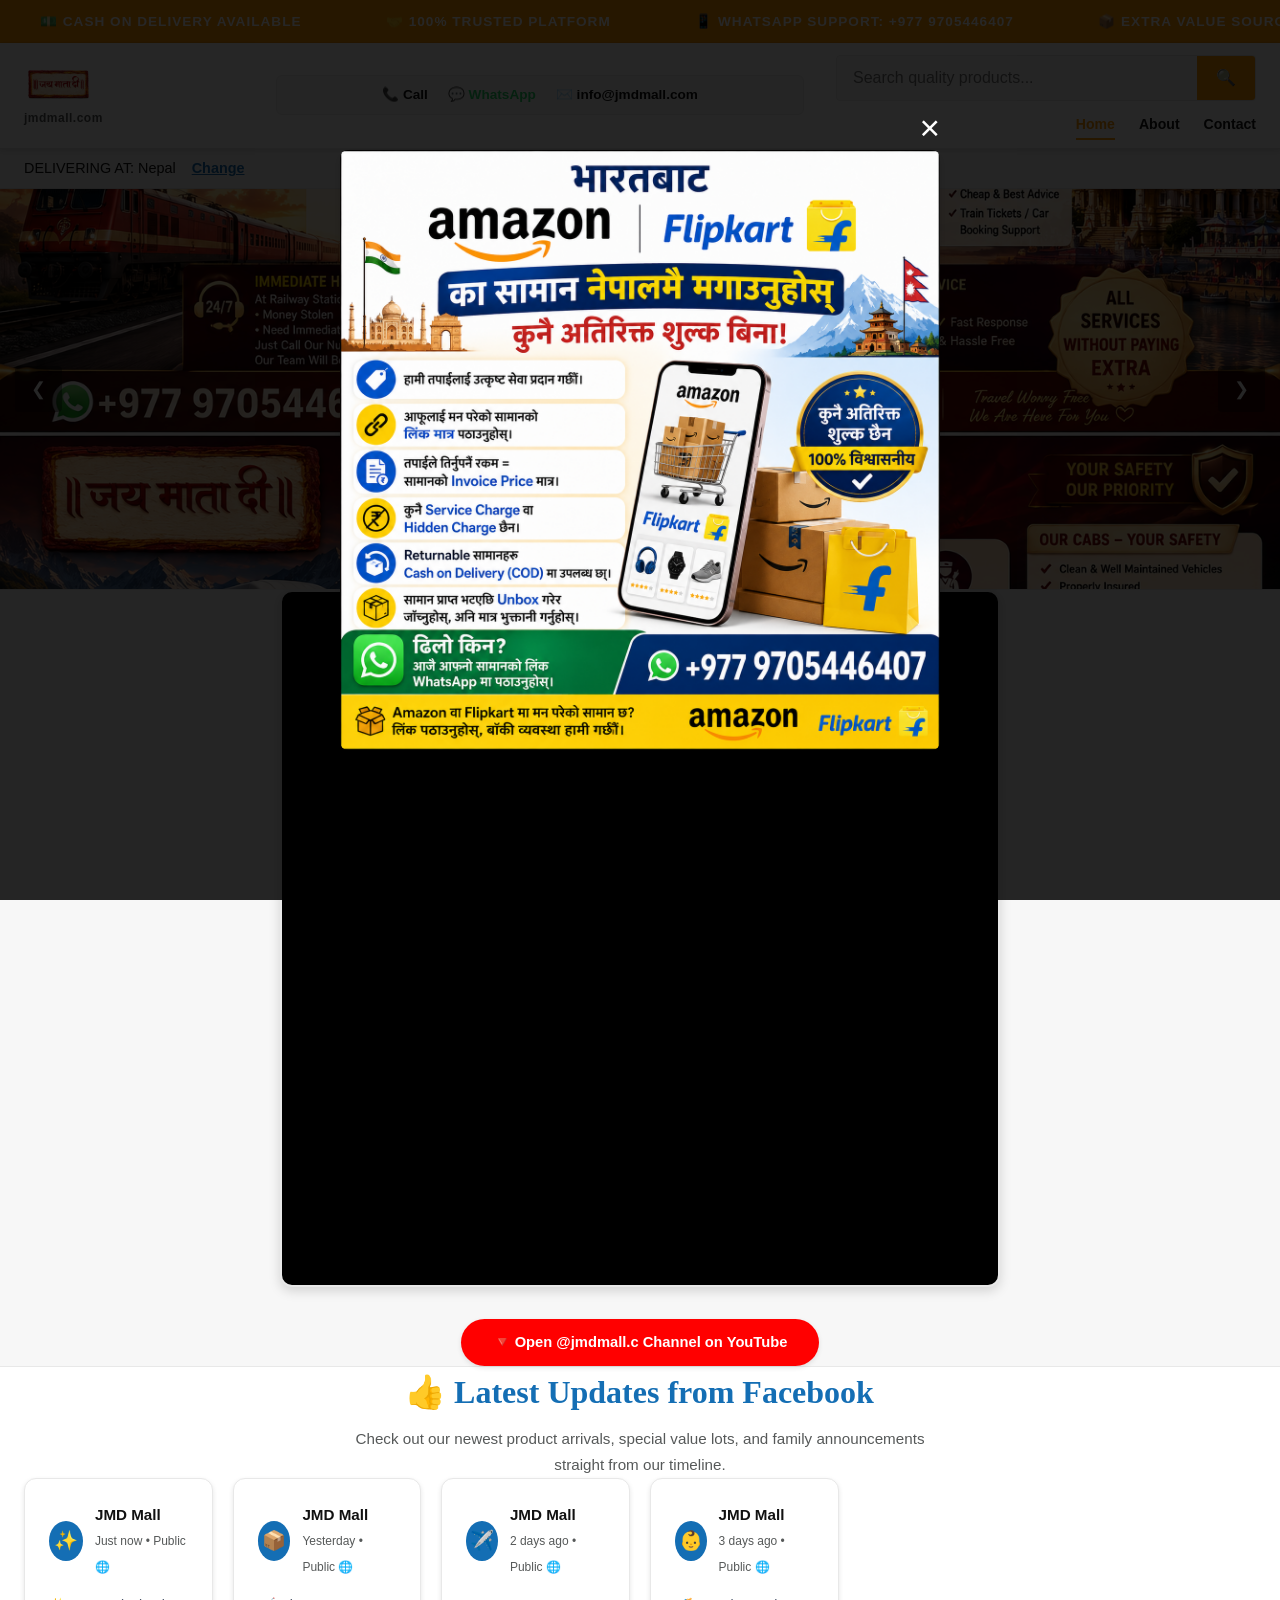
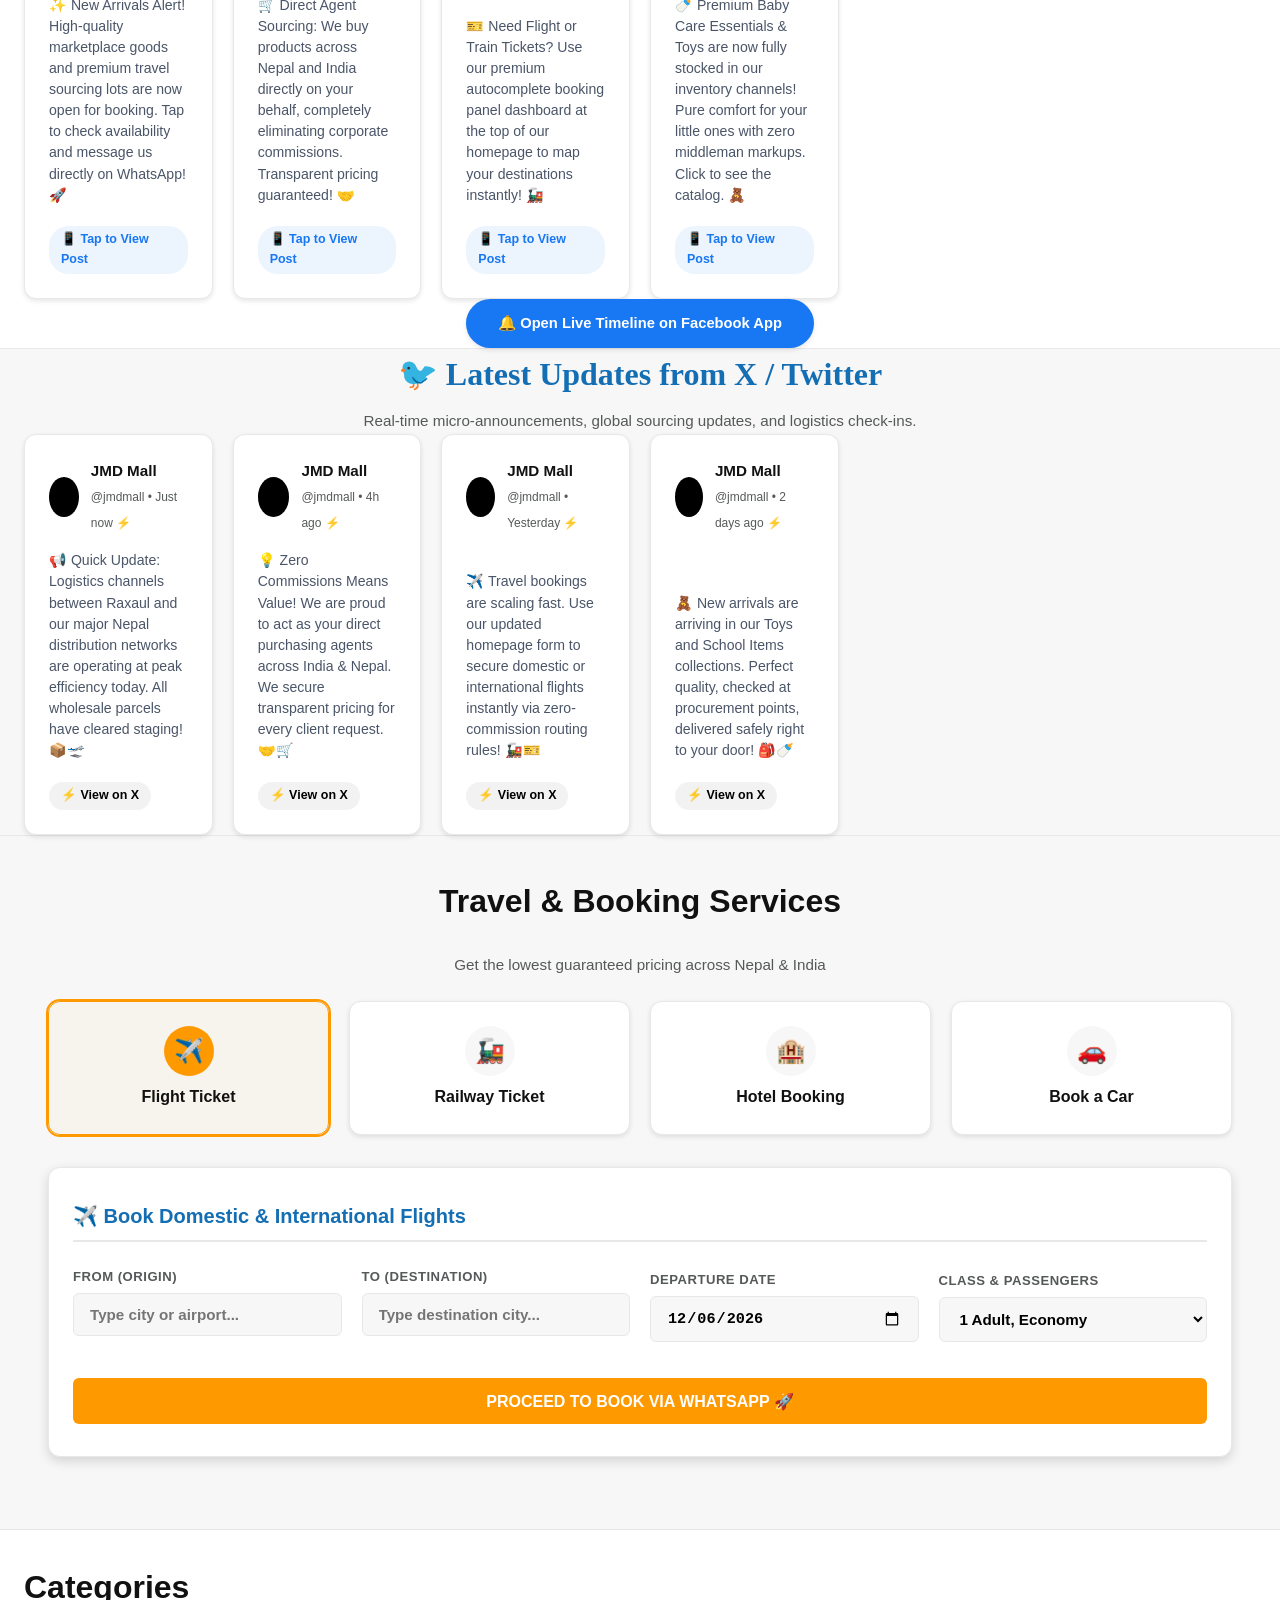
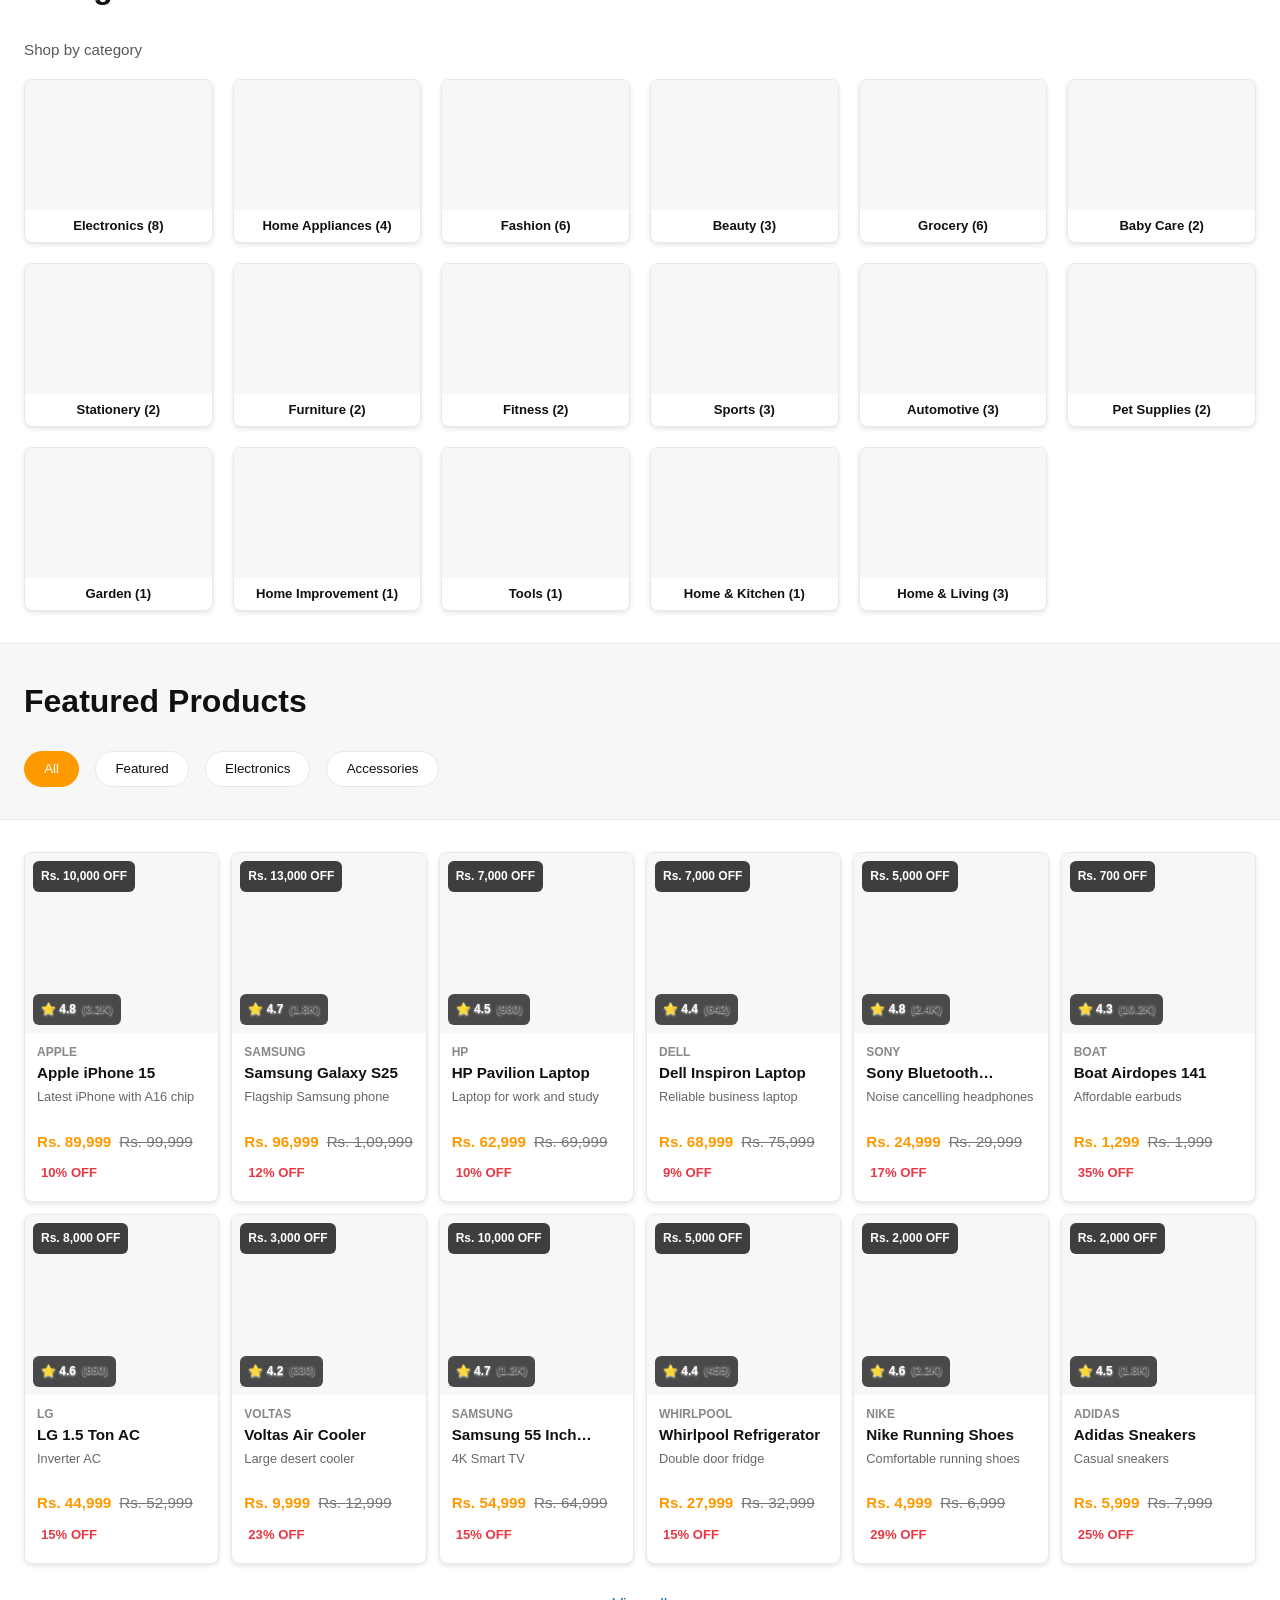
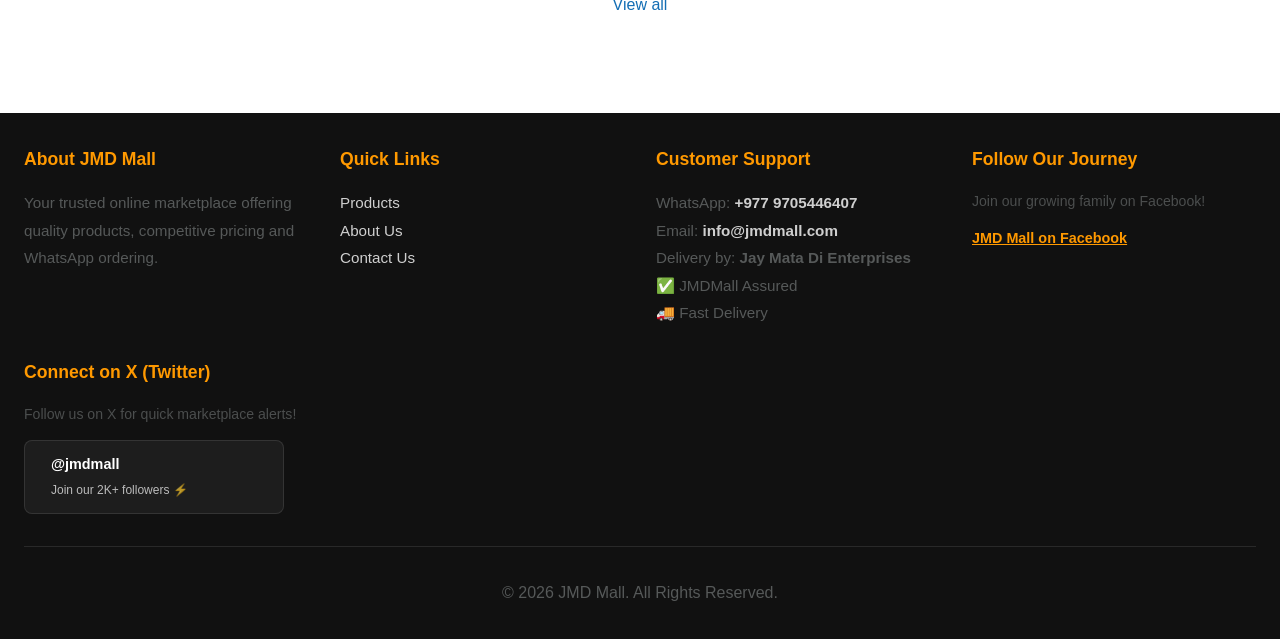
==== commit 85676fd6: "twitter" ====
--- a/index.html
+++ b/index.html
@@ -227,6 +227,81 @@
         </div>
     </section>
 
+    <section class="twitter-posts-grid-section py-5" style="background-color: var(--bg-gray); border-bottom: 1px solid var(--border-color);">
+        <div class="container">
+            
+            <div class="text-center mb-5">
+                <h2 style="font-family: 'Cinzel', serif; color: var(--secondary-color); font-weight: 700; margin-bottom: 0.5rem;">
+                    🐦 Latest Updates from X / Twitter
+                </h2>
+                <p style="font-size: 0.95rem; color: var(--text-light); max-width: 600px; margin: 0 auto;">
+                    Real-time micro-announcements, global sourcing updates, and logistics check-ins.
+                </p>
+            </div>
+
+            <div class="fb-cards-marketplace-grid text-start">
+                
+                <div class="market-twitter-post-card" onclick="openTwitterApp()">
+                    <div class="social-card-header">
+                        <div class="social-profile-avatar" style="background: #000;"><i class="fa-brands fa-x-twitter"></i></div>
+                        <div>
+                            <h5>JMD Mall</h5>
+                            <span>@jmdmall • Just now ⚡</span>
+                        </div>
+                    </div>
+                    <div class="social-card-body">
+                        <p>📢 Quick Update: Logistics channels between Raxaul and our major Nepal distribution networks are operating at peak efficiency today. All wholesale parcels have cleared staging! 📦🛫</p>
+                        <div class="social-body-badge" style="color: #000; background: rgba(0,0,0,0.05);">⚡ View on X</div>
+                    </div>
+                </div>
+
+                <div class="market-twitter-post-card" onclick="openTwitterApp()">
+                    <div class="social-card-header">
+                        <div class="social-profile-avatar" style="background: #000;"><i class="fa-brands fa-x-twitter"></i></div>
+                        <div>
+                            <h5>JMD Mall</h5>
+                            <span>@jmdmall • 4h ago ⚡</span>
+                        </div>
+                    </div>
+                    <div class="social-card-body">
+                        <p>💡 Zero Commissions Means Value! We are proud to act as your direct purchasing agents across India & Nepal. We secure transparent pricing for every client request. 🤝🛒</p>
+                        <div class="social-body-badge" style="color: #000; background: rgba(0,0,0,0.05);">⚡ View on X</div>
+                    </div>
+                </div>
+
+                <div class="market-twitter-post-card" onclick="openTwitterApp()">
+                    <div class="social-card-header">
+                        <div class="social-profile-avatar" style="background: #000;"><i class="fa-brands fa-x-twitter"></i></div>
+                        <div>
+                            <h5>JMD Mall</h5>
+                            <span>@jmdmall • Yesterday ⚡</span>
+                        </div>
+                    </div>
+                    <div class="social-card-body">
+                        <p>✈️ Travel bookings are scaling fast. Use our updated homepage form to secure domestic or international flights instantly via zero-commission routing rules! 🚂🎫</p>
+                        <div class="social-body-badge" style="color: #000; background: rgba(0,0,0,0.05);">⚡ View on X</div>
+                    </div>
+                </div>
+
+                <div class="market-twitter-post-card" onclick="openTwitterApp()">
+                    <div class="social-card-header">
+                        <div class="social-profile-avatar" style="background: #000;"><i class="fa-brands fa-x-twitter"></i></div>
+                        <div>
+                            <h5>JMD Mall</h5>
+                            <span>@jmdmall • 2 days ago ⚡</span>
+                        </div>
+                    </div>
+                    <div class="social-card-body">
+                        <p>🧸 New arrivals are arriving in our Toys and School Items collections. Perfect quality, checked at procurement points, delivered safely right to your door! 🎒🍼</p>
+                        <div class="social-body-badge" style="color: #000; background: rgba(0,0,0,0.05);">⚡ View on X</div>
+                    </div>
+                </div>
+
+            </div>
+
+        </div>
+    </section>
+
     <section class="services-section">
         <div class="container">
             <h2 class="text-center">Travel & Booking Services</h2>
@@ -381,6 +456,22 @@
                      </blockquote>
                 </div>
             </div>
+
+            <div class="footer-section">
+                <h4>Connect on X (Twitter)</h4>
+                <p style="font-size: 0.88rem; margin-bottom: 0.75rem; opacity: 0.85;">
+                    Follow us on X for quick marketplace alerts!
+                </p>
+                <div class="twitter-footer-badge" onclick="openTwitterApp()" style="background: rgba(255,255,255,0.05); border: 1px solid rgba(255,255,255,0.1); border-radius: 8px; padding: 0.75rem 1rem; cursor: pointer; text-align: left; display: inline-block; width: 100%; max-width: 260px;">
+                    <div style="display: flex; align-items: center; gap: 10px; color: #fff;">
+                        <span style="font-size: 1.25rem;"><i class="fa-brands fa-x-twitter"></i></span>
+                        <div>
+                            <strong style="display: block; font-size: 0.9rem;">@jmdmall</strong>
+                            <span style="font-size: 0.75rem; opacity: 0.7;">Join our 2K+ followers ⚡</span>
+                        </div>
+                    </div>
+                </div>
+            </div>
         </div>
 
         <div class="footer-bottom">
--- a/css/style.css
+++ b/css/style.css
@@ -1621,4 +1621,31 @@
 .fb-grid-action-btn:hover {
     background-color: #166FE5;
     transform: scale(1.03);
+}
+
+/* ==========================================================================
+   19. TWITTER DECK LUXURY CARDS PRESENTATION
+   ========================================================================== */
+.market-twitter-post-card {
+    background: #ffffff;
+    border: 1px solid var(--border-color);
+    border-radius: 12px;
+    padding: 1.5rem;
+    box-shadow: var(--shadow-light);
+    cursor: pointer;
+    transition: all 0.3s cubic-bezier(0.165, 0.84, 0.44, 1);
+    display: flex;
+    flex-direction: column;
+    justify-content: space-between;
+}
+
+.market-twitter-post-card:hover {
+    transform: translateY(-5px);
+    border-color: #000000; /* Dark contrast boundary shift */
+    box-shadow: var(--shadow-medium);
+}
+
+.twitter-footer-badge:hover {
+    background: rgba(255, 255, 255, 0.1) !important;
+    border-color: #ffffff;
 }
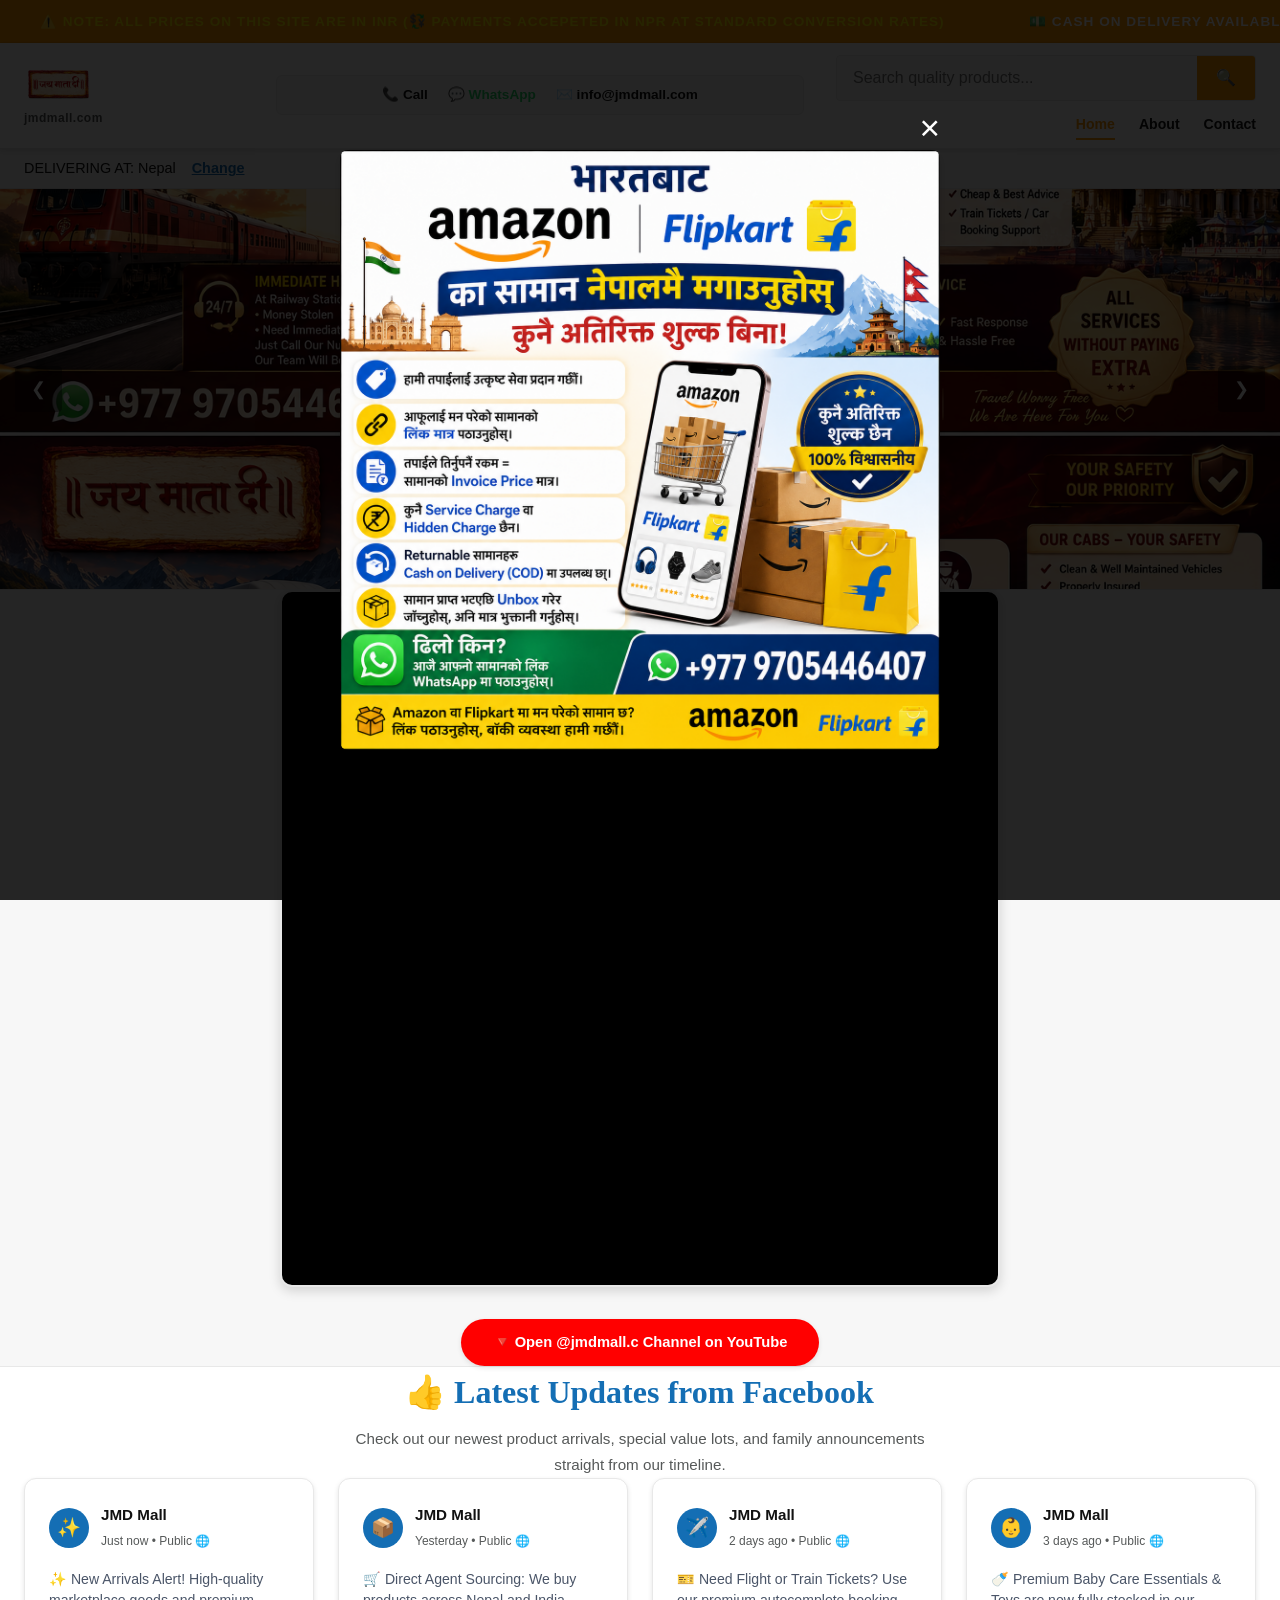
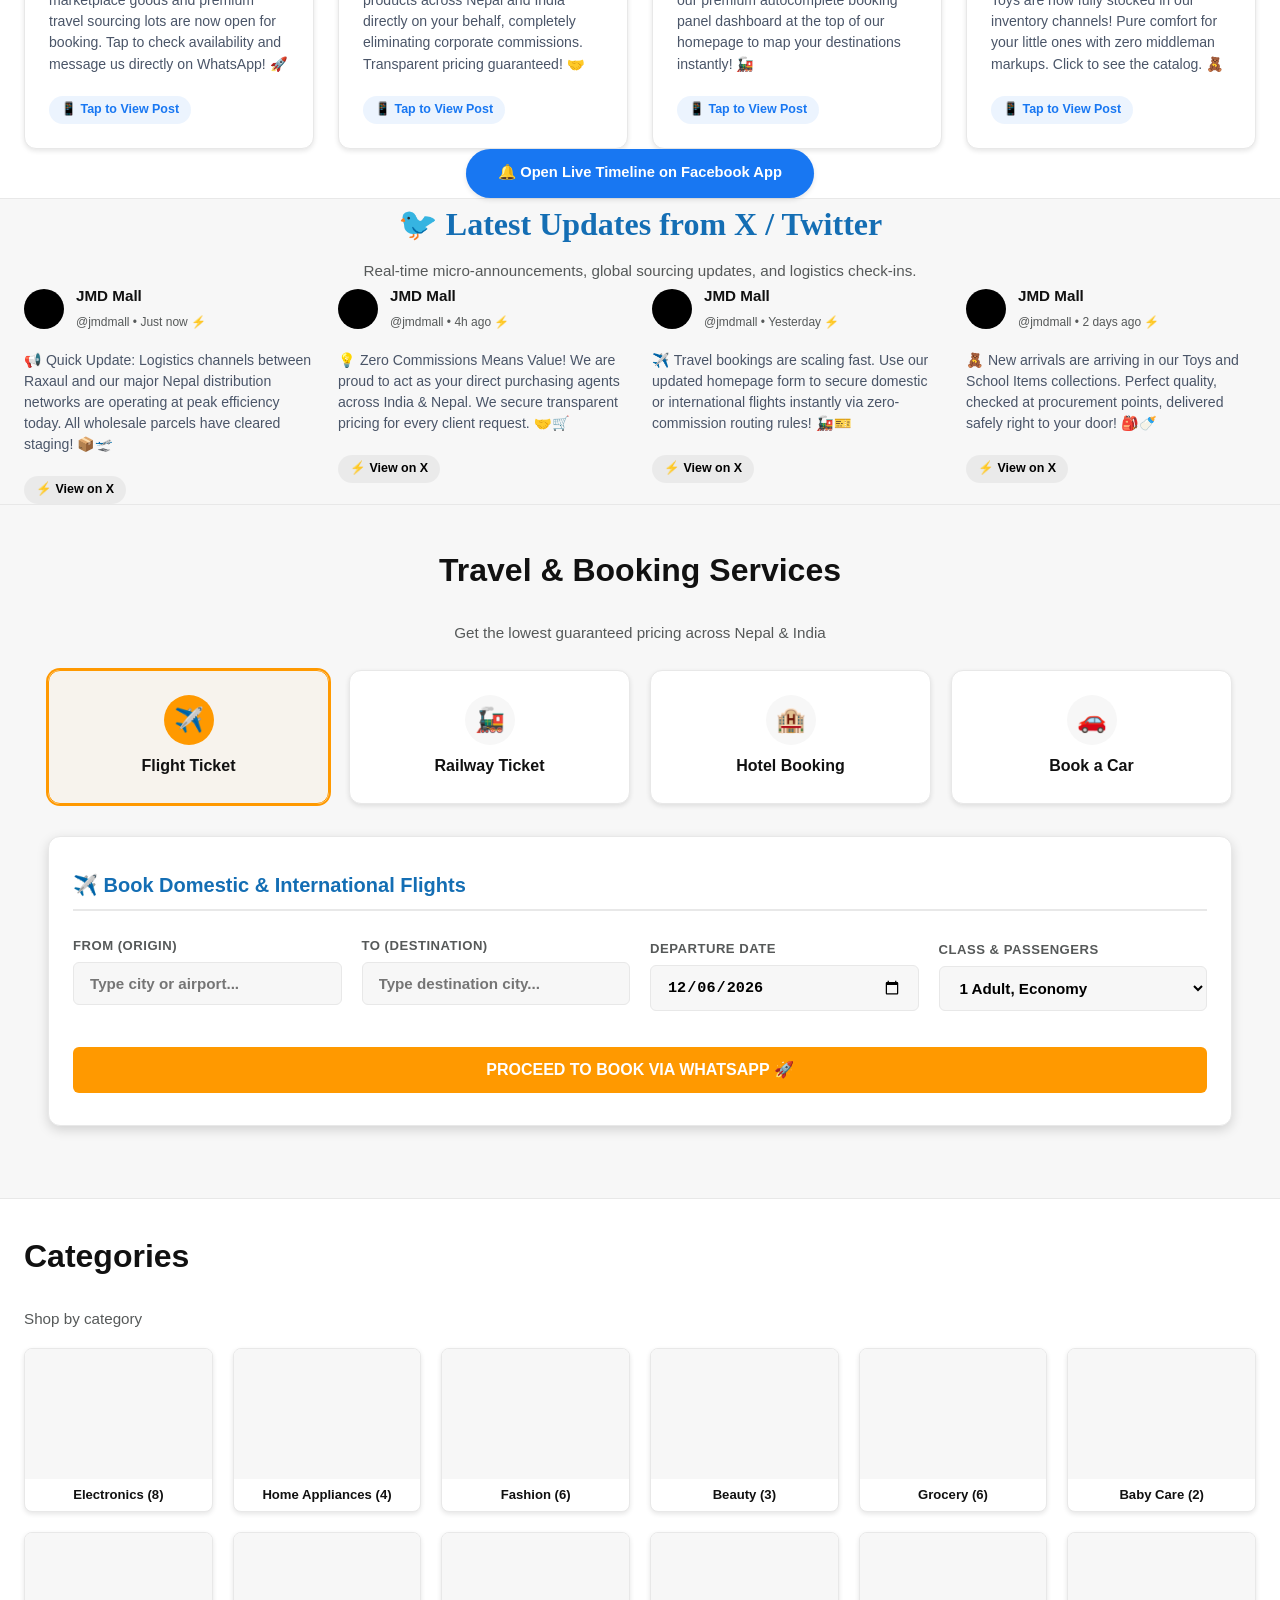
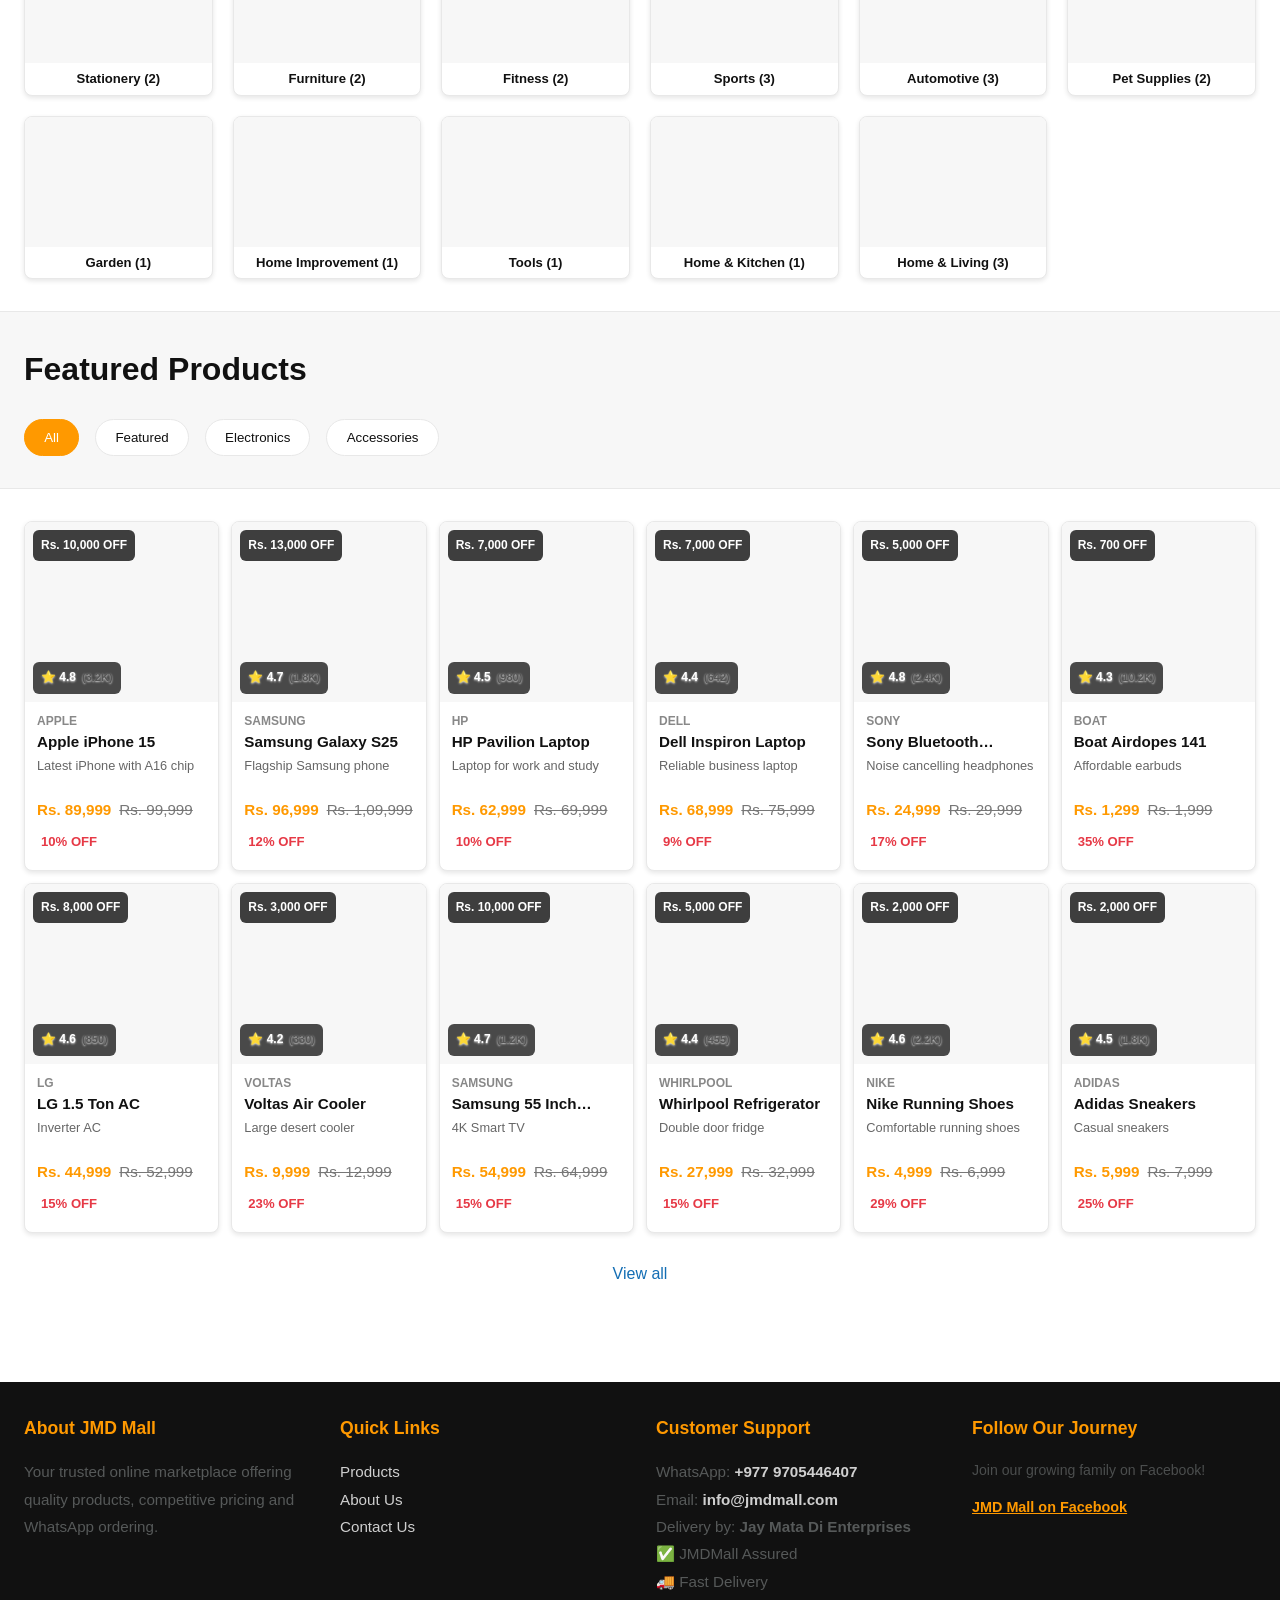
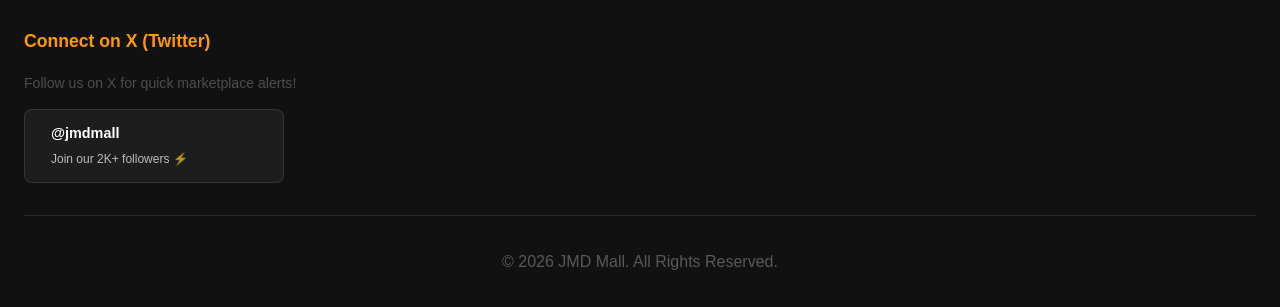
==== commit 51e95427: "mar" ====
--- a/index.html
+++ b/index.html
@@ -11,6 +11,7 @@
 <body>
     <div class="jmd-ticker-bar">
         <div class="jmd-ticker-track">
+            <span style="color: #FFF200;">⚠️ NOTE: ALL PRICES ON THIS SITE ARE IN INR (💱 PAYMENTS ACCEPETED IN NPR AT STANDARD CONVERSION RATES)</span>
             <span>💵 CASH ON DELIVERY AVAILABLE</span>
             <span>🤝 100% TRUSTED PLATFORM</span>
             <span>📱 WHATSAPP SUPPORT: +977 9705446407</span>
@@ -18,6 +19,7 @@
             <span>🛡️ JMDMALL ASSURED QUALITY</span>
             <span>📍 SERVING ALL ACROSS NEPAL</span>
             
+            <span style="color: #FFF200;">⚠️ NOTE: ALL PRICES ON THIS SITE ARE IN INR (💱 PAYMENTS ACCEPETED IN NPR AT STANDARD CONVERSION RATES)</span>
             <span>💵 CASH ON DELIVERY AVAILABLE</span>
             <span>🤝 100% TRUSTED PLATFORM</span>
             <span>📱 WHATSAPP SUPPORT: +977 9705446407</span>
--- a/css/style.css
+++ b/css/style.css
@@ -1516,25 +1516,27 @@
    ========================================================================== */
 .fb-cards-marketplace-grid {
     display: grid;
-    /* 2 Columns on small mobile viewports by default */
-    grid-template-columns: repeat(2, 1fr);
-    gap: 1rem;
-    max-width: 1600px; /* Wider container bounds to support 6 cards horizontally */
+    /* Default: 1 absolute post width block stretching full width on standard mobile views */
+    grid-template-columns: repeat(1, 1fr);
+    gap: 1.25rem;
+    max-width: 1400px;
     margin: 0 auto;
 }
 
 /* Medium Devices (Tablets, 768px and up) */
 @media (min-width: 768px) {
     .fb-cards-marketplace-grid {
-        grid-template-columns: repeat(4, 1fr); /* 4 Columns on medium devices */
-        gap: 1.25rem;
-    }
-}
-
-/* Large Devices / Laptops (1200px and up) */
+        /* Snaps smoothly into 2 card profiles side-by-side per row */
+        grid-template-columns: repeat(2, 1fr);
+        gap: 1.5rem;
+    }
+}
+
+/* Large Devices / Laptops & Desktops (1200px and up) */
 @media (min-width: 1200px) {
     .fb-cards-marketplace-grid {
-        grid-template-columns: repeat(6, 1fr); /* 6 Columns on laptops */
+        /* Scales into a wide, uniform 4-column lineup layout profile */
+        grid-template-columns: repeat(4, 1fr);
     }
 }
 
@@ -1626,17 +1628,30 @@
 /* ==========================================================================
    19. TWITTER DECK LUXURY CARDS PRESENTATION
    ========================================================================== */
-.market-twitter-post-card {
-    background: #ffffff;
-    border: 1px solid var(--border-color);
-    border-radius: 12px;
-    padding: 1.5rem;
-    box-shadow: var(--shadow-light);
-    cursor: pointer;
-    transition: all 0.3s cubic-bezier(0.165, 0.84, 0.44, 1);
-    display: flex;
-    flex-direction: column;
-    justify-content: space-between;
+.tw-cards-marketplace-grid {
+    display: grid;
+    /* Mobile: 1 single post taking up the full width of the row */
+    grid-template-columns: repeat(1, 1fr);
+    gap: 1.25rem;
+    max-width: 1400px;
+    margin: 0 auto;
+}
+
+/* Medium Devices (Tablets, 768px and up) */
+@media (min-width: 768px) {
+    .tw-cards-marketplace-grid {
+        /* Medium: Smoothly snaps into 2 columns side-by-side */
+        grid-template-columns: repeat(2, 1fr);
+        gap: 1.5rem;
+    }
+}
+
+/* Large Devices / Laptops & Desktops (1200px and up) */
+@media (min-width: 1200px) {
+    .tw-cards-marketplace-grid {
+        /* Large Desktop: Scales perfectly into a balanced 4-column row */
+        grid-template-columns: repeat(4, 1fr);
+    }
 }
 
 .market-twitter-post-card:hover {
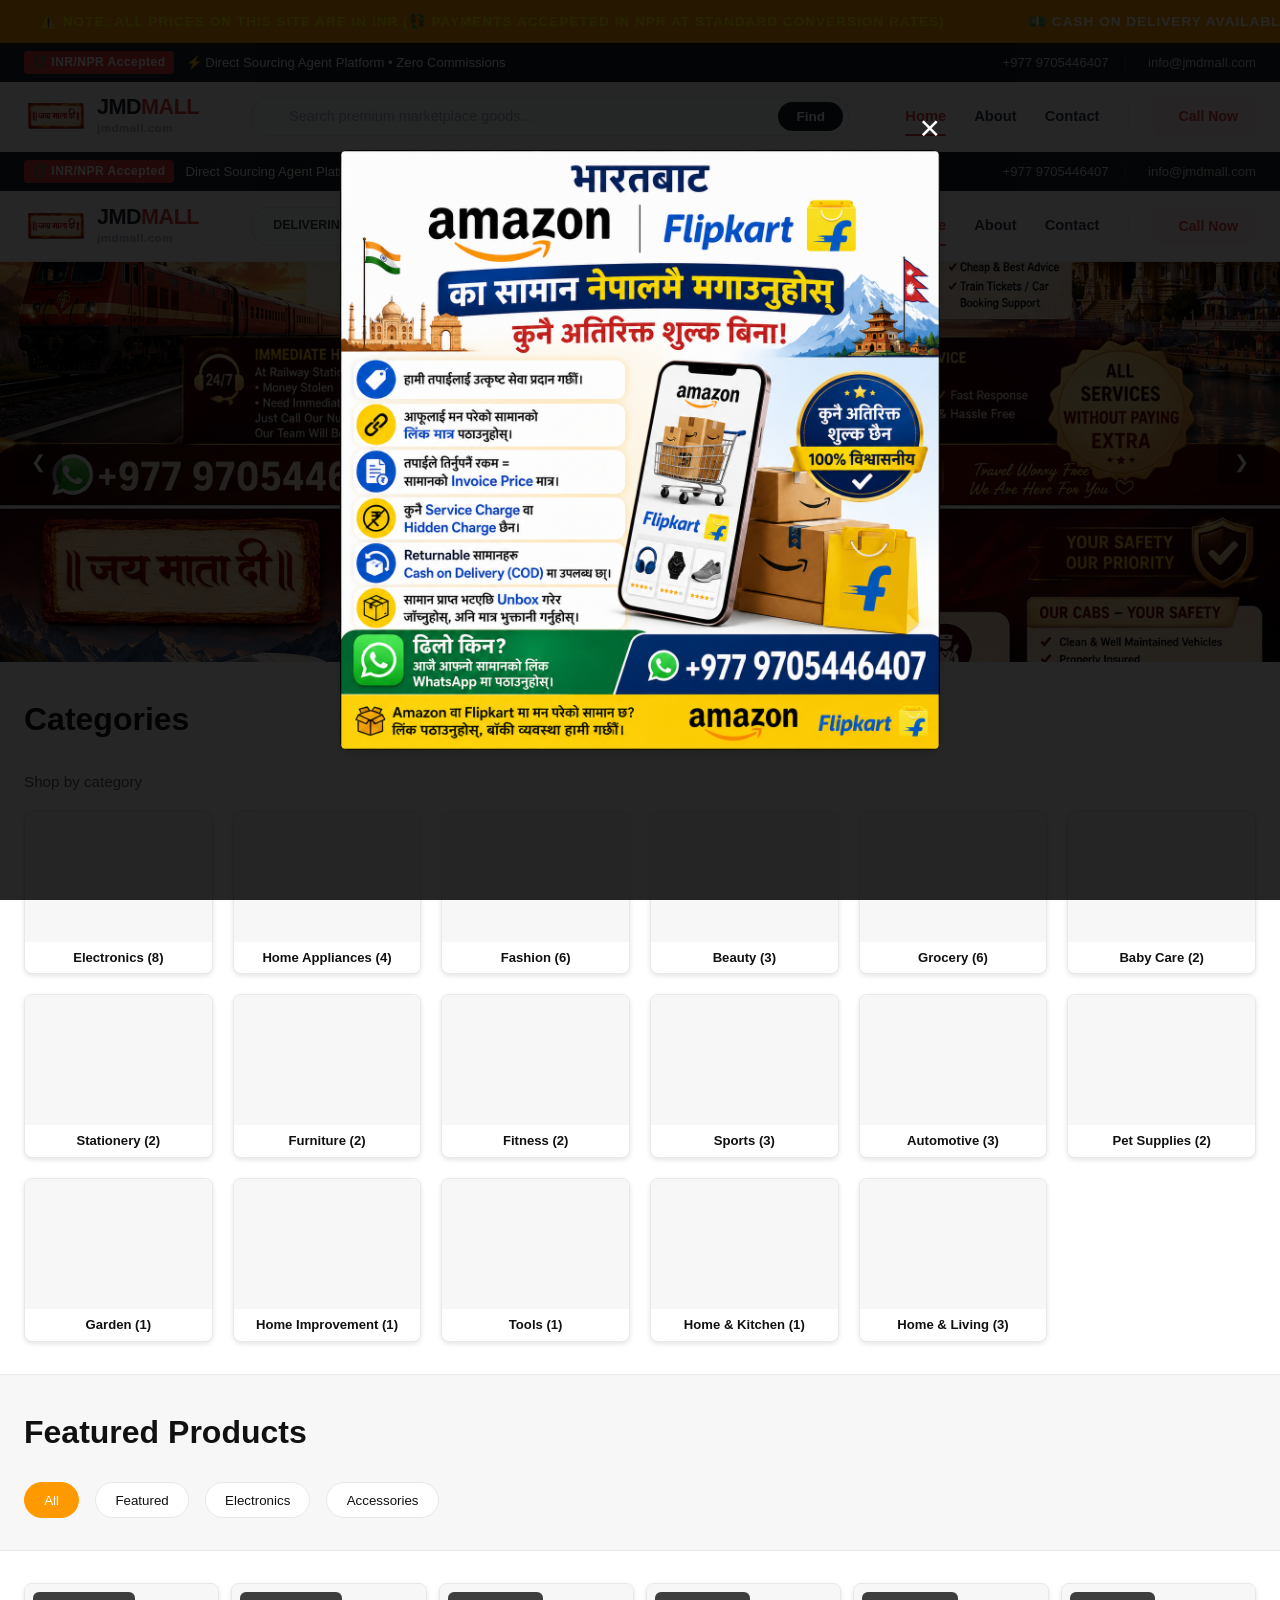
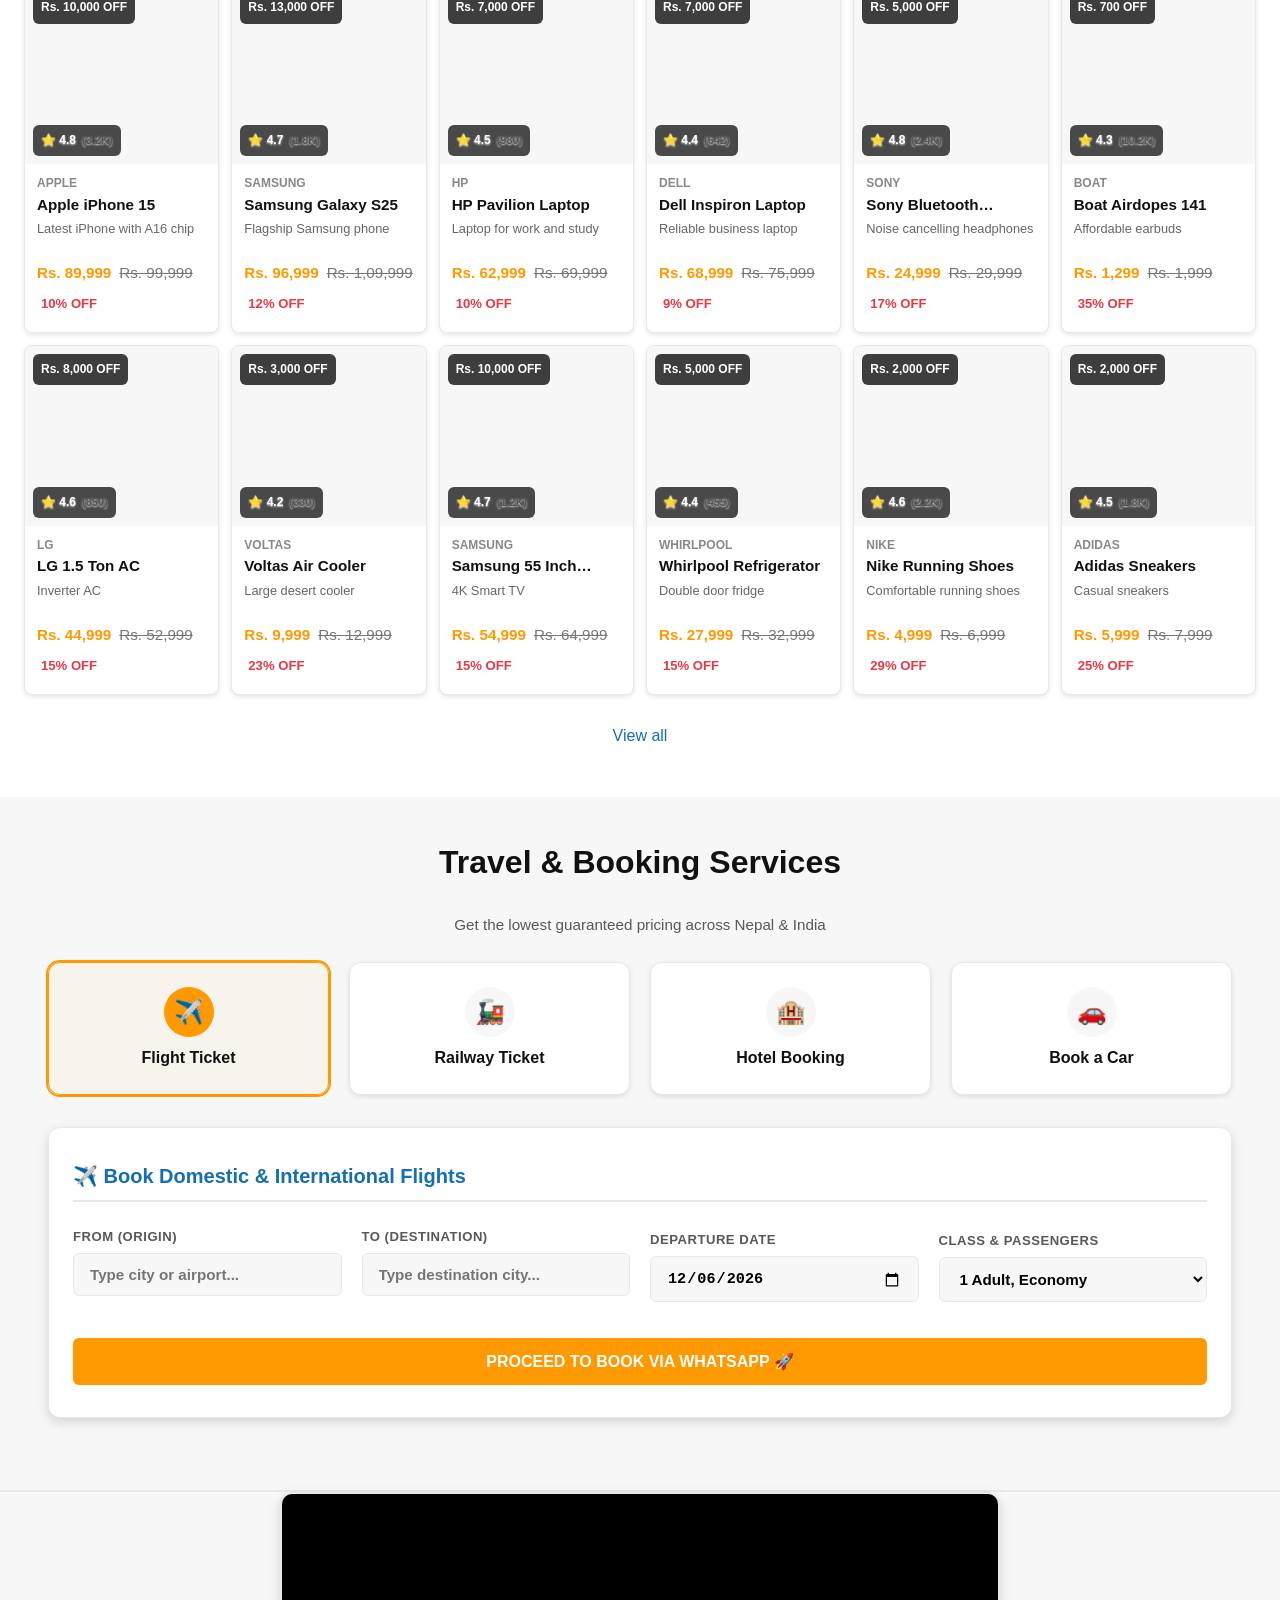
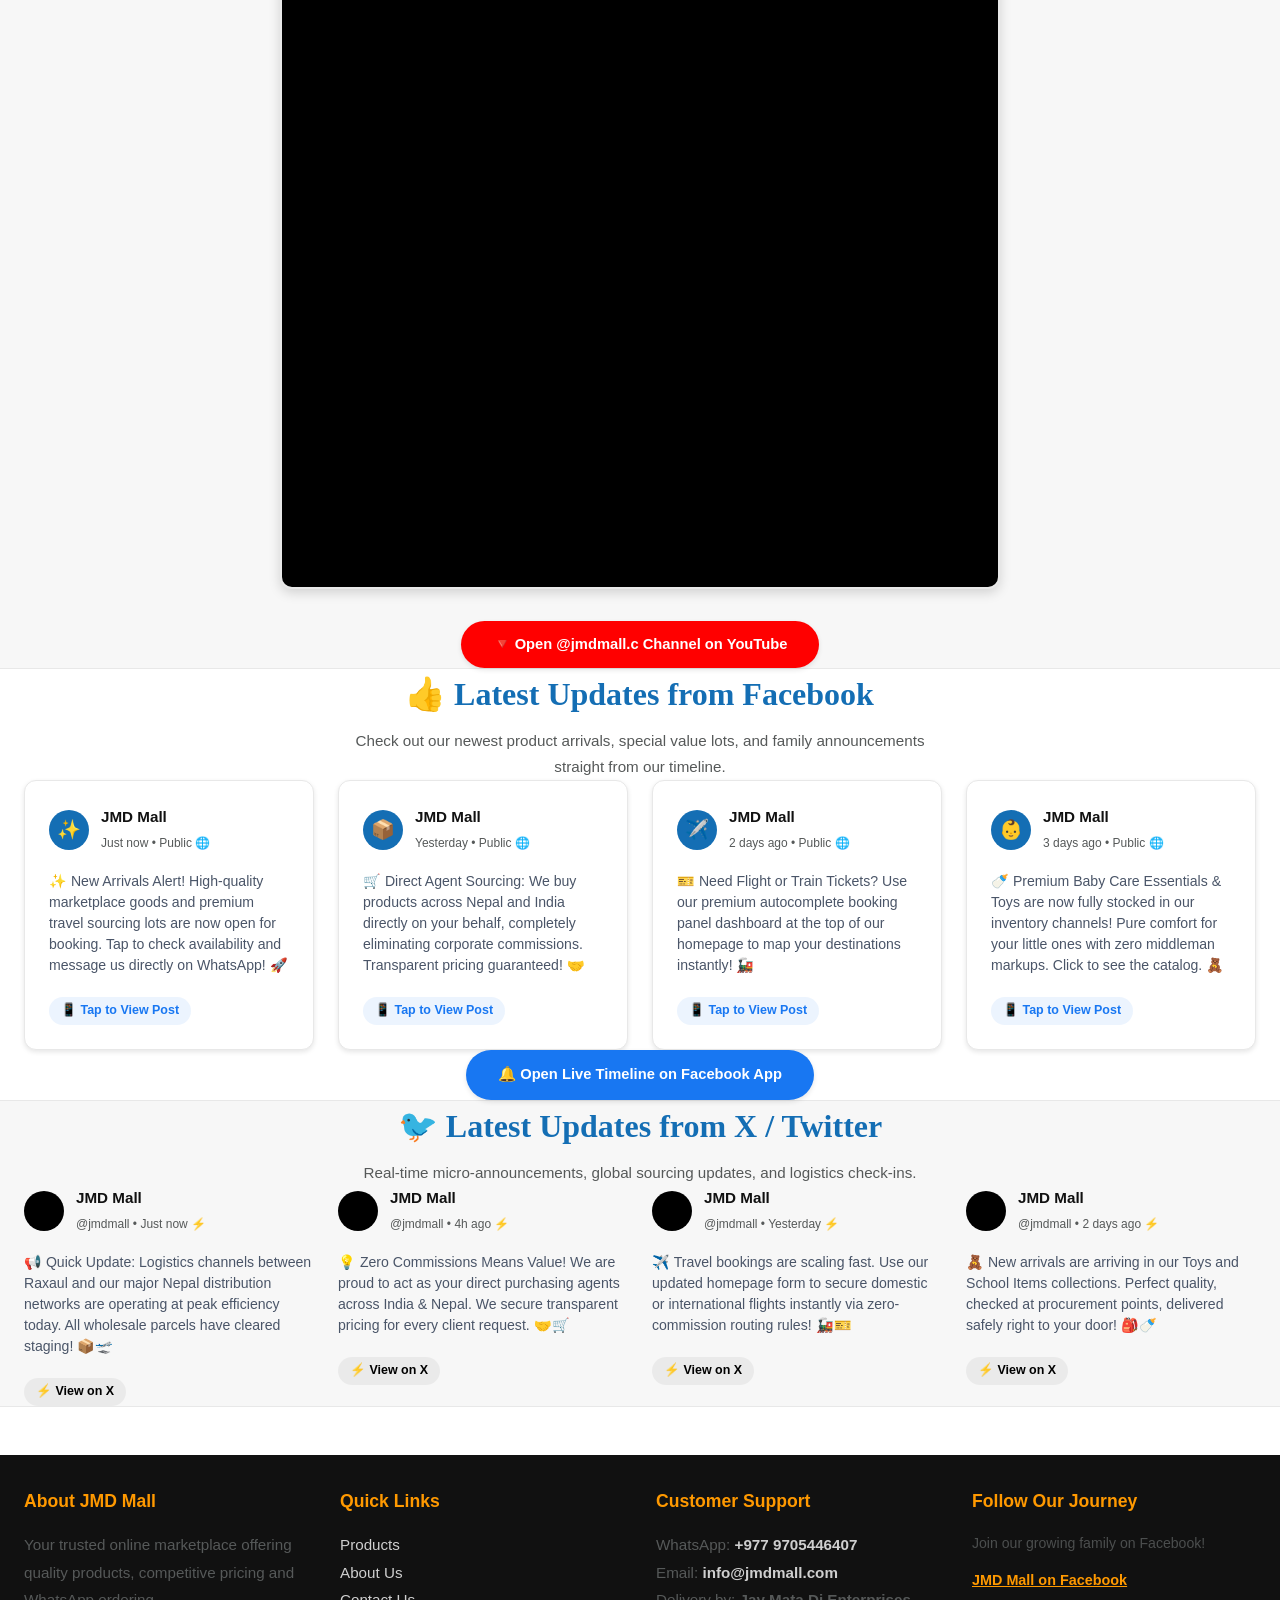
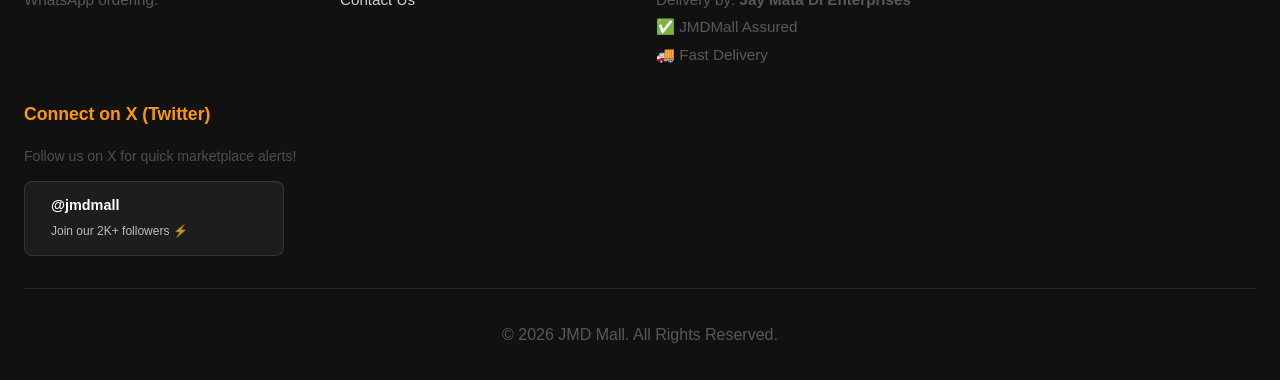
==== commit 8b62a15b: "cln" ====
--- a/index.html
+++ b/index.html
@@ -29,49 +29,185 @@
         </div>
     </div>
 
-    <div class="top-contact-bar">
-        <div class="top-contact-container">
-            <a class="top-contact-link" id="topPhone" href="https://wa.me/9779705446407?text=Hello%20JMD%20Mall" target="_blank">📱 +977 9705446407</a>
-            <a class="top-contact-link" id="topEmail" href="mailto:info@jmdmall.com">✉️ info@jmdmall.com</a>
+   <div class="jmd-top-utility-bar">
+        <div class="jmd-header-container utility-flex">
+            <div class="utility-left">
+                <span class="utility-badge">💱 INR/NPR Accepted</span>
+                <span class="utility-text">⚡ Direct Sourcing Agent Platform • Zero Commissions</span>
+            </div>
+            <div class="utility-right">
+                <a href="https://wa.me/9779705446407?text=Hello%20JMD%20Mall" target="_blank" class="utility-link">
+                    <i class="fa-brands fa-whatsapp green-glow"></i> +977 9705446407
+                </a>
+                <span class="utility-divider">|</span>
+                <a href="mailto:info@jmdmall.com" class="utility-link">
+                    <i class="fa-regular fa-envelope"></i> info@jmdmall.com
+                </a>
+            </div>
         </div>
     </div>
 
-   <nav class="navbar">
-        <div class="nav-container">
-
-            <div class="nav-brand-wrapper">
-                <a href="index.html" style="display: block; border: none; text-decoration: none;">
-                    <img src="images/logo.png" alt="JMD Mall Logo" class="nav-logo-img" onerror="this.style.display='none'">
-                </a>
-                <span class="nav-logo-subtext">jmdmall.com</span>
-            </div>
-
-            <div class="nav-center-contacts">
-                <a href="tel:+9779705446407" class="header-contact-link">📞 Call</a>
-                <a href="https://wa.me/9779705446407?text=Hello%20JMD%20Mall" target="_blank" class="header-contact-link" style="color: #25D366;">💬 WhatsApp</a>
-                <a href="mailto:info@jmdmall.com" class="header-contact-link">✉️ info@jmdmall.com</a>
-            </div>
-
-            <div class="nav-right-actions">
-                <div class="search-bar">
-                    <input type="text" id="searchInput" placeholder="Search quality products..." class="search-input">
-                    <button class="search-btn" id="searchBtn">🔍</button>
-                </div>
-                
-                <div class="header-menu-links">
-                    <a href="index.html" class="header-menu-link active">Home</a>
-                    <a href="about.html" class="header-menu-link">About</a>
-                    <a href="contact.html" class="header-menu-link">Contact</a>
-                </div>
-            </div>
-
-        </div>
-    </nav>
-
-    <div class="location-bar">
-        <div class="location-container">
-            <span class="location-text" id="locationDisplay">📍 Detecting your delivery area...</span>
-            <button class="location-edit-btn" id="editLocationBtn">Change</button>
+    <header class="jmd-main-navigation">
+        <div class="jmd-header-container nav-grid-layout">
+            
+            <div class="jmd-brand-block">
+                <a href="index.html" class="brand-anchor">
+                    <img src="images/logo.png" alt="JMD Mall Logo" class="brand-logo-graphic" onerror="this.style.display='none'; this.nextElementSibling.style.fontSize='1.5rem'">
+                    <div class="brand-text-group">
+                        <span class="brand-title-text">JMD<span class="accent-color">MALL</span></span>
+                        <span class="brand-domain-subtext">jmdmall.com</span>
+                    </div>
+                </a>
+            </div>
+
+            <div class="jmd-search-core-wrapper">
+                <div class="search-pill-container">
+                    <i class="fa-solid fa-magnifying-glass search-icon-left"></i>
+                    <input type="text" id="searchInput" placeholder="Search premium marketplace goods..." class="search-pill-input">
+                    <button class="search-pill-submit-btn" id="searchBtn">Find</button>
+                </div>
+            </div>
+
+            <div class="jmd-desktop-menu-actions">
+                <nav class="desktop-nav-links">
+                    <a href="index.html" class="nav-menu-item active">Home</a>
+                    <a href="about.html" class="nav-menu-item">About</a>
+                    <a href="contact.html" class="nav-menu-item">Contact</a>
+                </nav>
+                <div class="desktop-action-divider"></div>
+                <a href="tel:+9779705446407" class="nav-instant-call-btn">
+                    <i class="fa-solid fa-phone-volume"></i> Call Now
+                </a>
+            </div>
+
+            <div class="jmd-mobile-interface-triggers">
+                <a href="https://wa.me/9779705446407?text=Hello%20JMD%20Mall" target="_blank" class="mobile-quick-wa-icon" aria-label="WhatsApp Us">
+                    <i class="fa-brands fa-whatsapp"></i>
+                </a>
+                <button class="mobile-navigation-hamburger-toggle" id="menuToggleBtn" aria-label="Toggle Mobile Menu">
+                    <span class="hamburger-bar-line"></span>
+                    <span class="hamburger-bar-line"></span>
+                    <span class="hamburger-bar-line"></span>
+                </button>
+            </div>
+
+        </div>
+    </header>
+
+    <div class="jmd-mobile-drawer-overlay" id="mobileDrawer">
+        <div class="drawer-content-card">
+            <div class="drawer-header-row">
+                <span class="drawer-logo-title">JMD<span class="accent-color">MALL</span></span>
+                <button class="drawer-dismiss-close-btn" id="drawerCloseBtn">&times;</button>
+            </div>
+            
+            <div class="drawer-body-links">
+                <a href="index.html" class="drawer-nav-item active"><i class="fa-solid fa-house"></i> Home</a>
+                <a href="about.html" class="drawer-nav-item"><i class="fa-solid fa-circle-info"></i> About Us</a>
+                <a href="contact.html" class="drawer-nav-item"><i class="fa-solid fa-address-book"></i> Contact Us</a>
+                
+                <hr class="drawer-menu-hr-divider">
+                
+                <span class="drawer-section-label">Quick Contacts</span>
+                <a href="tel:+9779705446407" class="drawer-contact-action"><i class="fa-solid fa-phone"></i> Direct Call Channel</a>
+                <a href="https://wa.me/9779705446407?text=Hello%20JMD%20Mall" target="_blank" class="drawer-contact-action" style="color: #25D366;"><i class="fa-brands fa-whatsapp"></i> WhatsApp Live Chat</a>
+                <a href="mailto:info@jmdmall.com" class="drawer-contact-action"><i class="fa-regular fa-envelope"></i> Email Support Desk</a>
+            </div>
+        </div>
+    </div>
+
+   <div class="jmd-top-utility-bar">
+        <div class="jmd-header-container utility-flex">
+            <div class="utility-left">
+                <span class="utility-badge">💱 INR/NPR Accepted</span>
+                <span class="utility-text">Direct Sourcing Agent Platform • Zero Commissions</span>
+            </div>
+            <div class="utility-right">
+                <a href="https://wa.me/9779705446407?text=Hello%20JMD%20Mall" target="_blank" class="utility-link">
+                    <i class="fa-brands fa-whatsapp green-glow"></i> +977 9705446407
+                </a>
+                <span class="utility-divider">|</span>
+                <a href="mailto:info@jmdmall.com" class="utility-link">
+                    <i class="fa-regular fa-envelope"></i> info@jmdmall.com
+                </a>
+            </div>
+        </div>
+    </div>
+
+    <header class="jmd-main-navigation">
+        <div class="jmd-header-container nav-grid-layout">
+            
+            <div class="jmd-brand-block">
+                <a href="index.html" class="brand-anchor">
+                    <img src="images/logo.png" alt="JMD Mall Logo" class="brand-logo-graphic" onerror="this.style.display='none'; this.nextElementSibling.style.fontSize='1.5rem'">
+                    <div class="brand-text-group">
+                        <span class="brand-title-text">JMD<span class="accent-color">MALL</span></span>
+                        <span class="brand-domain-subtext">jmdmall.com</span>
+                    </div>
+                </a>
+            </div>
+
+            <div class="jmd-search-core-wrapper">
+                <div class="search-pill-container">
+                    
+                    <div class="search-location-inline-block">
+                        <span class="loc-dot-icon"><i class="fa-solid fa-location-dot"></i></span>
+                        <span id="locationDisplay">Detecting area...</span>
+                        <button id="editLocationBtn">Change</button>
+                    </div>
+
+                    <i class="fa-solid fa-magnifying-glass search-icon-left"></i>
+                    <input type="text" id="searchInput" placeholder="Search premium marketplace goods..." class="search-pill-input">
+                    <button class="search-pill-submit-btn" id="searchBtn">Find</button>
+                    
+                </div>
+            </div>
+
+            <div class="jmd-desktop-menu-actions">
+                <nav class="desktop-nav-links">
+                    <a href="index.html" class="nav-menu-item active">Home</a>
+                    <a href="about.html" class="nav-menu-item">About</a>
+                    <a href="contact.html" class="nav-menu-item">Contact</a>
+                </nav>
+                <div class="desktop-action-divider"></div>
+                <a href="tel:+9779705446407" class="nav-instant-call-btn">
+                    <i class="fa-solid fa-phone-volume"></i> Call Now
+                </a>
+            </div>
+
+            <div class="jmd-mobile-interface-triggers">
+                <a href="https://wa.me/9779705446407?text=Hello%20JMD%20Mall" target="_blank" class="mobile-quick-wa-icon" aria-label="WhatsApp Us">
+                    <i class="fa-brands fa-whatsapp"></i>
+                </a>
+                <button class="mobile-navigation-hamburger-toggle" id="menuToggleBtn" aria-label="Toggle Mobile Menu">
+                    <span class="hamburger-bar-line"></span>
+                    <span class="hamburger-bar-line"></span>
+                    <span class="hamburger-bar-line"></span>
+                </button>
+            </div>
+
+        </div>
+    </header>
+
+    <div class="jmd-mobile-drawer-overlay" id="mobileDrawer">
+        <div class="drawer-content-card">
+            <div class="drawer-header-row">
+                <span class="drawer-logo-title">JMD<span class="accent-color">MALL</span></span>
+                <button class="drawer-dismiss-close-btn" id="drawerCloseBtn">&times;</button>
+            </div>
+            
+            <div class="drawer-body-links">
+                <a href="index.html" class="drawer-nav-item active"><i class="fa-solid fa-house"></i> Home</a>
+                <a href="about.html" class="drawer-nav-item"><i class="fa-solid fa-circle-info"></i> About Us</a>
+                <a href="contact.html" class="drawer-nav-item"><i class="fa-solid fa-address-book"></i> Contact Us</a>
+                
+                <hr class="drawer-menu-hr-divider">
+                
+                <span class="drawer-section-label">Quick Contacts</span>
+                <a href="tel:+9779705446407" class="drawer-contact-action"><i class="fa-solid fa-phone"></i> Direct Call Channel</a>
+                <a href="https://wa.me/9779705446407?text=Hello%20JMD%20Mall" target="_blank" class="drawer-contact-action" style="color: #25D366;"><i class="fa-brands fa-whatsapp"></i> WhatsApp Live Chat</a>
+                <a href="mailto:info@jmdmall.com" class="drawer-contact-action"><i class="fa-regular fa-envelope"></i> Email Support Desk</a>
+            </div>
         </div>
     </div>
 
@@ -122,222 +258,6 @@
 
         <div class="slide-dots" id="slideDots"></div>
 
-    </section>
-
- <section class="youtube-channel-section py-5" style="background-color: var(--bg-gray); border-top: 1px solid var(--border-color); border-bottom: 1px solid var(--border-color);">
-        <div class="container text-center">
-
-            <div class="youtube-player-frame-wrapper" style="position: relative; width: 100%; max-width: 720px; margin: 0 auto 2rem auto; padding-top: 56.25%; background-color: #000; border-radius: 12px; overflow: hidden; box-shadow: var(--shadow-medium); border: 2px solid var(--border-color);">
-                
-                <iframe 
-                    style="position: absolute; top: 0; left: 0; width: 100%; height: 100%; border: none;"
-                    src="https://www.youtube.com/embed/Gdzh0i2XVPg?rel=0" 
-                    title="JMDMall Featured YouTube Video"
-                    allow="accelerometer; autoplay; clipboard-write; encrypted-media; gyroscope; picture-in-picture; web-share" 
-                    allowfullscreen>
-                </iframe>
-                
-            </div>
-
-            <div class="youtube-actions-row" style="display: flex; gap: 1rem; justify-content: center; flex-wrap: wrap;">
-                <a href="https://www.youtube.com/@jmdmall.c" target="_blank" class="yt-subscribe-btn" style="background-color: #FF0000; color: #FFFFFF; font-weight: 700; padding: 0.75rem 2rem; border-radius: 30px; text-decoration: none; display: flex; align-items: center; gap: 8px; font-size: 0.92rem; box-shadow: var(--shadow-light); transition: var(--transition);">
-                    🔻 Open @jmdmall.c Channel on YouTube
-                </a>
-            </div>
-
-        </div>
-    </section>
-
-    <section class="facebook-posts-grid-section py-5" style="background-color: var(--bg-light); border-bottom: 1px solid var(--border-color);">
-        <div class="container">
-            
-            <div class="text-center mb-5">
-                <h2 style="font-family: 'Cinzel', serif; color: var(--secondary-color); font-weight: 700; margin-bottom: 0.5rem;">
-                    👍 Latest Updates from Facebook
-                </h2>
-                <p style="font-size: 0.95rem; color: var(--text-light); max-width: 600px; margin: 0 auto;">
-                    Check out our newest product arrivals, special value lots, and family announcements straight from our timeline.
-                </p>
-            </div>
-
-            <div class="fb-cards-marketplace-grid text-start">
-                
-                <div class="market-social-post-card" onclick="openFacebookApp()">
-                    <div class="social-card-header">
-                        <div class="social-profile-avatar">✨</div>
-                        <div>
-                            <h5>JMD Mall</h5>
-                            <span>Just now • Public 🌐</span>
-                        </div>
-                    </div>
-                    <div class="social-card-body">
-                        <p>✨ New Arrivals Alert! High-quality marketplace goods and premium travel sourcing lots are now open for booking. Tap to check availability and message us directly on WhatsApp! 🚀</p>
-                        <div class="social-body-badge">📱 Tap to View Post</div>
-                    </div>
-                </div>
-
-                <div class="market-social-post-card" onclick="openFacebookApp()">
-                    <div class="social-card-header">
-                        <div class="social-profile-avatar">📦</div>
-                        <div>
-                            <h5>JMD Mall</h5>
-                            <span>Yesterday • Public 🌐</span>
-                        </div>
-                    </div>
-                    <div class="social-card-body">
-                        <p>🛒 Direct Agent Sourcing: We buy products across Nepal and India directly on your behalf, completely eliminating corporate commissions. Transparent pricing guaranteed! 🤝</p>
-                        <div class="social-body-badge">📱 Tap to View Post</div>
-                    </div>
-                </div>
-
-                <div class="market-social-post-card" onclick="openFacebookApp()">
-                    <div class="social-card-header">
-                        <div class="social-profile-avatar">✈️</div>
-                        <div>
-                            <h5>JMD Mall</h5>
-                            <span>2 days ago • Public 🌐</span>
-                        </div>
-                    </div>
-                    <div class="social-card-body">
-                        <p>🎫 Need Flight or Train Tickets? Use our premium autocomplete booking panel dashboard at the top of our homepage to map your destinations instantly! 🚂</p>
-                        <div class="social-body-badge">📱 Tap to View Post</div>
-                    </div>
-                </div>
-
-                <div class="market-social-post-card" onclick="openFacebookApp()">
-                    <div class="social-card-header">
-                        <div class="social-profile-avatar">👶</div>
-                        <div>
-                            <h5>JMD Mall</h5>
-                            <span>3 days ago • Public 🌐</span>
-                        </div>
-                    </div>
-                    <div class="social-card-body">
-                        <p>🍼 Premium Baby Care Essentials & Toys are now fully stocked in our inventory channels! Pure comfort for your little ones with zero middleman markups. Click to see the catalog. 🧸</p>
-                        <div class="social-body-badge">📱 Tap to View Post</div>
-                    </div>
-                </div>
-
-            </div>
-
-            <div class="text-center mt-5">
-                <a href="javascript:void(0);" onclick="openFacebookApp()" class="fb-grid-action-btn">
-                    🔔 Open Live Timeline on Facebook App
-                </a>
-            </div>
-
-        </div>
-    </section>
-
-    <section class="twitter-posts-grid-section py-5" style="background-color: var(--bg-gray); border-bottom: 1px solid var(--border-color);">
-        <div class="container">
-            
-            <div class="text-center mb-5">
-                <h2 style="font-family: 'Cinzel', serif; color: var(--secondary-color); font-weight: 700; margin-bottom: 0.5rem;">
-                    🐦 Latest Updates from X / Twitter
-                </h2>
-                <p style="font-size: 0.95rem; color: var(--text-light); max-width: 600px; margin: 0 auto;">
-                    Real-time micro-announcements, global sourcing updates, and logistics check-ins.
-                </p>
-            </div>
-
-            <div class="fb-cards-marketplace-grid text-start">
-                
-                <div class="market-twitter-post-card" onclick="openTwitterApp()">
-                    <div class="social-card-header">
-                        <div class="social-profile-avatar" style="background: #000;"><i class="fa-brands fa-x-twitter"></i></div>
-                        <div>
-                            <h5>JMD Mall</h5>
-                            <span>@jmdmall • Just now ⚡</span>
-                        </div>
-                    </div>
-                    <div class="social-card-body">
-                        <p>📢 Quick Update: Logistics channels between Raxaul and our major Nepal distribution networks are operating at peak efficiency today. All wholesale parcels have cleared staging! 📦🛫</p>
-                        <div class="social-body-badge" style="color: #000; background: rgba(0,0,0,0.05);">⚡ View on X</div>
-                    </div>
-                </div>
-
-                <div class="market-twitter-post-card" onclick="openTwitterApp()">
-                    <div class="social-card-header">
-                        <div class="social-profile-avatar" style="background: #000;"><i class="fa-brands fa-x-twitter"></i></div>
-                        <div>
-                            <h5>JMD Mall</h5>
-                            <span>@jmdmall • 4h ago ⚡</span>
-                        </div>
-                    </div>
-                    <div class="social-card-body">
-                        <p>💡 Zero Commissions Means Value! We are proud to act as your direct purchasing agents across India & Nepal. We secure transparent pricing for every client request. 🤝🛒</p>
-                        <div class="social-body-badge" style="color: #000; background: rgba(0,0,0,0.05);">⚡ View on X</div>
-                    </div>
-                </div>
-
-                <div class="market-twitter-post-card" onclick="openTwitterApp()">
-                    <div class="social-card-header">
-                        <div class="social-profile-avatar" style="background: #000;"><i class="fa-brands fa-x-twitter"></i></div>
-                        <div>
-                            <h5>JMD Mall</h5>
-                            <span>@jmdmall • Yesterday ⚡</span>
-                        </div>
-                    </div>
-                    <div class="social-card-body">
-                        <p>✈️ Travel bookings are scaling fast. Use our updated homepage form to secure domestic or international flights instantly via zero-commission routing rules! 🚂🎫</p>
-                        <div class="social-body-badge" style="color: #000; background: rgba(0,0,0,0.05);">⚡ View on X</div>
-                    </div>
-                </div>
-
-                <div class="market-twitter-post-card" onclick="openTwitterApp()">
-                    <div class="social-card-header">
-                        <div class="social-profile-avatar" style="background: #000;"><i class="fa-brands fa-x-twitter"></i></div>
-                        <div>
-                            <h5>JMD Mall</h5>
-                            <span>@jmdmall • 2 days ago ⚡</span>
-                        </div>
-                    </div>
-                    <div class="social-card-body">
-                        <p>🧸 New arrivals are arriving in our Toys and School Items collections. Perfect quality, checked at procurement points, delivered safely right to your door! 🎒🍼</p>
-                        <div class="social-body-badge" style="color: #000; background: rgba(0,0,0,0.05);">⚡ View on X</div>
-                    </div>
-                </div>
-
-            </div>
-
-        </div>
-    </section>
-
-    <section class="services-section">
-        <div class="container">
-            <h2 class="text-center">Travel & Booking Services</h2>
-            <p class="products-subtitle text-center">Get the lowest guaranteed pricing across Nepal & India</p>
-            
-            <div class="services-tabs-grid" id="servicesTabsGrid">
-                <div class="service-tab-card active-tab" data-service="flight">
-                    <div class="service-icon-circle">✈️</div>
-                    <h3 style="font-size: 1rem; font-weight: 700;">Flight Ticket</h3>
-                </div>
-                <div class="service-tab-card" data-service="railway">
-                    <div class="service-icon-circle">🚂</div>
-                    <h3 style="font-size: 1rem; font-weight: 700;">Railway Ticket</h3>
-                </div>
-                <div class="service-tab-card" data-service="hotel">
-                    <div class="service-icon-circle">🏨</div>
-                    <h3 style="font-size: 1rem; font-weight: 700;">Hotel Booking</h3>
-                </div>
-                <div class="service-tab-card" data-service="car">
-                    <div class="service-icon-circle">🚗</div>
-                    <h3 style="font-size: 1rem; font-weight: 700;">Book a Car</h3>
-                </div>
-            </div>
-
-            <div class="booking-dashboard-panel" id="bookingDashboardPanel">
-                <h3 id="bookingPanelTitle" style="color: var(--secondary-color); font-weight: 700; border-bottom: 2px solid var(--border-color); padding-bottom: 0.5rem; margin-bottom: 1.5rem;">✈️ Book Domestic & International Flights</h3>
-                
-                <form id="travelBookingForm" onsubmit="event.preventDefault();">
-                    <div class="booking-form-grid" id="dynamicFieldsContainer">
-                        </div>
-                </form>
-            </div>
-
-        </div>
     </section>
 
     <section class="categories-section">
@@ -407,6 +327,222 @@
     </div>
 
     <div id="productModal"></div>
+
+        <section class="services-section">
+        <div class="container">
+            <h2 class="text-center">Travel & Booking Services</h2>
+            <p class="products-subtitle text-center">Get the lowest guaranteed pricing across Nepal & India</p>
+            
+            <div class="services-tabs-grid" id="servicesTabsGrid">
+                <div class="service-tab-card active-tab" data-service="flight">
+                    <div class="service-icon-circle">✈️</div>
+                    <h3 style="font-size: 1rem; font-weight: 700;">Flight Ticket</h3>
+                </div>
+                <div class="service-tab-card" data-service="railway">
+                    <div class="service-icon-circle">🚂</div>
+                    <h3 style="font-size: 1rem; font-weight: 700;">Railway Ticket</h3>
+                </div>
+                <div class="service-tab-card" data-service="hotel">
+                    <div class="service-icon-circle">🏨</div>
+                    <h3 style="font-size: 1rem; font-weight: 700;">Hotel Booking</h3>
+                </div>
+                <div class="service-tab-card" data-service="car">
+                    <div class="service-icon-circle">🚗</div>
+                    <h3 style="font-size: 1rem; font-weight: 700;">Book a Car</h3>
+                </div>
+            </div>
+
+            <div class="booking-dashboard-panel" id="bookingDashboardPanel">
+                <h3 id="bookingPanelTitle" style="color: var(--secondary-color); font-weight: 700; border-bottom: 2px solid var(--border-color); padding-bottom: 0.5rem; margin-bottom: 1.5rem;">✈️ Book Domestic & International Flights</h3>
+                
+                <form id="travelBookingForm" onsubmit="event.preventDefault();">
+                    <div class="booking-form-grid" id="dynamicFieldsContainer">
+                        </div>
+                </form>
+            </div>
+
+        </div>
+    </section>
+
+ <section class="youtube-channel-section py-5" style="background-color: var(--bg-gray); border-top: 1px solid var(--border-color); border-bottom: 1px solid var(--border-color);">
+        <div class="container text-center">
+
+            <div class="youtube-player-frame-wrapper" style="position: relative; width: 100%; max-width: 720px; margin: 0 auto 2rem auto; padding-top: 56.25%; background-color: #000; border-radius: 12px; overflow: hidden; box-shadow: var(--shadow-medium); border: 2px solid var(--border-color);">
+                
+                <iframe 
+                    style="position: absolute; top: 0; left: 0; width: 100%; height: 100%; border: none;"
+                    src="https://www.youtube.com/embed/Gdzh0i2XVPg?rel=0" 
+                    title="JMDMall Featured YouTube Video"
+                    allow="accelerometer; autoplay; clipboard-write; encrypted-media; gyroscope; picture-in-picture; web-share" 
+                    allowfullscreen>
+                </iframe>
+                
+            </div>
+
+            <div class="youtube-actions-row" style="display: flex; gap: 1rem; justify-content: center; flex-wrap: wrap;">
+                <a href="https://www.youtube.com/@jmdmall.c" target="_blank" class="yt-subscribe-btn" style="background-color: #FF0000; color: #FFFFFF; font-weight: 700; padding: 0.75rem 2rem; border-radius: 30px; text-decoration: none; display: flex; align-items: center; gap: 8px; font-size: 0.92rem; box-shadow: var(--shadow-light); transition: var(--transition);">
+                    🔻 Open @jmdmall.c Channel on YouTube
+                </a>
+            </div>
+
+        </div>
+    </section>
+
+    <section class="facebook-posts-grid-section py-5" style="background-color: var(--bg-light); border-bottom: 1px solid var(--border-color);">
+        <div class="container">
+            
+            <div class="text-center mb-5">
+                <h2 style="font-family: 'Cinzel', serif; color: var(--secondary-color); font-weight: 700; margin-bottom: 0.5rem;">
+                    👍 Latest Updates from Facebook
+                </h2>
+                <p style="font-size: 0.95rem; color: var(--text-light); max-width: 600px; margin: 0 auto;">
+                    Check out our newest product arrivals, special value lots, and family announcements straight from our timeline.
+                </p>
+            </div>
+
+            <div class="fb-cards-marketplace-grid text-start">
+                
+                <div class="market-social-post-card" onclick="openFacebookApp()">
+                    <div class="social-card-header">
+                        <div class="social-profile-avatar">✨</div>
+                        <div>
+                            <h5>JMD Mall</h5>
+                            <span>Just now • Public 🌐</span>
+                        </div>
+                    </div>
+                    <div class="social-card-body">
+                        <p>✨ New Arrivals Alert! High-quality marketplace goods and premium travel sourcing lots are now open for booking. Tap to check availability and message us directly on WhatsApp! 🚀</p>
+                        <div class="social-body-badge">📱 Tap to View Post</div>
+                    </div>
+                </div>
+
+                <div class="market-social-post-card" onclick="openFacebookApp()">
+                    <div class="social-card-header">
+                        <div class="social-profile-avatar">📦</div>
+                        <div>
+                            <h5>JMD Mall</h5>
+                            <span>Yesterday • Public 🌐</span>
+                        </div>
+                    </div>
+                    <div class="social-card-body">
+                        <p>🛒 Direct Agent Sourcing: We buy products across Nepal and India directly on your behalf, completely eliminating corporate commissions. Transparent pricing guaranteed! 🤝</p>
+                        <div class="social-body-badge">📱 Tap to View Post</div>
+                    </div>
+                </div>
+
+                <div class="market-social-post-card" onclick="openFacebookApp()">
+                    <div class="social-card-header">
+                        <div class="social-profile-avatar">✈️</div>
+                        <div>
+                            <h5>JMD Mall</h5>
+                            <span>2 days ago • Public 🌐</span>
+                        </div>
+                    </div>
+                    <div class="social-card-body">
+                        <p>🎫 Need Flight or Train Tickets? Use our premium autocomplete booking panel dashboard at the top of our homepage to map your destinations instantly! 🚂</p>
+                        <div class="social-body-badge">📱 Tap to View Post</div>
+                    </div>
+                </div>
+
+                <div class="market-social-post-card" onclick="openFacebookApp()">
+                    <div class="social-card-header">
+                        <div class="social-profile-avatar">👶</div>
+                        <div>
+                            <h5>JMD Mall</h5>
+                            <span>3 days ago • Public 🌐</span>
+                        </div>
+                    </div>
+                    <div class="social-card-body">
+                        <p>🍼 Premium Baby Care Essentials & Toys are now fully stocked in our inventory channels! Pure comfort for your little ones with zero middleman markups. Click to see the catalog. 🧸</p>
+                        <div class="social-body-badge">📱 Tap to View Post</div>
+                    </div>
+                </div>
+
+            </div>
+
+            <div class="text-center mt-5">
+                <a href="javascript:void(0);" onclick="openFacebookApp()" class="fb-grid-action-btn">
+                    🔔 Open Live Timeline on Facebook App
+                </a>
+            </div>
+
+        </div>
+    </section>
+
+    <section class="twitter-posts-grid-section py-5" style="background-color: var(--bg-gray); border-bottom: 1px solid var(--border-color);">
+        <div class="container">
+            
+            <div class="text-center mb-5">
+                <h2 style="font-family: 'Cinzel', serif; color: var(--secondary-color); font-weight: 700; margin-bottom: 0.5rem;">
+                    🐦 Latest Updates from X / Twitter
+                </h2>
+                <p style="font-size: 0.95rem; color: var(--text-light); max-width: 600px; margin: 0 auto;">
+                    Real-time micro-announcements, global sourcing updates, and logistics check-ins.
+                </p>
+            </div>
+
+            <div class="fb-cards-marketplace-grid text-start">
+                
+                <div class="market-twitter-post-card" onclick="openTwitterApp()">
+                    <div class="social-card-header">
+                        <div class="social-profile-avatar" style="background: #000;"><i class="fa-brands fa-x-twitter"></i></div>
+                        <div>
+                            <h5>JMD Mall</h5>
+                            <span>@jmdmall • Just now ⚡</span>
+                        </div>
+                    </div>
+                    <div class="social-card-body">
+                        <p>📢 Quick Update: Logistics channels between Raxaul and our major Nepal distribution networks are operating at peak efficiency today. All wholesale parcels have cleared staging! 📦🛫</p>
+                        <div class="social-body-badge" style="color: #000; background: rgba(0,0,0,0.05);">⚡ View on X</div>
+                    </div>
+                </div>
+
+                <div class="market-twitter-post-card" onclick="openTwitterApp()">
+                    <div class="social-card-header">
+                        <div class="social-profile-avatar" style="background: #000;"><i class="fa-brands fa-x-twitter"></i></div>
+                        <div>
+                            <h5>JMD Mall</h5>
+                            <span>@jmdmall • 4h ago ⚡</span>
+                        </div>
+                    </div>
+                    <div class="social-card-body">
+                        <p>💡 Zero Commissions Means Value! We are proud to act as your direct purchasing agents across India & Nepal. We secure transparent pricing for every client request. 🤝🛒</p>
+                        <div class="social-body-badge" style="color: #000; background: rgba(0,0,0,0.05);">⚡ View on X</div>
+                    </div>
+                </div>
+
+                <div class="market-twitter-post-card" onclick="openTwitterApp()">
+                    <div class="social-card-header">
+                        <div class="social-profile-avatar" style="background: #000;"><i class="fa-brands fa-x-twitter"></i></div>
+                        <div>
+                            <h5>JMD Mall</h5>
+                            <span>@jmdmall • Yesterday ⚡</span>
+                        </div>
+                    </div>
+                    <div class="social-card-body">
+                        <p>✈️ Travel bookings are scaling fast. Use our updated homepage form to secure domestic or international flights instantly via zero-commission routing rules! 🚂🎫</p>
+                        <div class="social-body-badge" style="color: #000; background: rgba(0,0,0,0.05);">⚡ View on X</div>
+                    </div>
+                </div>
+
+                <div class="market-twitter-post-card" onclick="openTwitterApp()">
+                    <div class="social-card-header">
+                        <div class="social-profile-avatar" style="background: #000;"><i class="fa-brands fa-x-twitter"></i></div>
+                        <div>
+                            <h5>JMD Mall</h5>
+                            <span>@jmdmall • 2 days ago ⚡</span>
+                        </div>
+                    </div>
+                    <div class="social-card-body">
+                        <p>🧸 New arrivals are arriving in our Toys and School Items collections. Perfect quality, checked at procurement points, delivered safely right to your door! 🎒🍼</p>
+                        <div class="social-body-badge" style="color: #000; background: rgba(0,0,0,0.05);">⚡ View on X</div>
+                    </div>
+                </div>
+
+            </div>
+
+        </div>
+    </section>
 
     <footer class="footer">
         <div class="footer-container">
--- a/css/style.css
+++ b/css/style.css
@@ -1663,4 +1663,468 @@
 .twitter-footer-badge:hover {
     background: rgba(255, 255, 255, 0.1) !important;
     border-color: #ffffff;
+}
+
+/* ==========================================================================
+   MODERN SYSTEM NAVIGATION VARIABLES & STRUCTURAL RESET
+   ========================================================================== */
+:root {
+    --nav-bg: #ffffff;
+    --utility-bg: #1a202c;
+    --nav-text: #2d3748;
+    --nav-accent: #e53e3e;
+    --nav-border: rgba(0, 0, 0, 0.06);
+    --search-bg: #f7fafc;
+    --shadow-premium: 0 4px 20px -2px rgba(0, 0, 0, 0.05), 0 2px 6px -1px rgba(0, 0, 0, 0.03);
+}
+
+.jmd-header-container {
+    width: 100%;
+    max-width: 1400px;
+    margin: 0 auto;
+    padding: 0 1.5rem;
+}
+
+/* ==========================================================================
+   TOP UTILITY CONVERSION SECTION LAYOUT
+   ========================================================================== */
+.jmd-top-utility-bar {
+    background-color: var(--utility-bg);
+    color: #ffffff;
+    padding: 0.5rem 0;
+    font-size: 0.82rem;
+    font-weight: 500;
+}
+.utility-flex {
+    display: flex;
+    justify-content: space-between;
+    align-items: center;
+}
+.utility-left {
+    display: flex;
+    align-items: center;
+    gap: 12px;
+}
+.utility-badge {
+    background: var(--nav-accent);
+    color: white;
+    padding: 2px 8px;
+    border-radius: 4px;
+    font-size: 0.75rem;
+    font-weight: 700;
+    letter-spacing: 0.5px;
+}
+.utility-right {
+    display: flex;
+    align-items: center;
+    gap: 15px;
+}
+.utility-link {
+    color: rgba(255, 255, 255, 0.85);
+    text-decoration: none;
+    transition: color 0.2s ease;
+    display: flex;
+    align-items: center;
+    gap: 6px;
+}
+.utility-link:hover {
+    color: #ffffff;
+}
+.green-glow {
+    color: #25D366;
+}
+.utility-divider {
+    color: rgba(255, 255, 255, 0.2);
+}
+
+/* ==========================================================================
+   MAIN NAVIGATION HUB GRID LAYOUT WITH INTEGRATED LOCATION
+   ========================================================================== */
+.jmd-main-navigation {
+    background-color: var(--nav-bg);
+    border-bottom: 1px solid var(--nav-border);
+    position: sticky;
+    top: 0;
+    z-index: 1000;
+    padding: 0.85rem 0;
+    box-shadow: var(--shadow-premium);
+}
+.nav-grid-layout {
+    display: flex;
+    align-items: center;
+    justify-content: space-between;
+    gap: 1.5rem;
+}
+
+/* Brand Graphic Metrics */
+.jmd-brand-block {
+    flex-shrink: 0;
+}
+.brand-anchor {
+    display: flex;
+    align-items: center;
+    gap: 10px;
+    text-decoration: none;
+}
+.brand-logo-graphic {
+    height: 42px;
+    width: auto;
+    object-fit: contain;
+}
+.brand-text-group {
+    display: flex;
+    flex-direction: column;
+}
+.brand-title-text {
+    font-size: 1.35rem;
+    font-weight: 800;
+    color: var(--utility-bg);
+    letter-spacing: -0.5px;
+    line-height: 1.1;
+}
+.brand-title-text .accent-color {
+    color: var(--nav-accent);
+}
+.brand-domain-subtext {
+    font-size: 0.72rem;
+    color: #a0aec0;
+    font-weight: 600;
+    letter-spacing: 0.5px;
+}
+
+/* Center Search Container Architecture */
+.jmd-search-core-wrapper {
+    flex-grow: 1;
+    max-width: 600px;
+}
+.search-pill-container {
+    background-color: var(--search-bg);
+    border: 1px solid rgba(0, 0, 0, 0.08);
+    border-radius: 50px;
+    padding: 4px 6px 4px 16px;
+    display: flex;
+    align-items: center;
+    transition: all 0.25s ease;
+}
+.search-pill-container:focus-within {
+    background-color: #ffffff;
+    border-color: var(--nav-accent);
+    box-shadow: 0 0 0 3px rgba(229, 62, 62, 0.15);
+}
+
+/* Inline Location Sub-Block styles */
+.search-location-inline-block {
+    display: flex;
+    align-items: center;
+    gap: 6px;
+    padding-right: 12px;
+    border-right: 1px solid rgba(0,0,0,0.1);
+    max-width: 180px;
+    flex-shrink: 0;
+}
+.loc-dot-icon {
+    color: var(--nav-accent);
+    font-size: 0.95rem;
+    display: flex;
+    align-items: center;
+}
+#locationDisplay {
+    font-size: 0.78rem;
+    font-weight: 700;
+    color: var(--nav-text);
+    white-space: nowrap;
+    overflow: hidden;
+    text-overflow: ellipsis;
+    max-width: 110px;
+}
+#editLocationBtn {
+    background: transparent;
+    border: none;
+    color: #a0aec0;
+    font-size: 0.7rem;
+    cursor: pointer;
+    padding: 2px 4px;
+    font-weight: 700;
+    transition: color 0.2s;
+}
+#editLocationBtn:hover {
+    color: var(--nav-accent);
+}
+
+.search-icon-left {
+    color: #a0aec0;
+    font-size: 0.9rem;
+    margin-left: 12px;
+    margin-right: 10px;
+}
+.search-pill-input {
+    border: none;
+    background: transparent;
+    width: 100%;
+    font-size: 0.9rem;
+    font-weight: 500;
+    color: var(--nav-text);
+    outline: none;
+}
+.search-pill-input::placeholder {
+    color: #a0aec0;
+}
+.search-pill-submit-btn {
+    background-color: var(--utility-bg);
+    color: white;
+    border: none;
+    padding: 7px 18px;
+    border-radius: 50px;
+    font-size: 0.85rem;
+    font-weight: 700;
+    cursor: pointer;
+    transition: background-color 0.2s ease;
+}
+.search-pill-submit-btn:hover {
+    background-color: var(--nav-accent);
+}
+
+/* Desktop Menus */
+.jmd-desktop-menu-actions {
+    display: flex;
+    align-items: center;
+    gap: 1.5rem;
+    flex-shrink: 0;
+}
+.desktop-nav-links {
+    display: flex;
+    align-items: center;
+    gap: 1.25rem;
+}
+.nav-menu-item {
+    color: var(--nav-text);
+    text-decoration: none;
+    font-size: 0.92rem;
+    font-weight: 600;
+    padding: 6px 4px;
+    position: relative;
+    transition: color 0.2s ease;
+}
+.nav-menu-item:hover, .nav-menu-item.active {
+    color: var(--nav-accent);
+}
+.nav-menu-item.active::after {
+    content: '';
+    position: absolute;
+    bottom: -2px;
+    left: 4px;
+    right: 4px;
+    height: 2px;
+    background-color: var(--nav-accent);
+    border-radius: 20px;
+}
+.desktop-action-divider {
+    width: 1px;
+    height: 24px;
+    background-color: var(--nav-border);
+}
+.nav-instant-call-btn {
+    background-color: rgba(229, 62, 62, 0.08);
+    color: var(--nav-accent);
+    text-decoration: none;
+    font-size: 0.88rem;
+    font-weight: 700;
+    padding: 8px 18px;
+    border-radius: 8px;
+    display: flex;
+    align-items: center;
+    gap: 8px;
+    transition: all 0.2s ease;
+}
+.nav-instant-call-btn:hover {
+    background-color: var(--nav-accent);
+    color: white;
+}
+
+/* Mobile Trigger Framework UI */
+.jmd-mobile-interface-triggers {
+    display: none;
+    align-items: center;
+    gap: 12px;
+}
+.mobile-quick-wa-icon {
+    width: 38px;
+    height: 38px;
+    background-color: #25D366;
+    color: white;
+    border-radius: 50%;
+    display: flex;
+    align-items: center;
+    justify-content: center;
+    font-size: 1.2rem;
+    text-decoration: none;
+    box-shadow: 0 4px 10px rgba(37, 211, 102, 0.3);
+}
+.mobile-navigation-hamburger-toggle {
+    background: transparent;
+    border: none;
+    cursor: pointer;
+    display: flex;
+    flex-direction: column;
+    gap: 5px;
+    padding: 6px;
+}
+.hamburger-bar-line {
+    width: 22px;
+    height: 2px;
+    background-color: var(--utility-bg);
+    border-radius: 10px;
+    transition: all 0.2s ease;
+}
+
+/* ==========================================================================
+   MOBILE ACTION CONTENT DRAWER MODAL OVERLAY STYLE RULES
+   ========================================================================== */
+.jmd-mobile-drawer-overlay {
+    position: fixed;
+    top: 0;
+    left: 0;
+    width: 100%;
+    height: 100%;
+    background-color: rgba(0, 0, 0, 0.4);
+    backdrop-filter: blur(4px);
+    z-index: 2000;
+    opacity: 0;
+    pointer-events: none;
+    transition: opacity 0.3s ease;
+}
+.jmd-mobile-drawer-overlay.active {
+    opacity: 1;
+    pointer-events: auto;
+}
+.drawer-content-card {
+    position: absolute;
+    top: 0;
+    right: -280px;
+    width: 280px;
+    height: 100%;
+    background-color: #ffffff;
+    box-shadow: -4px 0 30px rgba(0,0,0,0.15);
+    padding: 1.5rem;
+    display: flex;
+    flex-direction: column;
+    transition: right 0.3s cubic-bezier(0.16, 1, 0.3, 1);
+}
+.jmd-mobile-drawer-overlay.active .drawer-content-card {
+    right: 0;
+}
+.drawer-header-row {
+    display: flex;
+    justify-content: space-between;
+    align-items: center;
+    margin-bottom: 2rem;
+}
+.drawer-logo-title {
+    font-size: 1.3rem;
+    font-weight: 800;
+    color: var(--utility-bg);
+}
+.drawer-logo-title .accent-color {
+    color: var(--nav-accent);
+}
+.drawer-dismiss-close-btn {
+    background: transparent;
+    border: none;
+    font-size: 1.75rem;
+    line-height: 1;
+    cursor: pointer;
+    color: #a0aec0;
+}
+.drawer-body-links {
+    display: flex;
+    flex-direction: column;
+    gap: 0.5rem;
+}
+.drawer-nav-item {
+    display: flex;
+    align-items: center;
+    gap: 12px;
+    color: var(--nav-text);
+    text-decoration: none;
+    font-size: 1rem;
+    font-weight: 600;
+    padding: 10px 14px;
+    border-radius: 8px;
+    transition: all 0.2s ease;
+}
+.drawer-nav-item:hover, .drawer-nav-item.active {
+    background-color: rgba(229, 62, 62, 0.05);
+    color: var(--nav-accent);
+}
+.drawer-menu-hr-divider {
+    border: none;
+    border-top: 1px solid var(--nav-border);
+    margin: 1rem 0;
+}
+.drawer-section-label {
+    font-size: 0.75rem;
+    font-weight: 700;
+    text-transform: uppercase;
+    color: #a0aec0;
+    letter-spacing: 0.5px;
+    padding-left: 14px;
+    margin-bottom: 0.25rem;
+    display: block;
+}
+.drawer-contact-action {
+    display: flex;
+    align-items: center;
+    gap: 12px;
+    color: #4a5568;
+    text-decoration: none;
+    font-size: 0.9rem;
+    font-weight: 500;
+    padding: 8px 14px;
+}
+
+/* ==========================================================================
+   FLUID GRAPHIC MEDIA ADAPTATION LAYER RULES
+   ========================================================================== */
+@media (max-width: 992px) {
+    .utility-text, .utility-divider, .jmd-desktop-menu-actions {
+        display: none !important;
+    }
+    .jmd-mobile-interface-triggers {
+        display: flex;
+    }
+    .jmd-search-core-wrapper {
+        max-width: none;
+        order: 3;
+        width: 100%;
+    }
+    .nav-grid-layout {
+        flex-wrap: wrap;
+        gap: 0.85rem;
+    }
+}
+
+@media (max-width: 480px) {
+    .utility-left {
+        display: none !important;
+    }
+    .utility-flex {
+        justify-content: center;
+    }
+    .brand-logo-graphic {
+        height: 36px;
+    }
+    .brand-title-text {
+        font-size: 1.15rem;
+    }
+    .search-location-inline-block {
+        max-width: 125px !important;
+        padding-right: 6px !important;
+    }
+    #locationDisplay {
+        max-width: 65px !important;
+        font-size: 0.72rem !important;
+    }
+    .search-icon-left {
+        margin-left: 6px !important;
+    }
 }
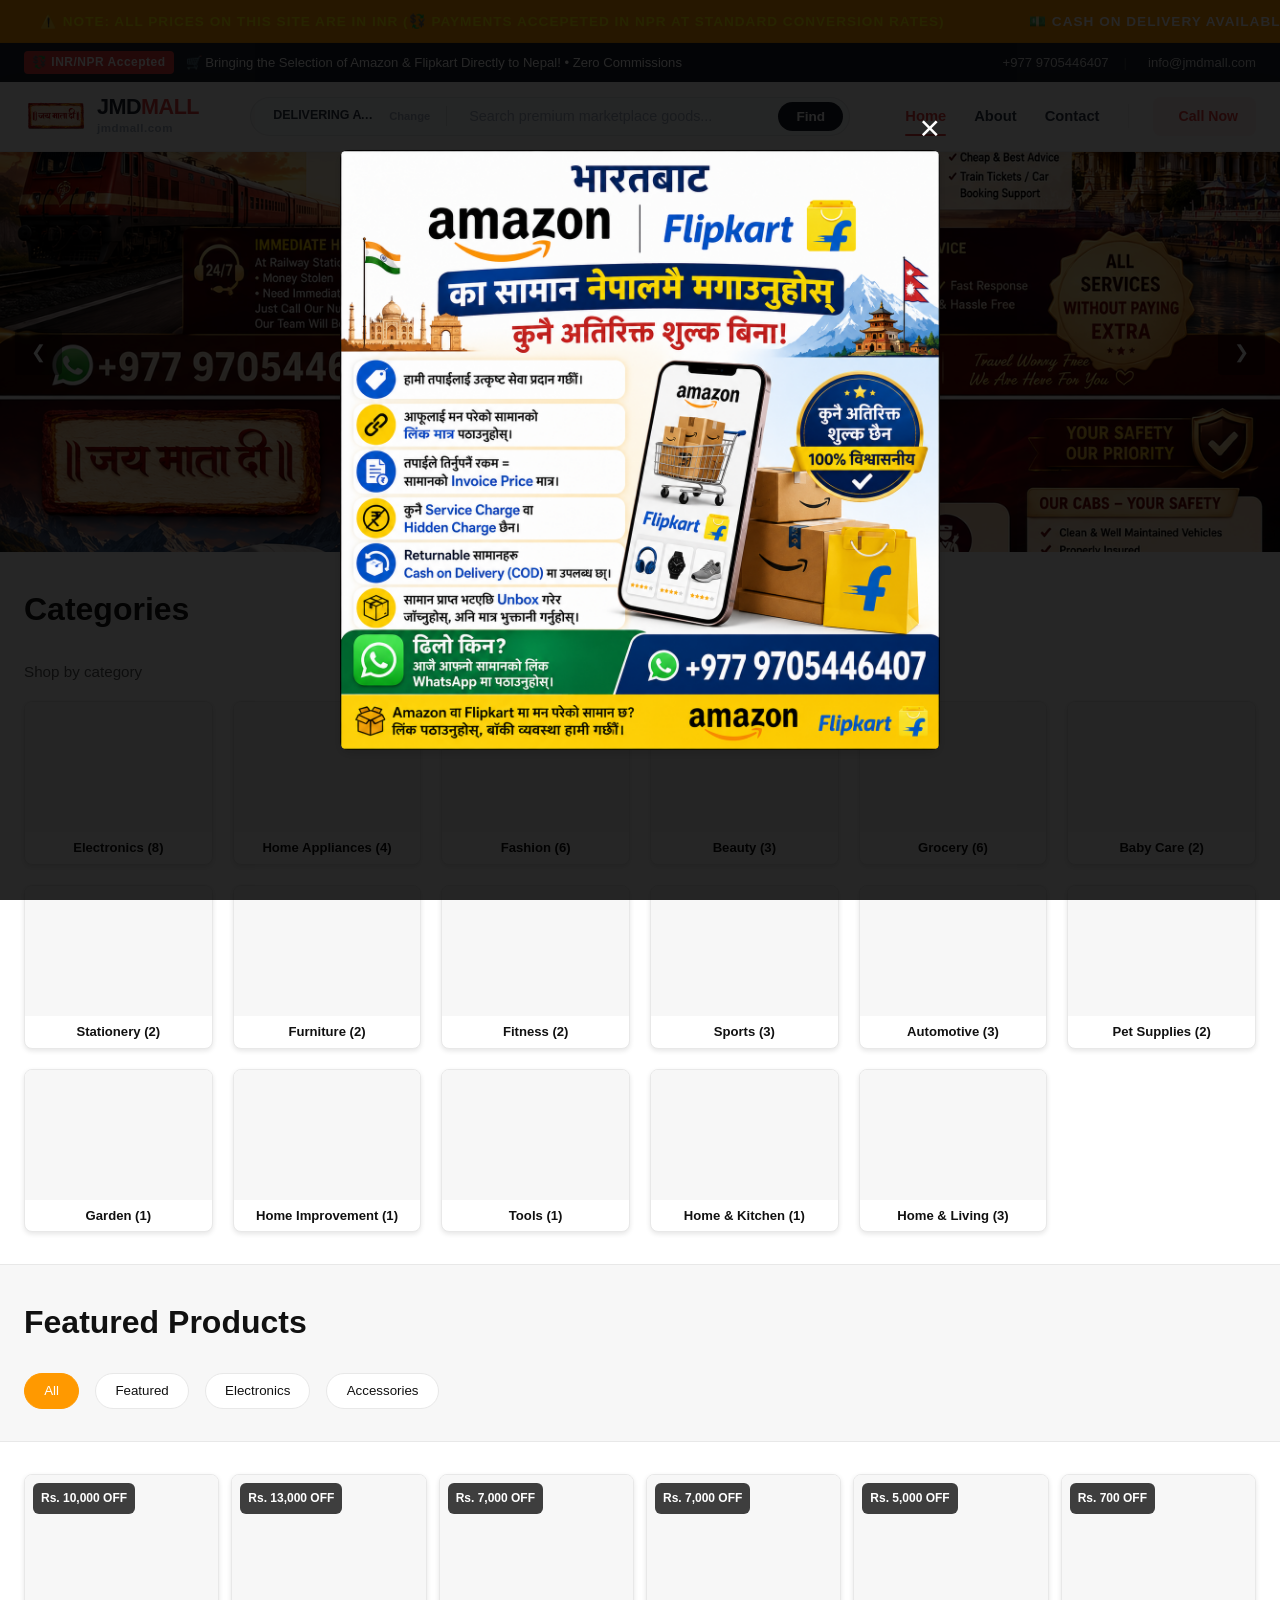
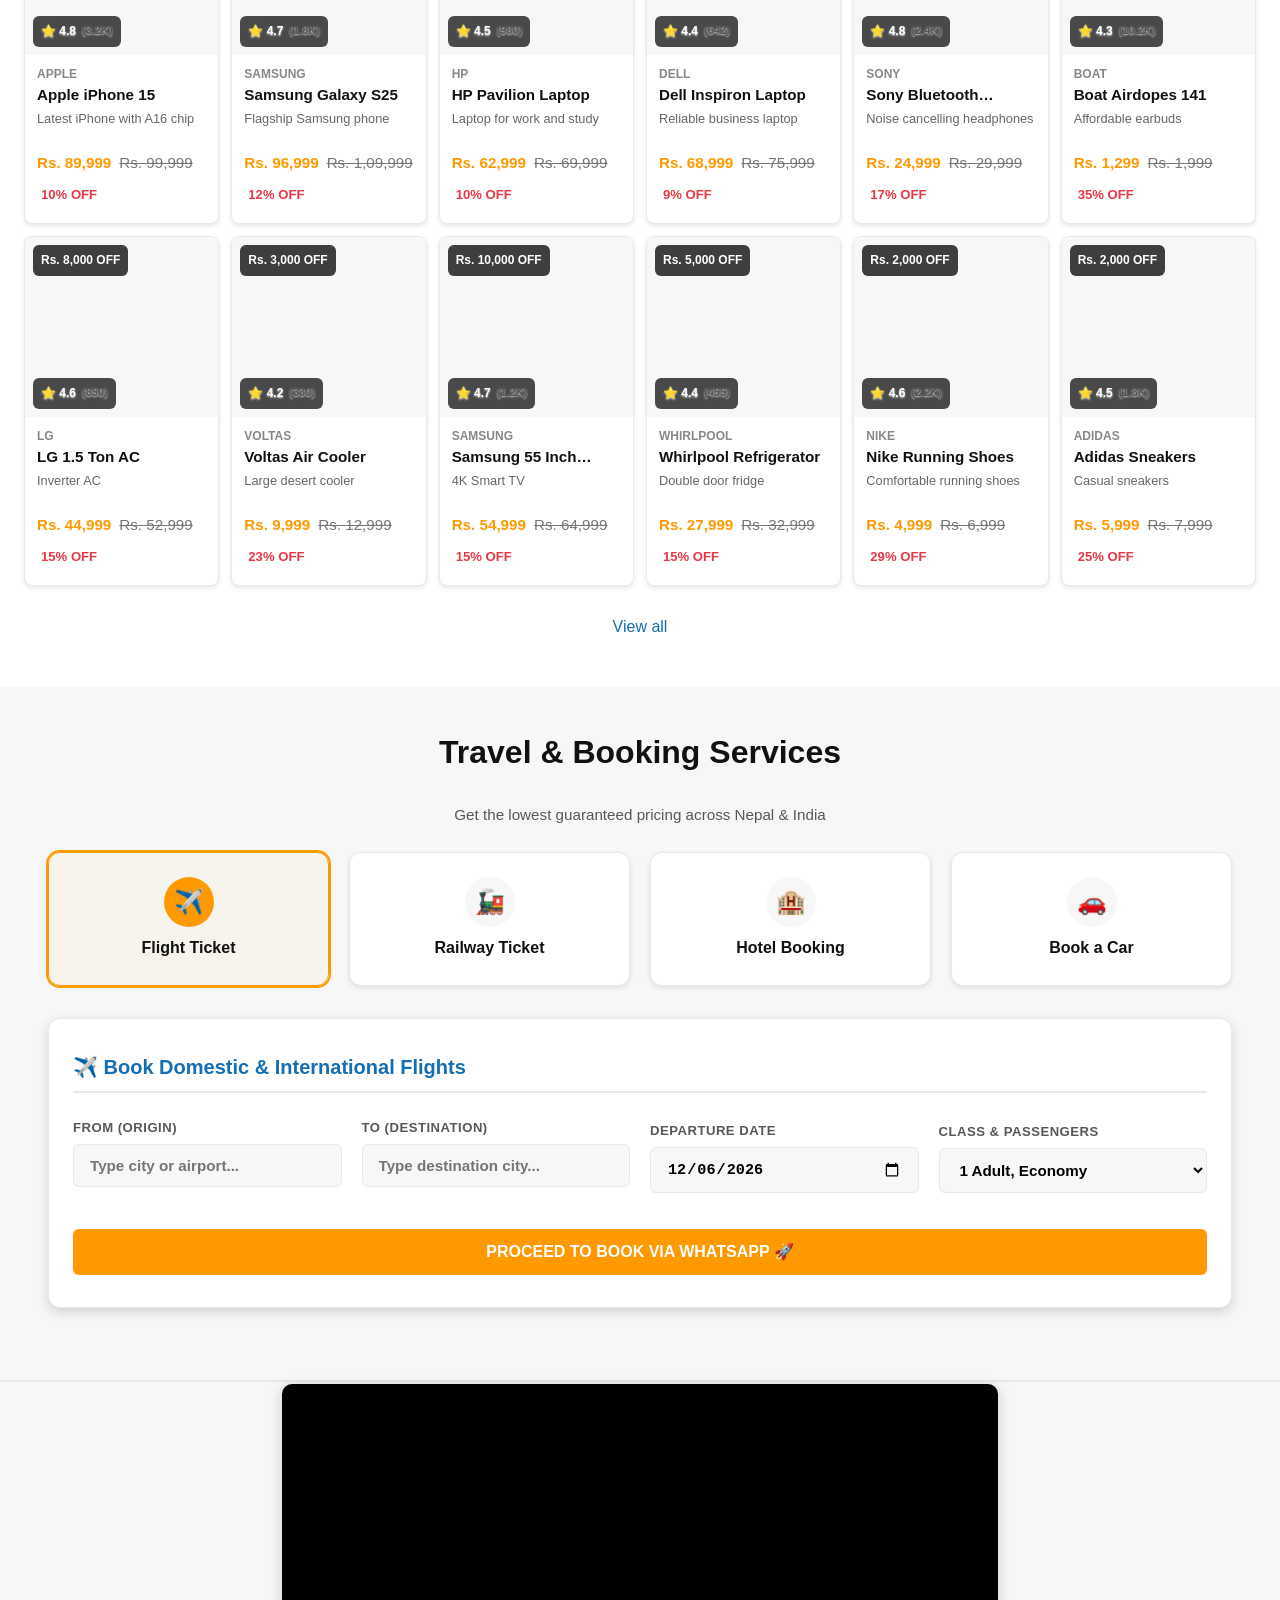
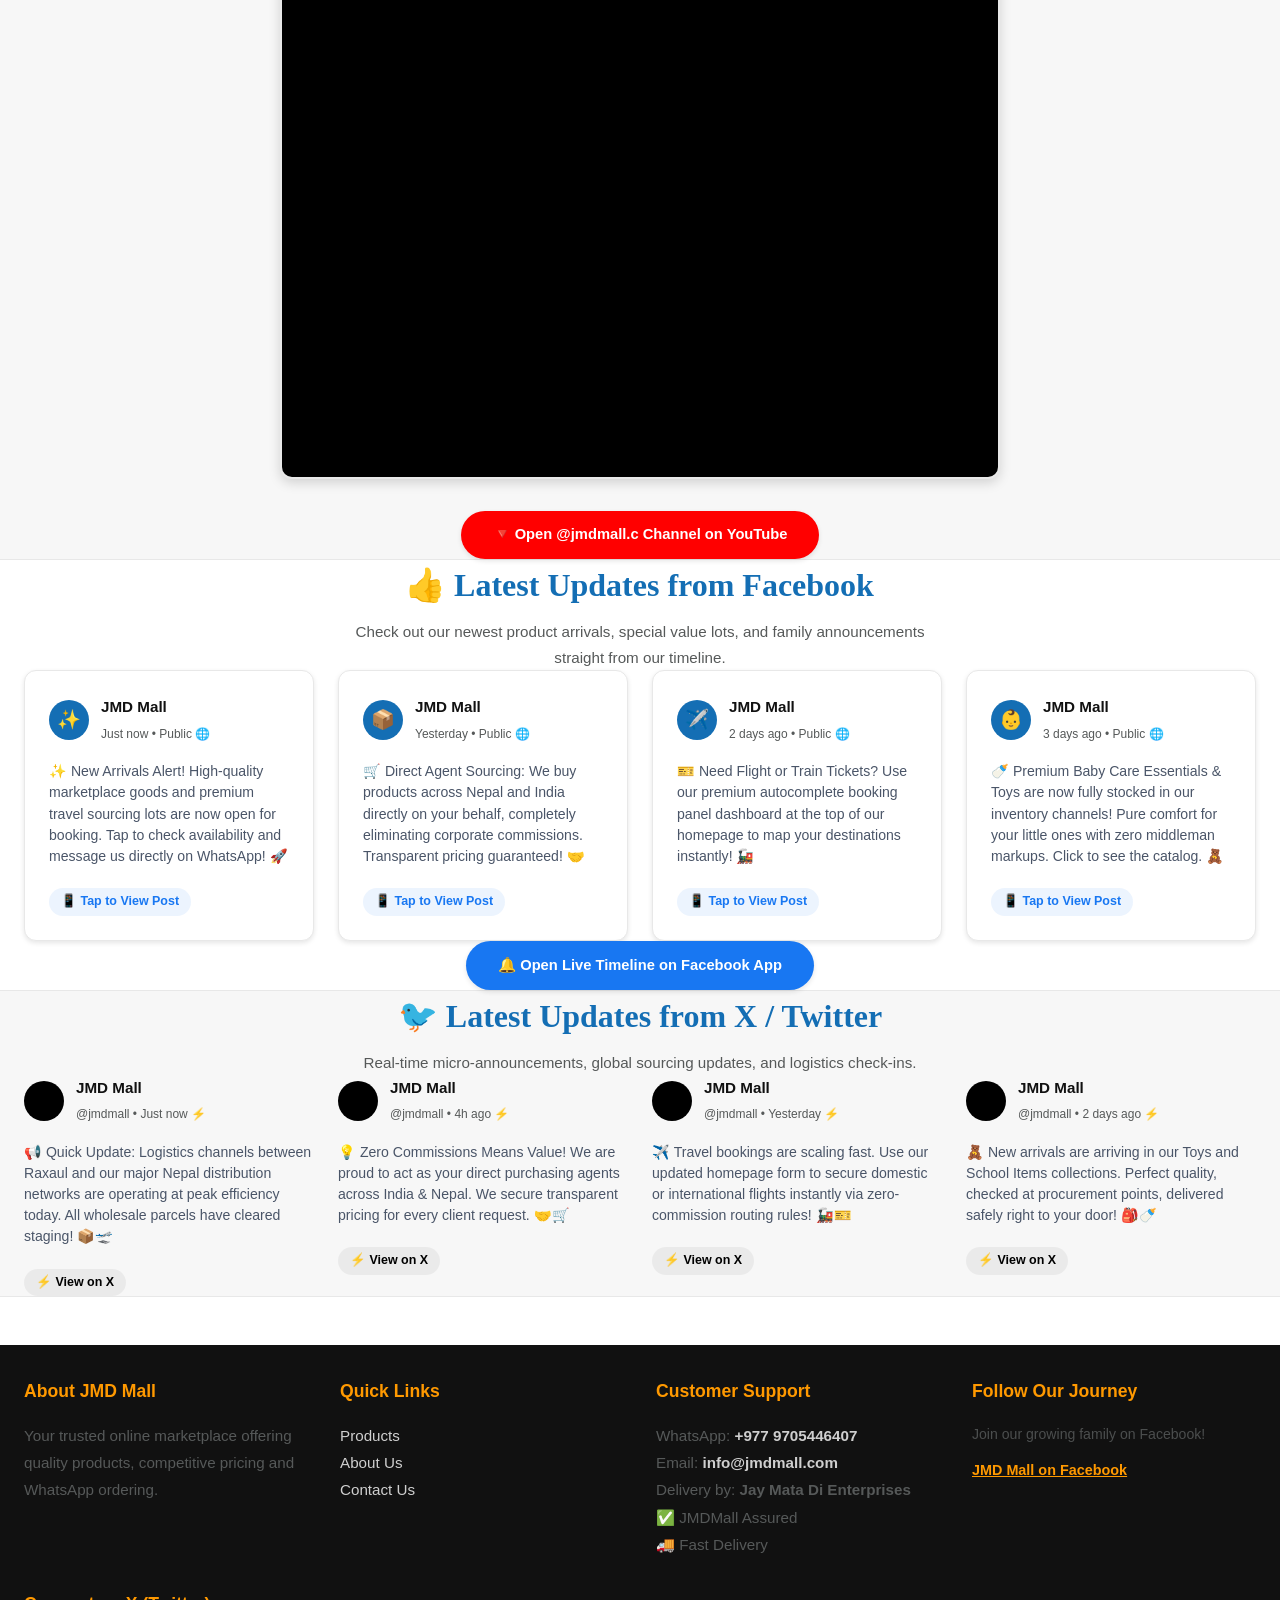
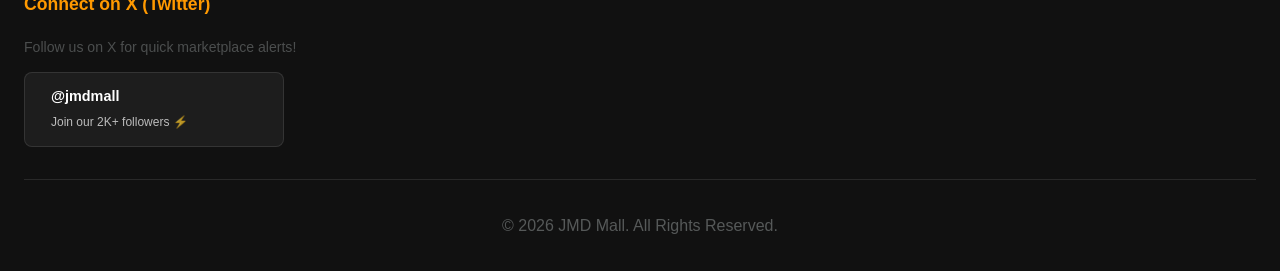
==== commit 3403ad04: "hed" ====
--- a/index.html
+++ b/index.html
@@ -3,7 +3,7 @@
 <head>
     <meta charset="UTF-8">
     <meta name="viewport" content="width=device-width, initial-scale=1.0">
-    <title>JMD Mall - Online Marketplace</title>
+    <title>jmdmall.com - shop from amazon or flipkart</title>
     <meta name="ga-id" content="G-SX4MCKDF7F">
     <link rel="stylesheet" href="css/style.css">
     <link rel="stylesheet" href="css/grid.css">
@@ -29,98 +29,11 @@
         </div>
     </div>
 
-   <div class="jmd-top-utility-bar">
+<div class="jmd-top-utility-bar">
         <div class="jmd-header-container utility-flex">
             <div class="utility-left">
                 <span class="utility-badge">💱 INR/NPR Accepted</span>
-                <span class="utility-text">⚡ Direct Sourcing Agent Platform • Zero Commissions</span>
-            </div>
-            <div class="utility-right">
-                <a href="https://wa.me/9779705446407?text=Hello%20JMD%20Mall" target="_blank" class="utility-link">
-                    <i class="fa-brands fa-whatsapp green-glow"></i> +977 9705446407
-                </a>
-                <span class="utility-divider">|</span>
-                <a href="mailto:info@jmdmall.com" class="utility-link">
-                    <i class="fa-regular fa-envelope"></i> info@jmdmall.com
-                </a>
-            </div>
-        </div>
-    </div>
-
-    <header class="jmd-main-navigation">
-        <div class="jmd-header-container nav-grid-layout">
-            
-            <div class="jmd-brand-block">
-                <a href="index.html" class="brand-anchor">
-                    <img src="images/logo.png" alt="JMD Mall Logo" class="brand-logo-graphic" onerror="this.style.display='none'; this.nextElementSibling.style.fontSize='1.5rem'">
-                    <div class="brand-text-group">
-                        <span class="brand-title-text">JMD<span class="accent-color">MALL</span></span>
-                        <span class="brand-domain-subtext">jmdmall.com</span>
-                    </div>
-                </a>
-            </div>
-
-            <div class="jmd-search-core-wrapper">
-                <div class="search-pill-container">
-                    <i class="fa-solid fa-magnifying-glass search-icon-left"></i>
-                    <input type="text" id="searchInput" placeholder="Search premium marketplace goods..." class="search-pill-input">
-                    <button class="search-pill-submit-btn" id="searchBtn">Find</button>
-                </div>
-            </div>
-
-            <div class="jmd-desktop-menu-actions">
-                <nav class="desktop-nav-links">
-                    <a href="index.html" class="nav-menu-item active">Home</a>
-                    <a href="about.html" class="nav-menu-item">About</a>
-                    <a href="contact.html" class="nav-menu-item">Contact</a>
-                </nav>
-                <div class="desktop-action-divider"></div>
-                <a href="tel:+9779705446407" class="nav-instant-call-btn">
-                    <i class="fa-solid fa-phone-volume"></i> Call Now
-                </a>
-            </div>
-
-            <div class="jmd-mobile-interface-triggers">
-                <a href="https://wa.me/9779705446407?text=Hello%20JMD%20Mall" target="_blank" class="mobile-quick-wa-icon" aria-label="WhatsApp Us">
-                    <i class="fa-brands fa-whatsapp"></i>
-                </a>
-                <button class="mobile-navigation-hamburger-toggle" id="menuToggleBtn" aria-label="Toggle Mobile Menu">
-                    <span class="hamburger-bar-line"></span>
-                    <span class="hamburger-bar-line"></span>
-                    <span class="hamburger-bar-line"></span>
-                </button>
-            </div>
-
-        </div>
-    </header>
-
-    <div class="jmd-mobile-drawer-overlay" id="mobileDrawer">
-        <div class="drawer-content-card">
-            <div class="drawer-header-row">
-                <span class="drawer-logo-title">JMD<span class="accent-color">MALL</span></span>
-                <button class="drawer-dismiss-close-btn" id="drawerCloseBtn">&times;</button>
-            </div>
-            
-            <div class="drawer-body-links">
-                <a href="index.html" class="drawer-nav-item active"><i class="fa-solid fa-house"></i> Home</a>
-                <a href="about.html" class="drawer-nav-item"><i class="fa-solid fa-circle-info"></i> About Us</a>
-                <a href="contact.html" class="drawer-nav-item"><i class="fa-solid fa-address-book"></i> Contact Us</a>
-                
-                <hr class="drawer-menu-hr-divider">
-                
-                <span class="drawer-section-label">Quick Contacts</span>
-                <a href="tel:+9779705446407" class="drawer-contact-action"><i class="fa-solid fa-phone"></i> Direct Call Channel</a>
-                <a href="https://wa.me/9779705446407?text=Hello%20JMD%20Mall" target="_blank" class="drawer-contact-action" style="color: #25D366;"><i class="fa-brands fa-whatsapp"></i> WhatsApp Live Chat</a>
-                <a href="mailto:info@jmdmall.com" class="drawer-contact-action"><i class="fa-regular fa-envelope"></i> Email Support Desk</a>
-            </div>
-        </div>
-    </div>
-
-   <div class="jmd-top-utility-bar">
-        <div class="jmd-header-container utility-flex">
-            <div class="utility-left">
-                <span class="utility-badge">💱 INR/NPR Accepted</span>
-                <span class="utility-text">Direct Sourcing Agent Platform • Zero Commissions</span>
+                <span class="utility-text">🛒 Bringing the Selection of Amazon & Flipkart Directly to Nepal! • Zero Commissions</span>
             </div>
             <div class="utility-right">
                 <a href="https://wa.me/9779705446407?text=Hello%20JMD%20Mall" target="_blank" class="utility-link">
